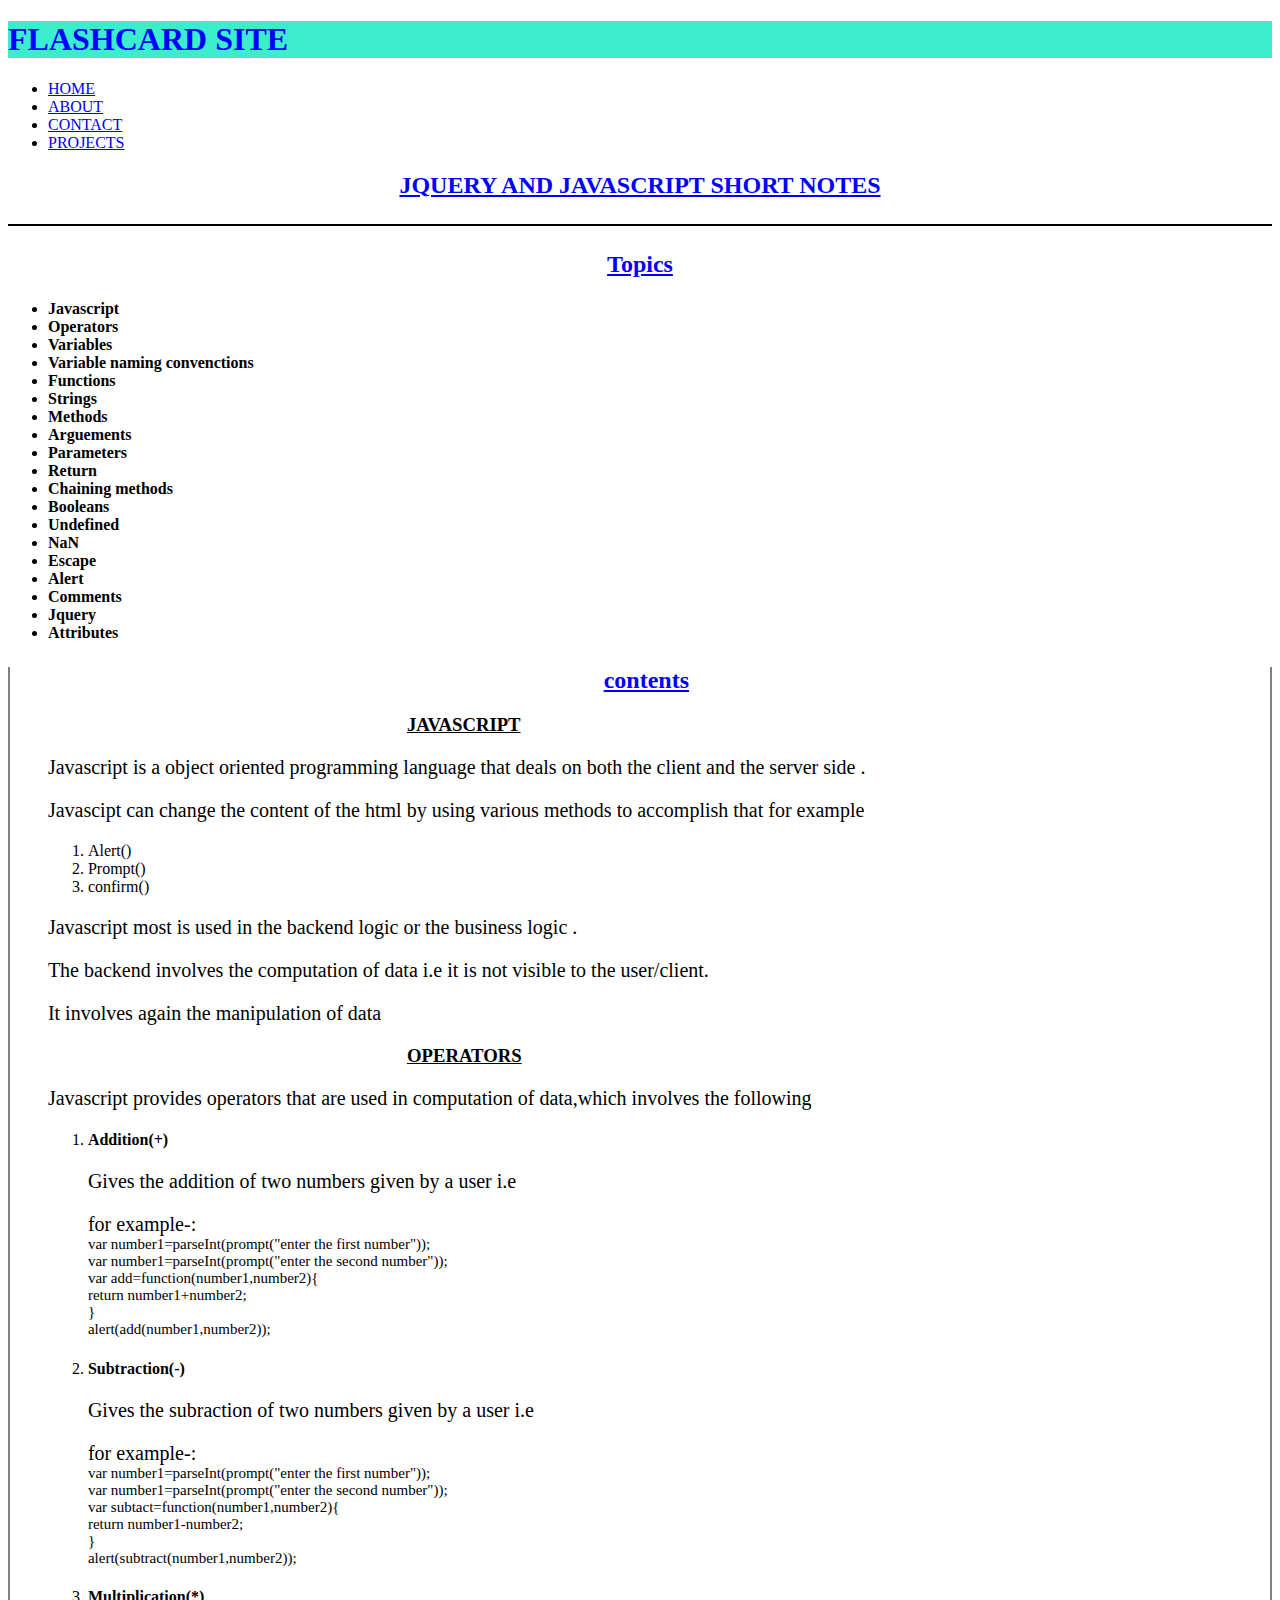
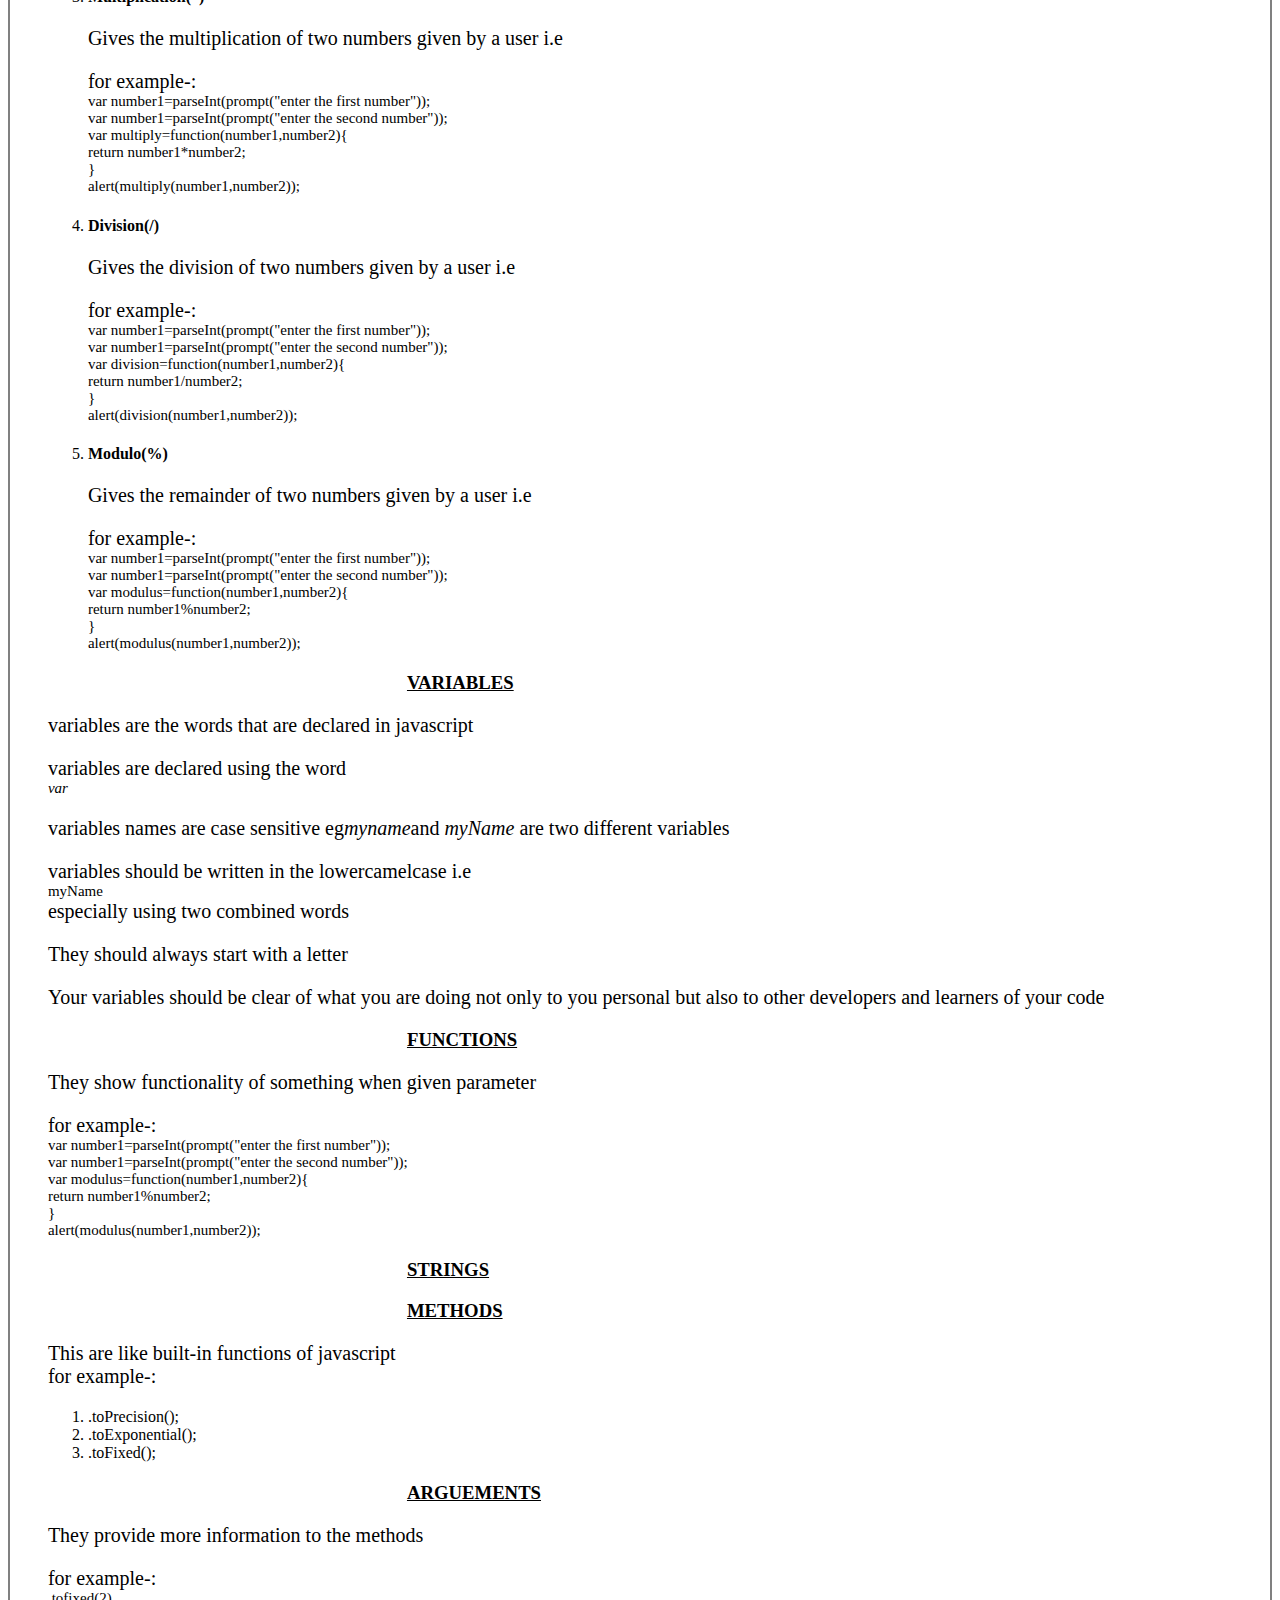
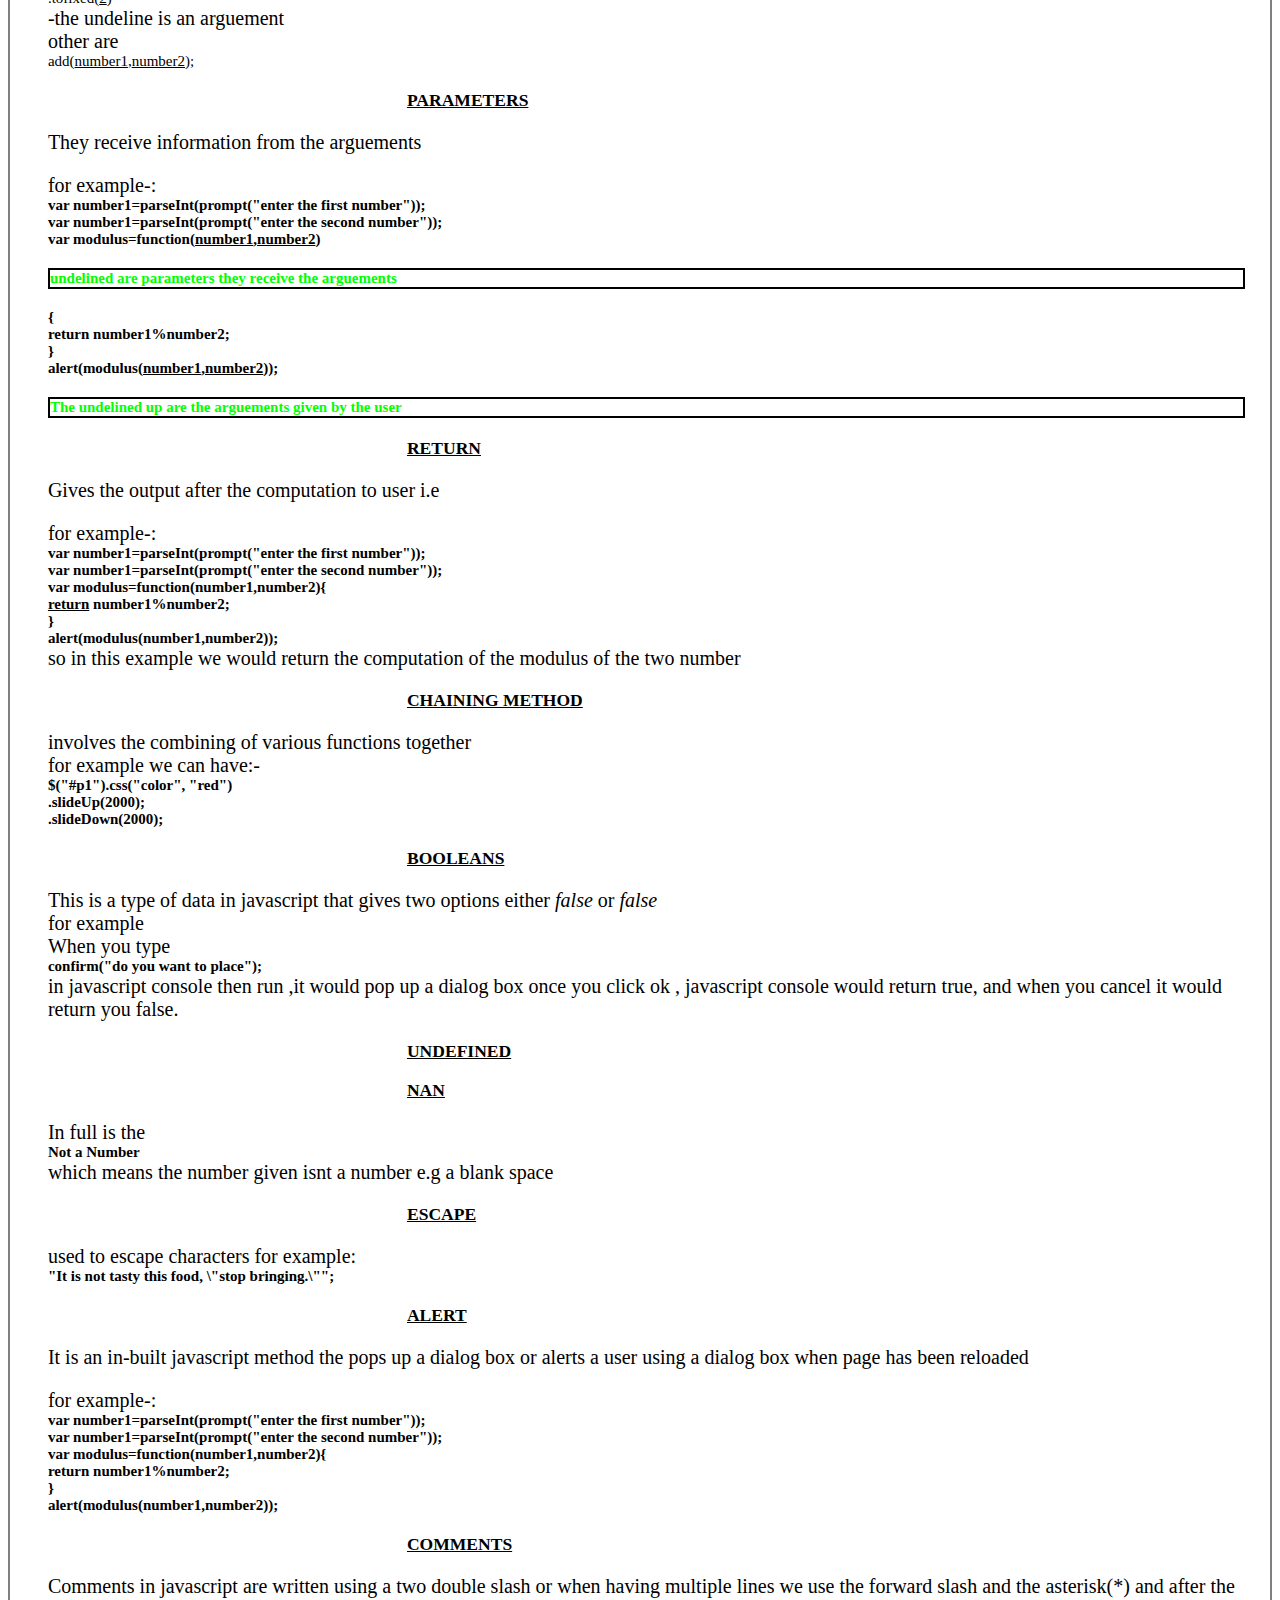
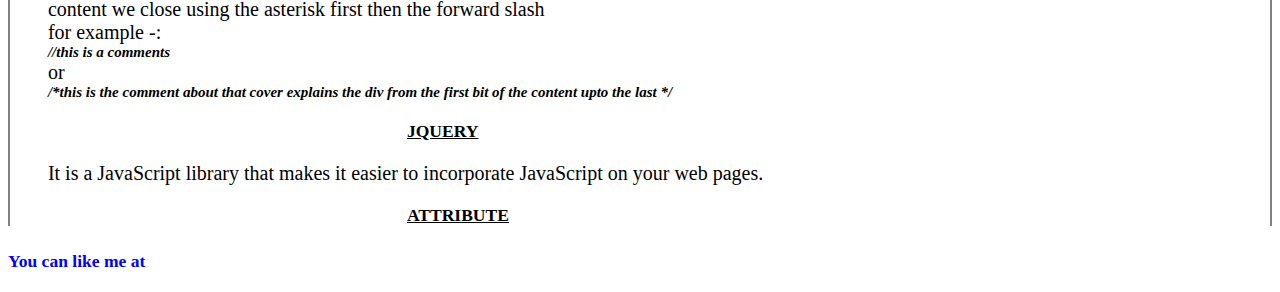
==== flashcard.html @ d9b40f4f "added the chaining method  content" ====
<!Doctype html>
<html lang="en">
<head>
  <meta name="viewport" content="width=device-width,initial-scale=1">
  <link href="../bootstrap-3.3.7-dist/css/bootstrap.min.css" rel="stylesheet"
  type="text/css">
  <link href="css/style.css" type="text/css" rel="stylesheet">
  <script src="js/jquery.js"></script>
  <script src="js/script.js"></script>
  <title>flashcard site</title>
      <div class="container">
        <div class="row myheader">
          <div class="col-md-4 col-md-offset-4 myheader">
            <h1>FLASHCARD SITE</h1>
          </div>
        </div>
      </div>
</head>
<body>
  <nav class="nav navbar-default" role="migration">
    <div class="container">
      <div class="navbar-header navbar-right">
        <ul class="nav navbar-nav">
          <li><a href="#">HOME</a></li>
          <li><a href="#">ABOUT</a></li>
          <li><a href="#">CONTACT</a></li>
          <li><a href="#">PROJECTS</a></li>
      </div>
    </div>
  </nav>
  <body>
    <!--container for the all page-->
    <div class="container" id="mypage">
      <!--div for the header -->
    <div class="row">
      <div class="col-md-7 col-md-offset-3">
        <h2><u>JQUERY AND JAVASCRIPT SHORT NOTES</u></h2>
      </div>
    </div>
    <div class="row" id="pagedivider">
        <!--container for the topics side-->
      <div class="col-md-3" id="topicdivider">
        <div class="row">
          <h2><u>Topics</u></h2>
          <h4><ul>
            <li id="topiclist"><span id="listjavascript">Javascript</span></li>
            <li id="topiclist"><span id="listoperators">Operators</span></li>
            <li id="topiclist"><span id="listvariables">Variables</span></li>
            <li id="topiclist"><span id="listvariable">Variable naming convenctions</span></li>
            <li id="topiclist"><span id="listfunctions">Functions</span></li>
            <li id="topiclist"><span id="liststrings">Strings</span></li>
            <li id="topiclist"><span id="listmethod">Methods</span></li>
            <li id="topiclist"><span id="listarguements">Arguements</span></li>
            <li id="topiclist"><span id="listparameters">Parameters</span></li>
            <li id="topiclist"><span id="listreturn">Return</span></li>
            <li id="topiclist"><span id="listchainig">Chaining methods</span></li>
            <li id="topiclist"><span id="listboolean">Booleans</span></li>
            <li id="topiclist"><span id="listundefined">Undefined</span></li>
            <li id="topiclist"><span id="listNaN">NaN</span></li>
            <li id="topiclist"><span id="listescape">Escape</span></li>
            <li id="topiclist"><span id="listalert">Alert</span></li>
            <li id="topiclist"><span id="listcomment">Comments</span></li>
            <li id="topiclist"><span id="listjquery">Jquery</span></li>
            <li id="topiclist"><span id="listattribute">Attributes</span></li>
          </ul></h4>
        </div>
      </div>
      <div class="col-md-7" id="contentdivider">
        <div class="row">
          <h2><u>contents</u></h2>
          <div class="javascript">
          <h3 style="margin-left:30%;"><u>JAVASCRIPT</u></h3>
            <p>Javascript is a object oriented programming language that deals
              on both the client and the server side .</p>
              <p>
                Javascipt can change the content of the html by using various
                methods to accomplish that for example
                <ol>
                  <li>Alert()</li>
                  <li>Prompt()</li>
                  <li>confirm()</li>
                </ol>
              </p>
                <p>
                  Javascript most is used in the backend logic or the business
                  logic .
                </p>
                <p>The backend involves the computation of data i.e it is not
                  visible to the user/client.
                </p>
                <p>
                  It involves again the manipulation of data
                </p>
           </div>
           <div class="operators">
             <h3 style="margin-left:30%;"><u>OPERATORS</u></h3>
             <p>Javascript provides operators that are used in computation of
               data,which involves the following
             </p>
             <ol>
               <li><h4>Addition(+)</h4></li>
               <p>Gives the addition of two numbers given by a user i.e </p>
               <p>for example-:<br /><b>
                 var number1=parseInt(prompt("enter the first number"));<br />
                 var number1=parseInt(prompt("enter the second number"));<br />
                 var add=function(number1,number2){<br />
                   return number1+number2;<br />
                 }<br />
                 alert(add(number1,number2));<br /></b>
               </p>
               <li><h4>Subtraction(-)</h4></li>
               <p>Gives the subraction of two numbers given by a user i.e </p>
               <p>for example-:<br /><b>
                 var number1=parseInt(prompt("enter the first number"));<br />
                 var number1=parseInt(prompt("enter the second number"));<br />
                 var subtact=function(number1,number2){<br />
                   return number1-number2;<br />
                 }<br />
                 alert(subtract(number1,number2));<br /></b>
               </p>
               <li><h4>Multiplication(*)</h4></li>
               <p>Gives the multiplication of two numbers given by a user i.e </p>
               <p>for example-:<br /><b>
                 var number1=parseInt(prompt("enter the first number"));<br />
                 var number1=parseInt(prompt("enter the second number"));<br />
                 var multiply=function(number1,number2){<br />
                   return number1*number2;<br />
                 }<br />
                 alert(multiply(number1,number2));<br /></b>
               </p>
               <li><h4>Division(/)</h4></li>
               <p>Gives the division of two numbers given by a user i.e </p>
               <p>for example-:<br />
                 <b>
                 var number1=parseInt(prompt("enter the first number"));<br />
                 var number1=parseInt(prompt("enter the second number"));<br />
                 var division=function(number1,number2){<br />
                   return number1/number2;<br />
                 }<br />
                 alert(division(number1,number2));<br /></b>
               </p>
               <li><h4>Modulo(%)</h4></li>
               <p>Gives the remainder of two numbers given by a user i.e </p>
               <p>for example-:<br />
                 <b>
                 var number1=parseInt(prompt("enter the first number"));<br />
                 var number1=parseInt(prompt("enter the second number"));<br />
                 var modulus=function(number1,number2){<br />
                   return number1%number2;<br />
                 }<br />
                 alert(modulus(number1,number2));<br /></b>
               </p>
             </ol>
           </div>
           <div class="variables">
             <h3 style="margin-left:30%"><u>VARIABLES</u></h3>
             <p>variables are the words that are declared in javascript</p>
             <p>variables are declared using the word<b><i>var</i></b></p>
             <p>variables names are case sensitive eg<em>myname</em>and <em>
               myName </em> are two different variables </p>
             <p>variables should be written in the lowercamelcase i.e <b>myName
             </b> especially using two combined words</p>
             <p>They should always start with a letter</p>
             <p>Your variables should be clear of what you are doing not only to
               you personal but also to other developers and learners of your
               code </p>
           </div>
           <div class="functions">
             <h3 style="margin-left:30%"><u>FUNCTIONS</u></h3>
             <p>They show functionality of something when given parameter </p>
             <p>for example-:<br />
               <b>
               var number1=parseInt(prompt("enter the first number"));<br />
               var number1=parseInt(prompt("enter the second number"));<br />
               var modulus=function(number1,number2){<br />
                 return number1%number2;<br />
               }<br />
               alert(modulus(number1,number2));<br /></b>
             </p>
           </div>
           <div class="strings">
             <h3 style="margin-left:30%"><u>STRINGS</u></h3>
           </div>
           <div class="methods">
             <h3 style="margin-left:30%"><u>METHODS</u></h3>
             <p>This are like built-in functions of javascript<br/>
             for example-:
               <ol>
                 <li>.toPrecision();</li>
                 <li>.toExponential();</li>
                 <li>.toFixed();</li>
               </ol>
             </p>
           </div>
           <div class="arguements">
             <h3 style="margin-left:30%"><u>ARGUEMENTS</u></h3>
             <p>They provide more information to the methods</p>
             <p>for example-:<br /><b>.tofixed(<u>2</u>)</b> -the undeline is
               an arguement <br />
               other are <b>add(<u>number1</u>,<u>number2</u>);<br />
             </p>
           </div>
           <div class="parameters">
             <h3 style="margin-left:30%"><u>PARAMETERS</u></h3>
             <p>They receive information from the arguements </p>
             <p>for example-:<br />
               <b>
               var number1=parseInt(prompt("enter the first number"));<br />
               var number1=parseInt(prompt("enter the second number"));<br />
               var modulus=function(<u>number1</u>,<u>number2</u>)
               <p style="color:lime;border:2px solid black;">undelined are parameters they receive the
                 arguements</p>
               {<br />
                 return number1%number2;<br />
               }<br />
               alert(modulus(<u>number1</u>,<u>number2</u>));<br />
             <p style="color:lime;border:2px solid black;">The undelined up are the arguements given
               by the user</b></p>
             </p>
           </div>
           <div class="return">
             <h3 style="margin-left:30%"><u>RETURN</u></h3>
             <p>Gives the  output after the computation to user i.e </p>
             <p>for example-:<br />
               <b>
               var number1=parseInt(prompt("enter the first number"));<br />
               var number1=parseInt(prompt("enter the second number"));<br />
               var modulus=function(number1,number2){<br />
                 <u>return</u> number1%number2;<br />
               }<br />
               alert(modulus(number1,number2));<br /></b>
               so in this example we would return the computation of the modulus
               of the two number
             </p>
           </div>
           <div class="chaining">
             <h3 style="margin-left:30%"><u>CHAINING METHOD</u></h3>
             <p>involves the combining of various functions together<br/>
             for example we can have:-<br/>
             <b>
               $("#p1").css("color", "red")<br/>
                 .slideUp(2000);<br/>
                 .slideDown(2000);<br/>
             </b>
           </p>
           </div>
           <div class="booleans">
             <h3 style="margin-left:30%"><u>BOOLEANS</u></h3>
             <p>This is a type of data in javascript that gives two options
             either <em>false</em> or <em>false</em><br />
             for example<br />
             When you type <b>confirm("do you want to place");</b> in javascript console
             then run ,it would pop up a dialog box once you click ok , javascript
             console would return true, and when you cancel it would return you false.
             </p>
           </div>
           <div class="undefined">
             <h3 style="margin-left:30%"><u>UNDEFINED</u></h3>
           </div>
           <div class="NaN">
             <h3 style="margin-left:30%"><u>NAN</u></h3>
             <p>In full is the <b>Not a Number</b> which means the number given
               isnt a number e.g a blank space</p>
           </div>
           <div class="escape">
             <h3 style="margin-left:30%"><u>ESCAPE</u></h3>
             <p>used to escape characters for example:<br/>
            <b>"It is not tasty this food, \"stop bringing.\"";</b></p>
           </div>
           <div class="alert">
             <h3 style="margin-left:30%"><u>ALERT</u></h3>
             <p>It is an in-built javascript method the pops up a dialog box
               or alerts a user using a dialog box when page has been reloaded</p>
             <p>for example-:<br />
               <b>
               var number1=parseInt(prompt("enter the first number"));<br />
               var number1=parseInt(prompt("enter the second number"));<br />
               var modulus=function(number1,number2){<br />
                 return number1%number2;<br />
               }<br />
               alert(modulus(number1,number2));<br /></b>
             </p>
           </div>
           <div class="comments">
             <h3 style="margin-left:30%"><u>COMMENTS</u></h3>
             <p>Comments in javascript are written using a two double slash
               or when having multiple lines we use the forward slash and the
               asterisk(*) and after the content we close using the asterisk
               first then the forward slash<br />
               for example -:<br />
               <b><i>//this is a comments <br /> </b></i>
               or <br />
               <b><i>
                 /*this is the comment about that cover explains the div from the
                first bit of the content upto the last
                */
              </i></b>
             </p>
           </div>
           <div class="jQuery">
             <h3 style="margin-left:30%"><u>JQUERY</u></h3>
             <p>It is a JavaScript library that makes it easier to incorporate
               JavaScript on your web pages. </p>
           </div>
           <div class="attribute">
             <h3 style="margin-left:30%"><u>ATTRIBUTE</u></h3>
           </div>
        </div>
      </div>
        <div class="col-md-2" id="likepagedivider">
        <p><h3 style="color:blue;">You can like me at</h3></p>
        </div>
    </div>
  </div>
</body>
</html>
---- css/style.css ----
h1{
  color:blue;
}
h2{
  color: blue;
  text-align: center;
}
.topiccolumn{
  ;
}
.myheader{
  background-color: rgb(58, 237, 204);
}
#pagedivider{
  border-top: 2px solid black;
  margin-top: 2%;
}
#mypage{
  height: 100%;
}
#topicdivider{
  margin-top: 2%;
}
#contentdivider{
  margin-top: 2%;
  border-right: 2px solid grey;
  border-left: 2px solid grey;
  padding-left: 3%;
  padding-right: 2%;
}
#topiclist:hover{
text-decoration: underline;
cursor: pointer;
}
#likepagedivider{
  margin-top: 2%;
}
.operators{
display:;
}
p{
  font-size: 20px;
  font-weight: lighter;
}
.comments{
  display:;
}
b{
  display: block;
  font-size: 15px;
}
.variables{
  display:;
}
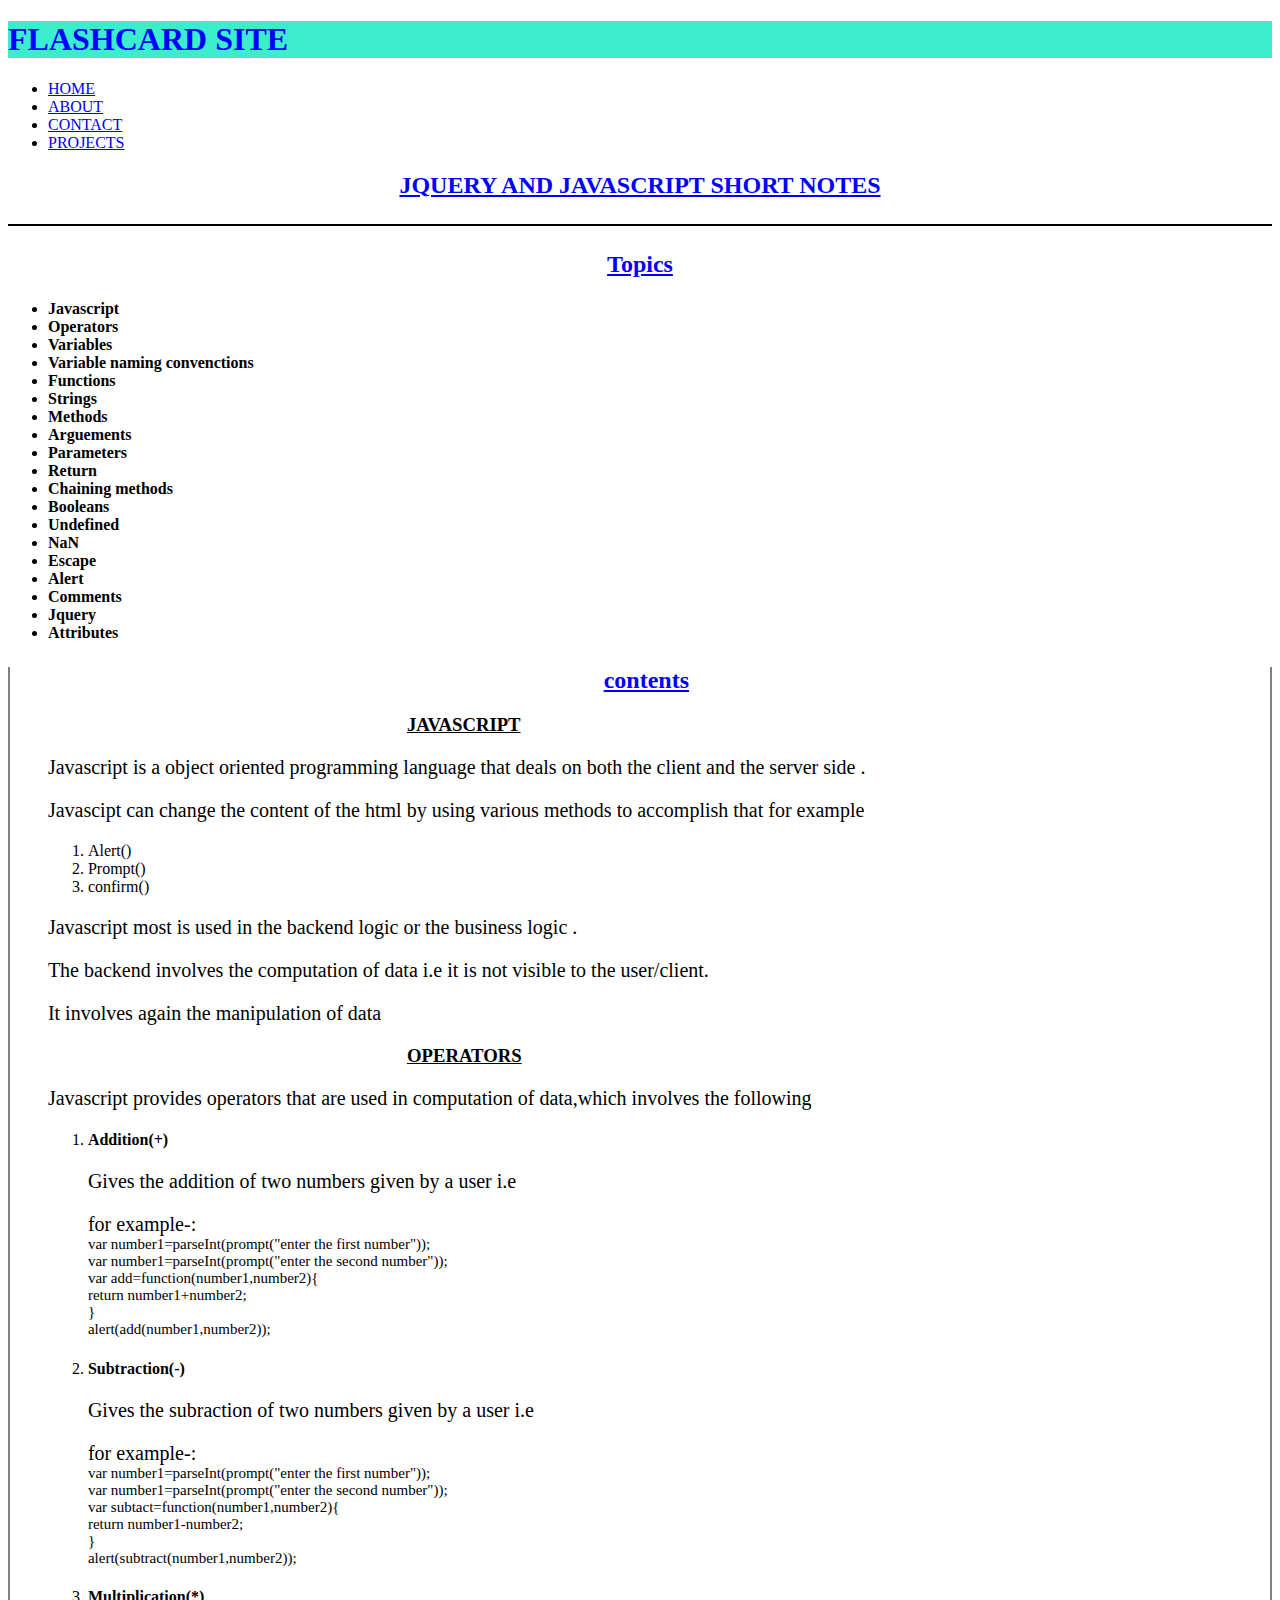
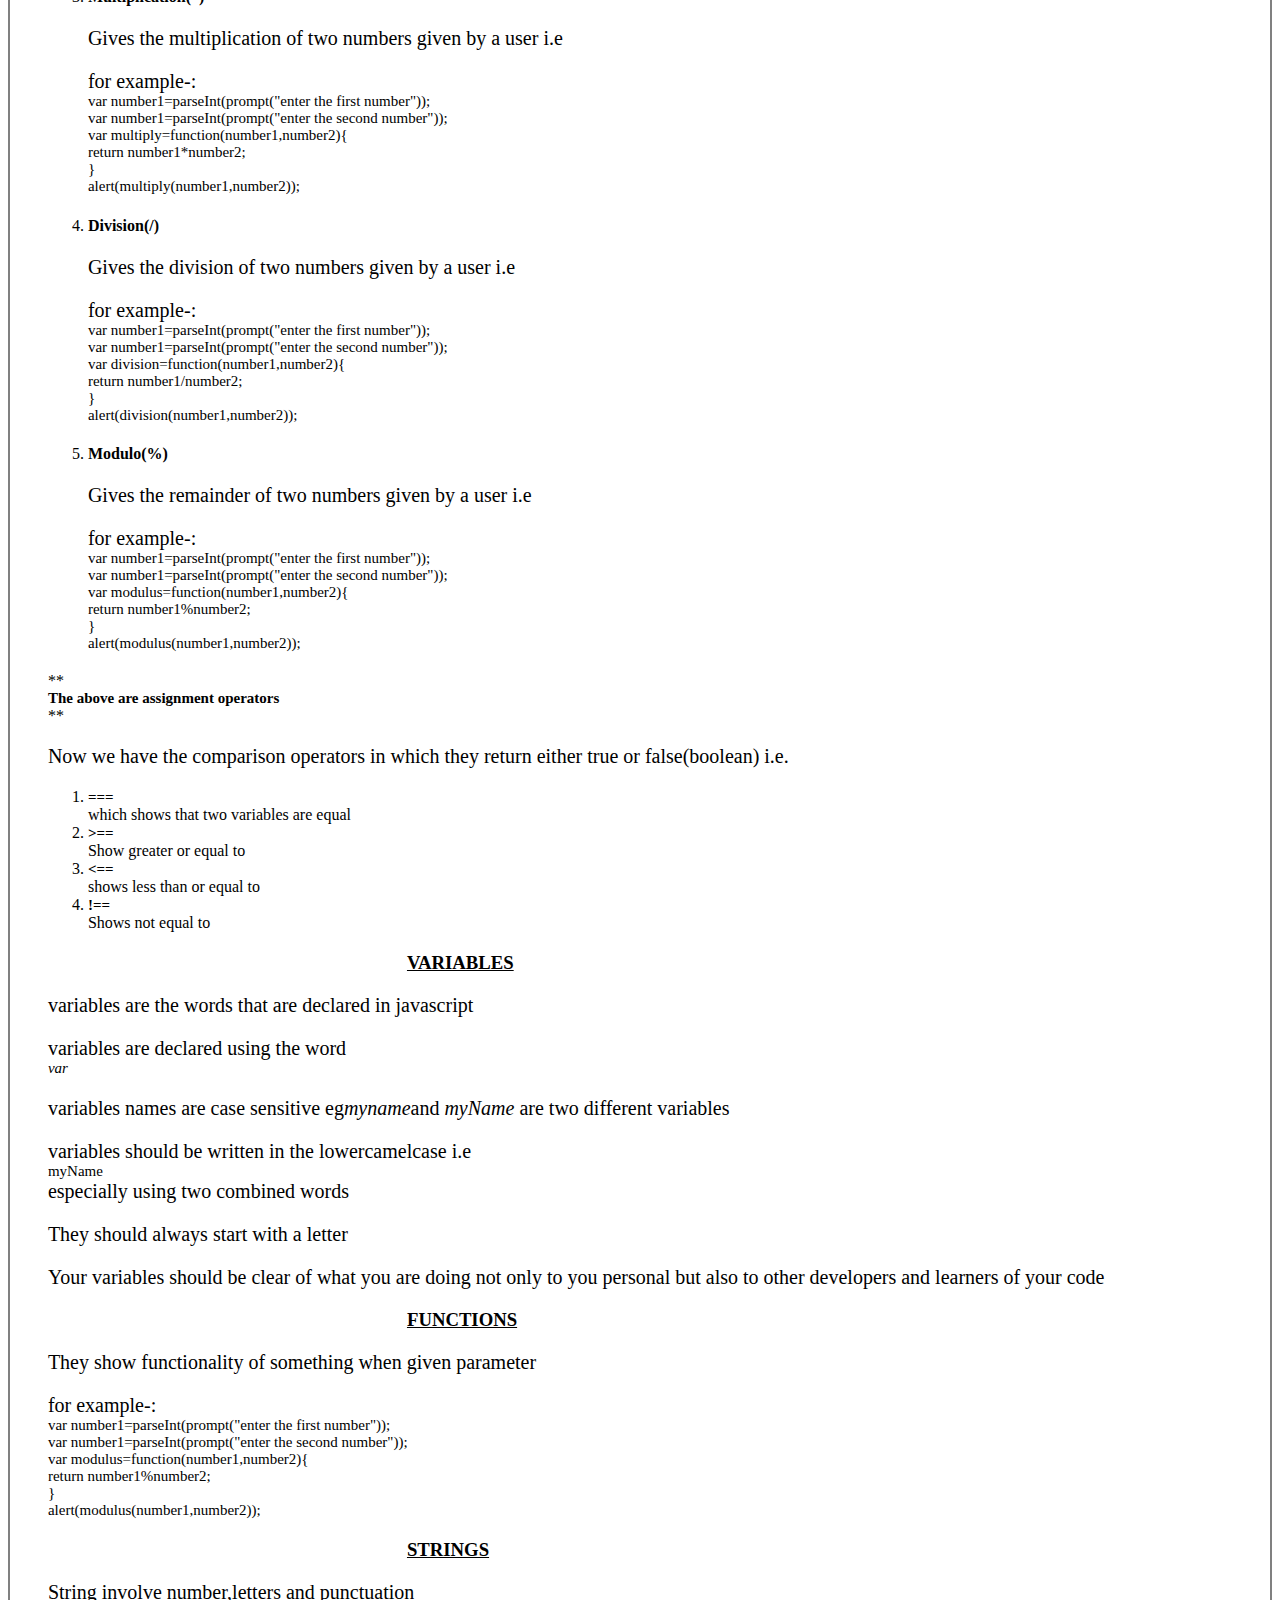
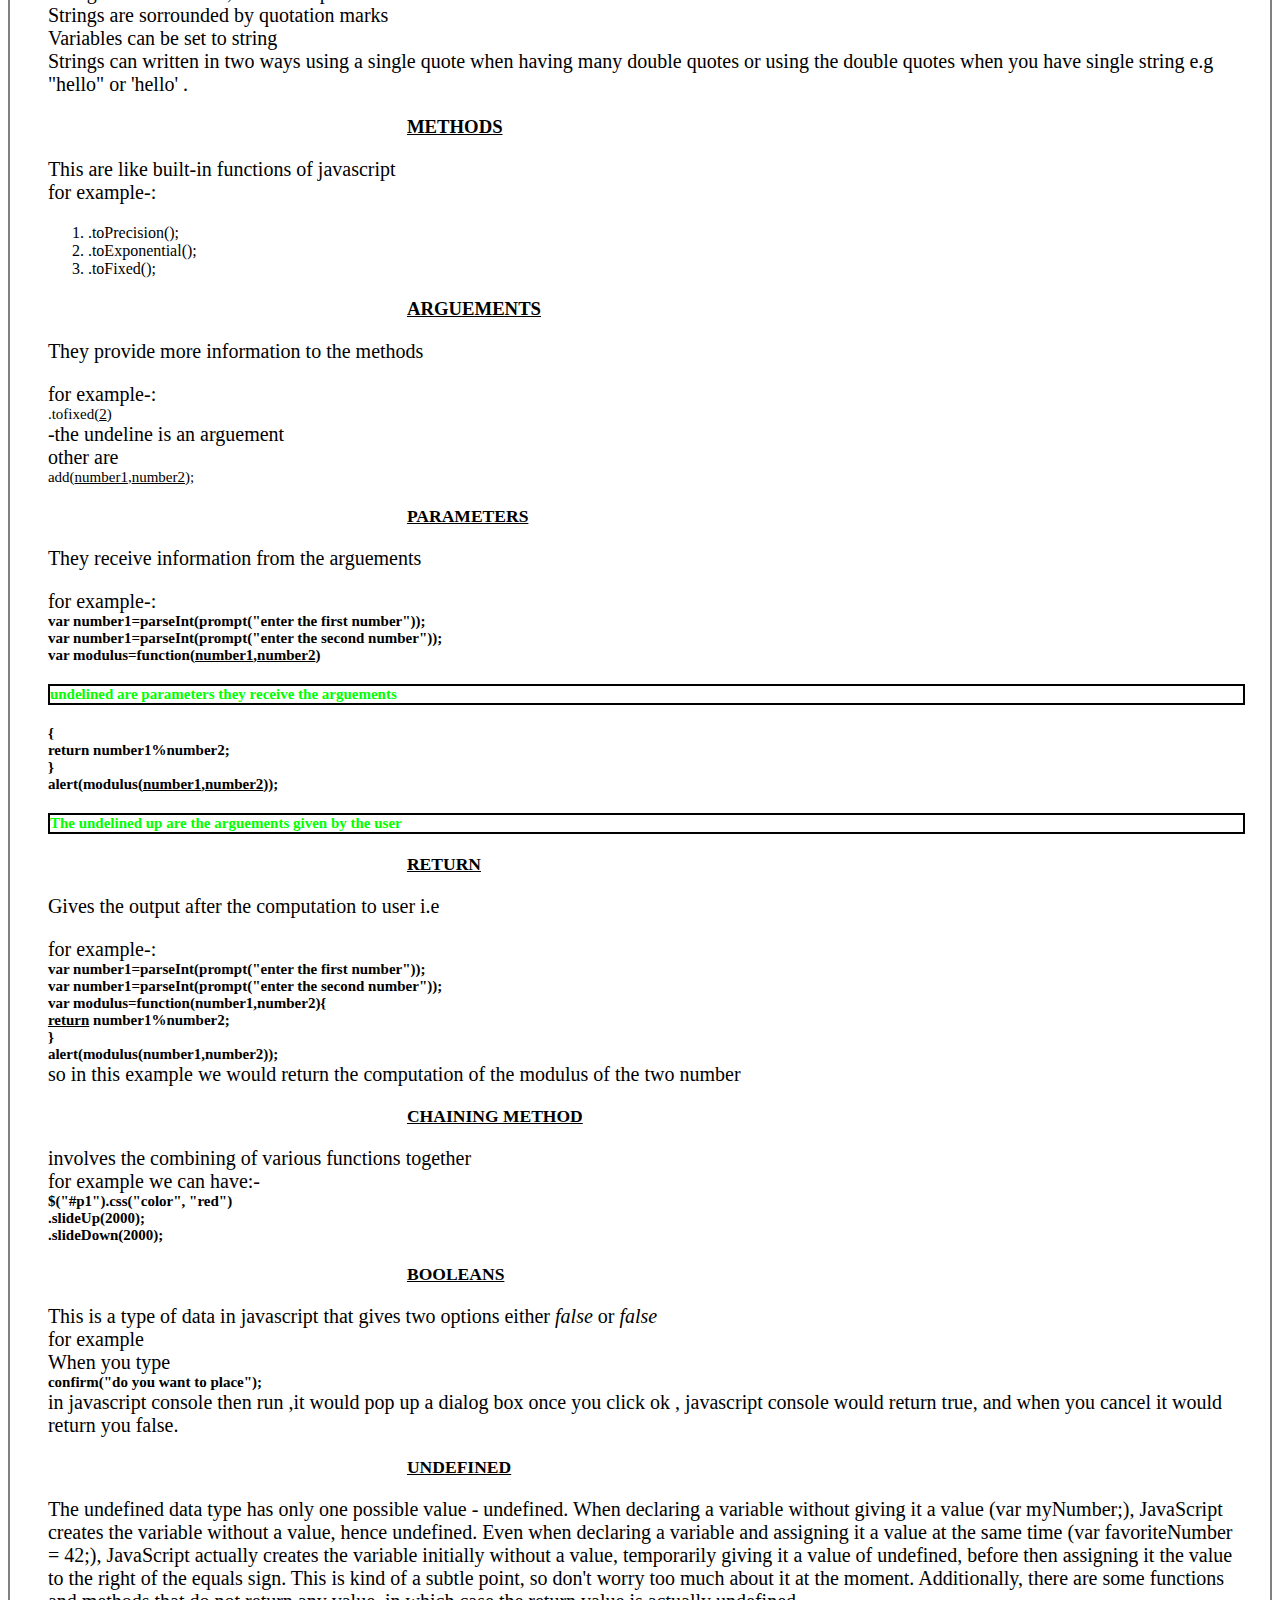
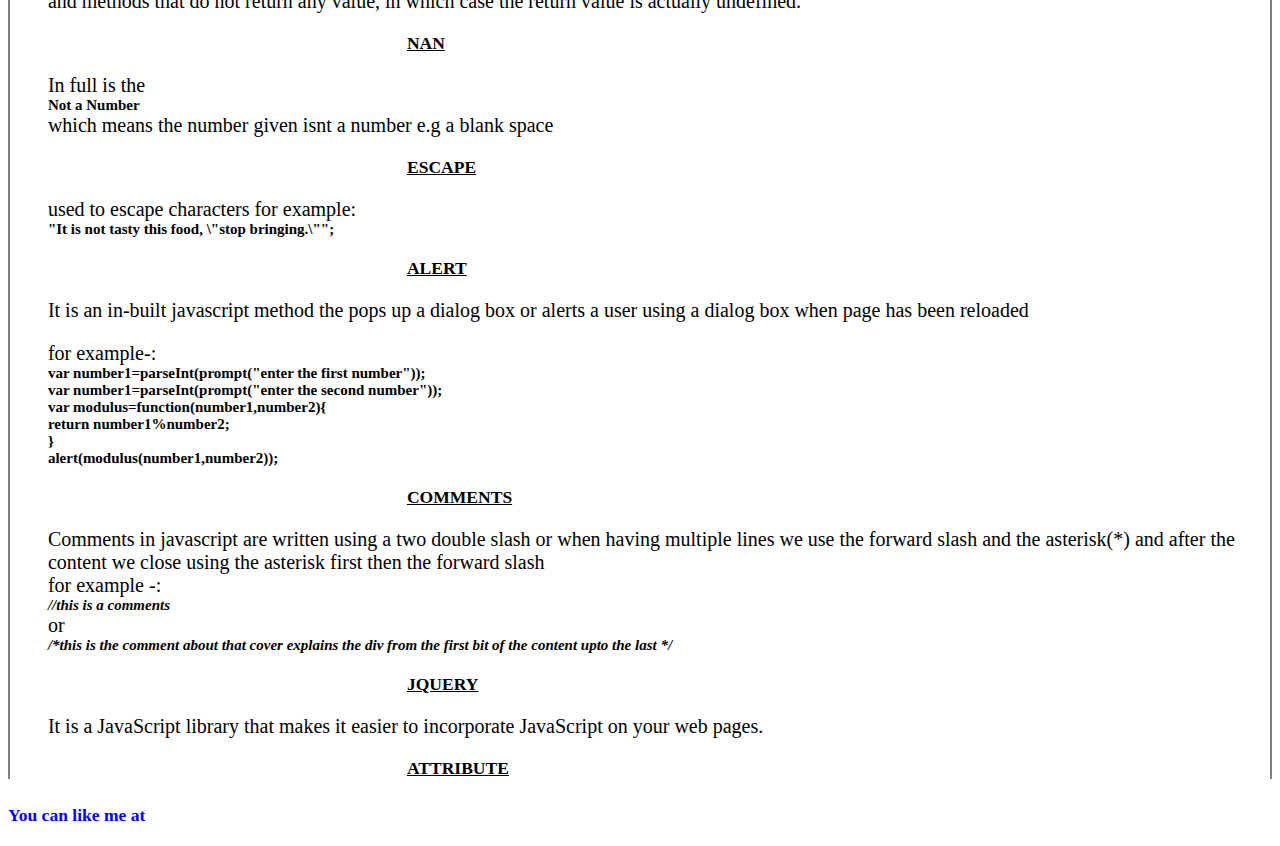
==== commit 8b929348: "added the comparison operators   content" ====
--- a/flashcard.html
+++ b/flashcard.html
@@ -151,6 +151,16 @@
                  alert(modulus(number1,number2));<br /></b>
                </p>
              </ol>
+             **<b>The above are assignment operators</b>**
+             <p>Now we have the comparison operators in
+             which they return either true or false(boolean) i.e. <br/>
+               <ol>
+                 <li><b> === </b></li> which shows that two variables are equal<br/>
+                 <li><b> >== </b></li>Show greater or equal to<br />
+                 <li><b> <== </b></li>shows less than or equal to<br />
+                 <li><b> !== </b></li>Shows not equal to <br />
+               </ol>
+             </p>
            </div>
            <div class="variables">
              <h3 style="margin-left:30%"><u>VARIABLES</u></h3>
@@ -180,6 +190,13 @@
            </div>
            <div class="strings">
              <h3 style="margin-left:30%"><u>STRINGS</u></h3>
+             <p>String involve number,letters and punctuation<br />
+                Strings are sorrounded by quotation marks<br/>
+                Variables can be set to string<br />
+                Strings can written in two ways using a single quote when having
+                many double quotes or using the double quotes when you have single
+                string e.g "hello" or 'hello' .
+              </p>
            </div>
            <div class="methods">
              <h3 style="margin-left:30%"><u>METHODS</u></h3>
@@ -256,6 +273,17 @@
            </div>
            <div class="undefined">
              <h3 style="margin-left:30%"><u>UNDEFINED</u></h3>
+             <p>The undefined data type has only one possible value - undefined.
+                When declaring a variable without giving it a value (var myNumber;),
+                JavaScript creates the variable without a value, hence undefined.
+                Even when declaring a variable and assigning it a value at the same time
+                (var favoriteNumber = 42;), JavaScript actually creates the variable initially
+                without a value, temporarily giving it a value of undefined, before then
+                assigning it the value to the right of the equals sign.
+                This is kind of a subtle point, so don't worry too much about it at the moment.
+                Additionally, there are some functions and methods that do not return any value,
+                 in which case the return value is actually undefined.
+                  </p>
            </div>
            <div class="NaN">
              <h3 style="margin-left:30%"><u>NAN</u></h3>
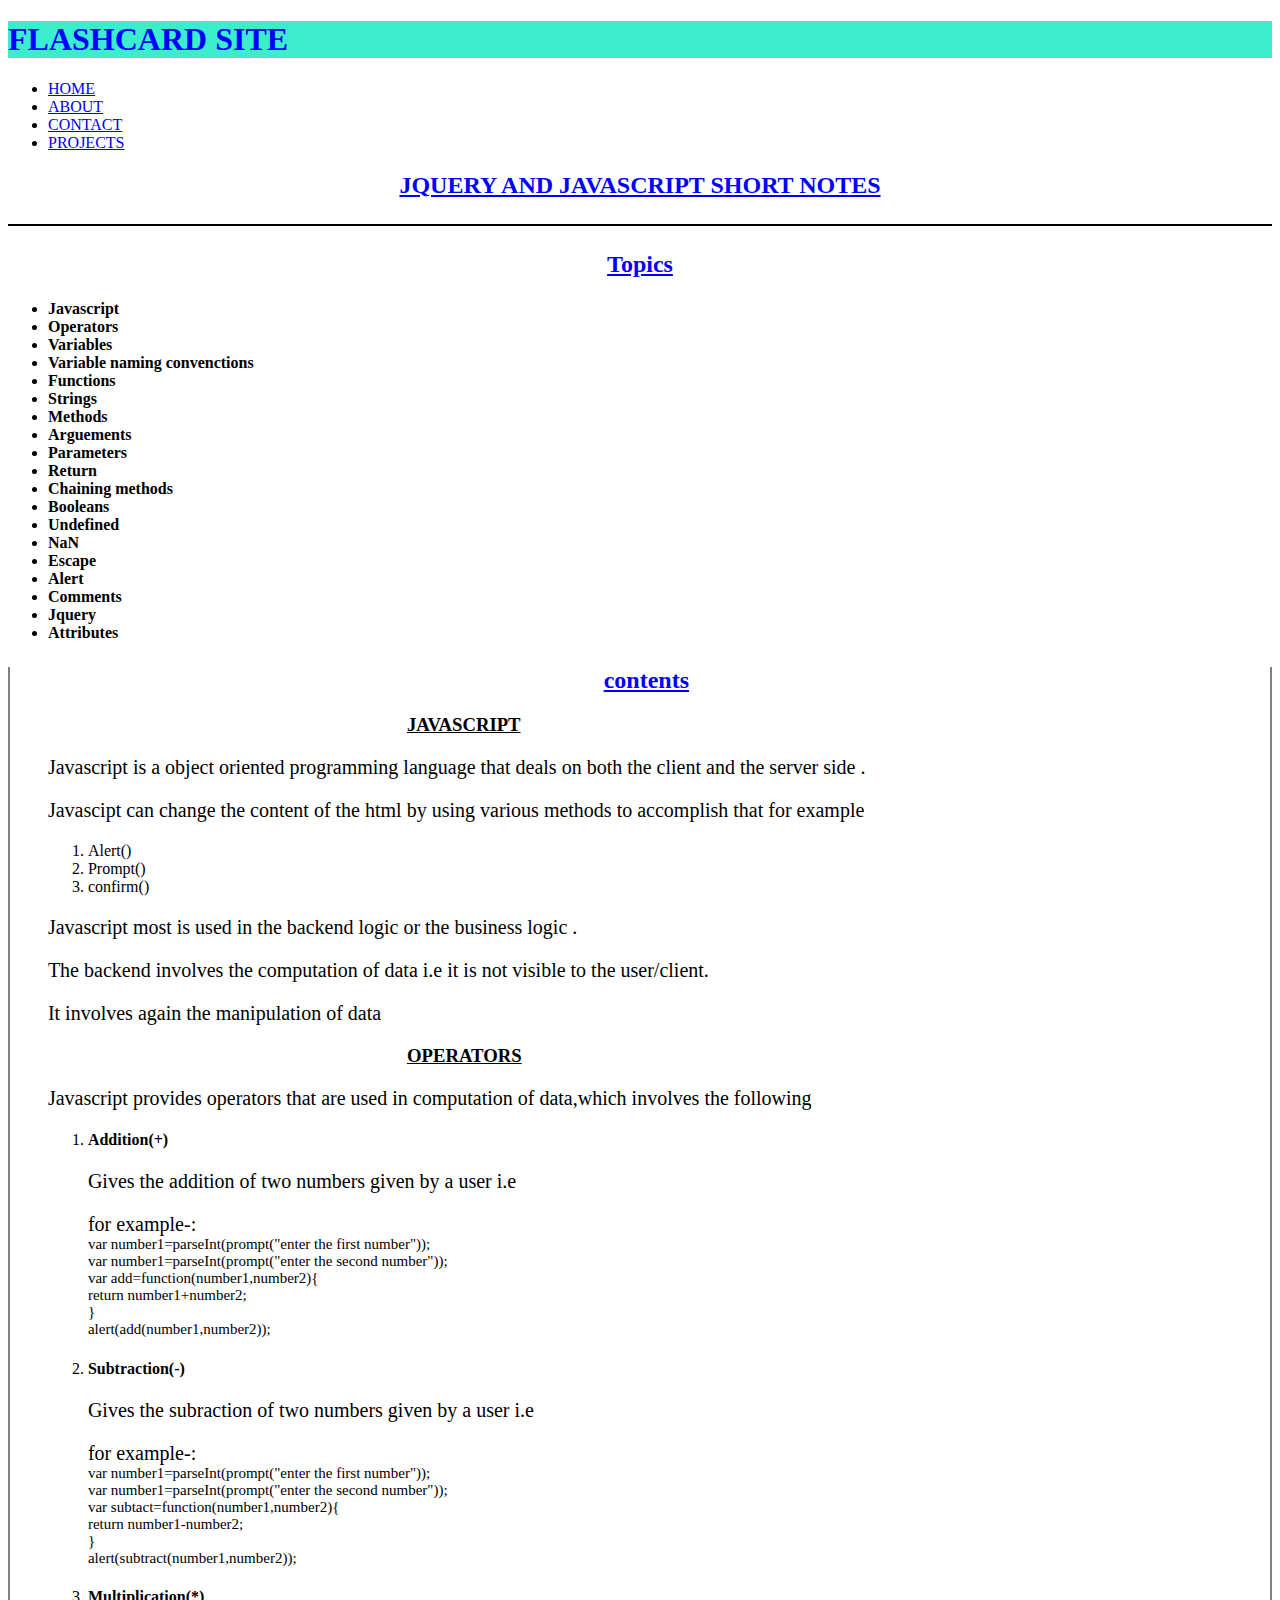
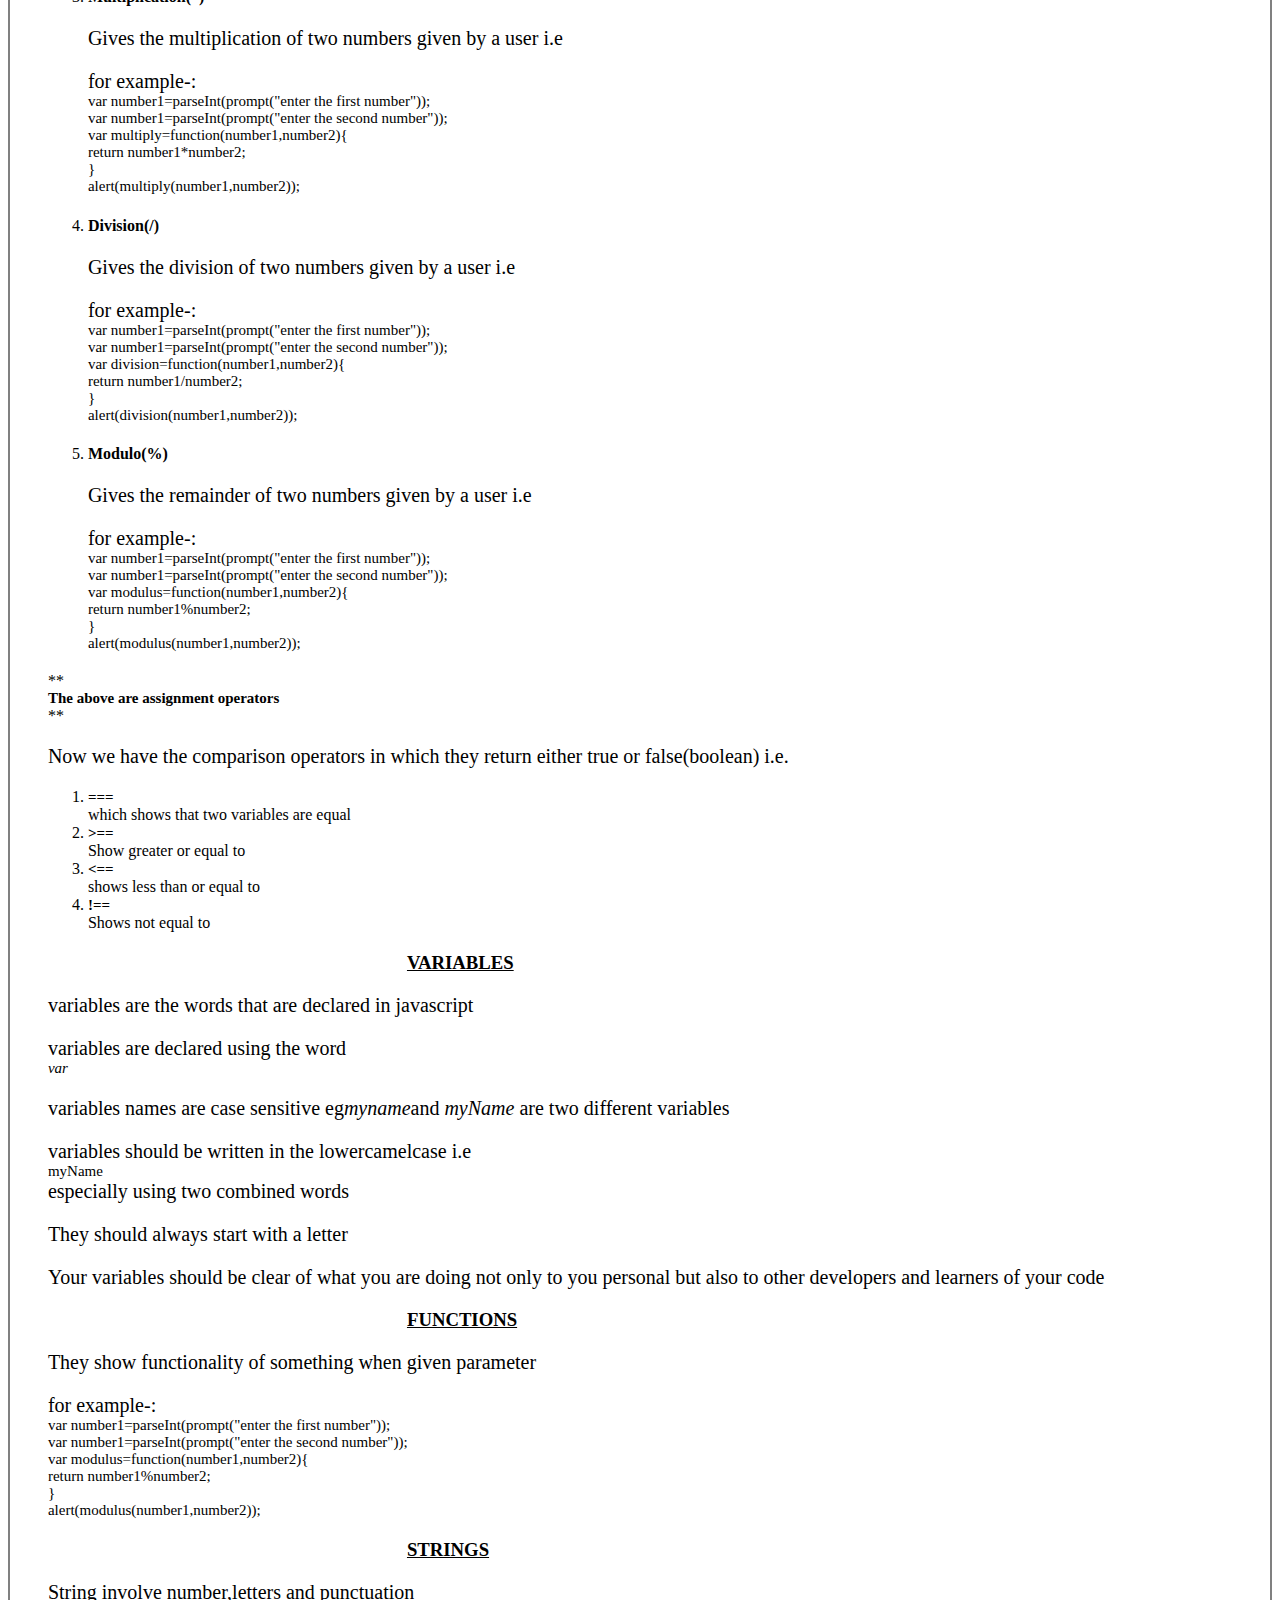
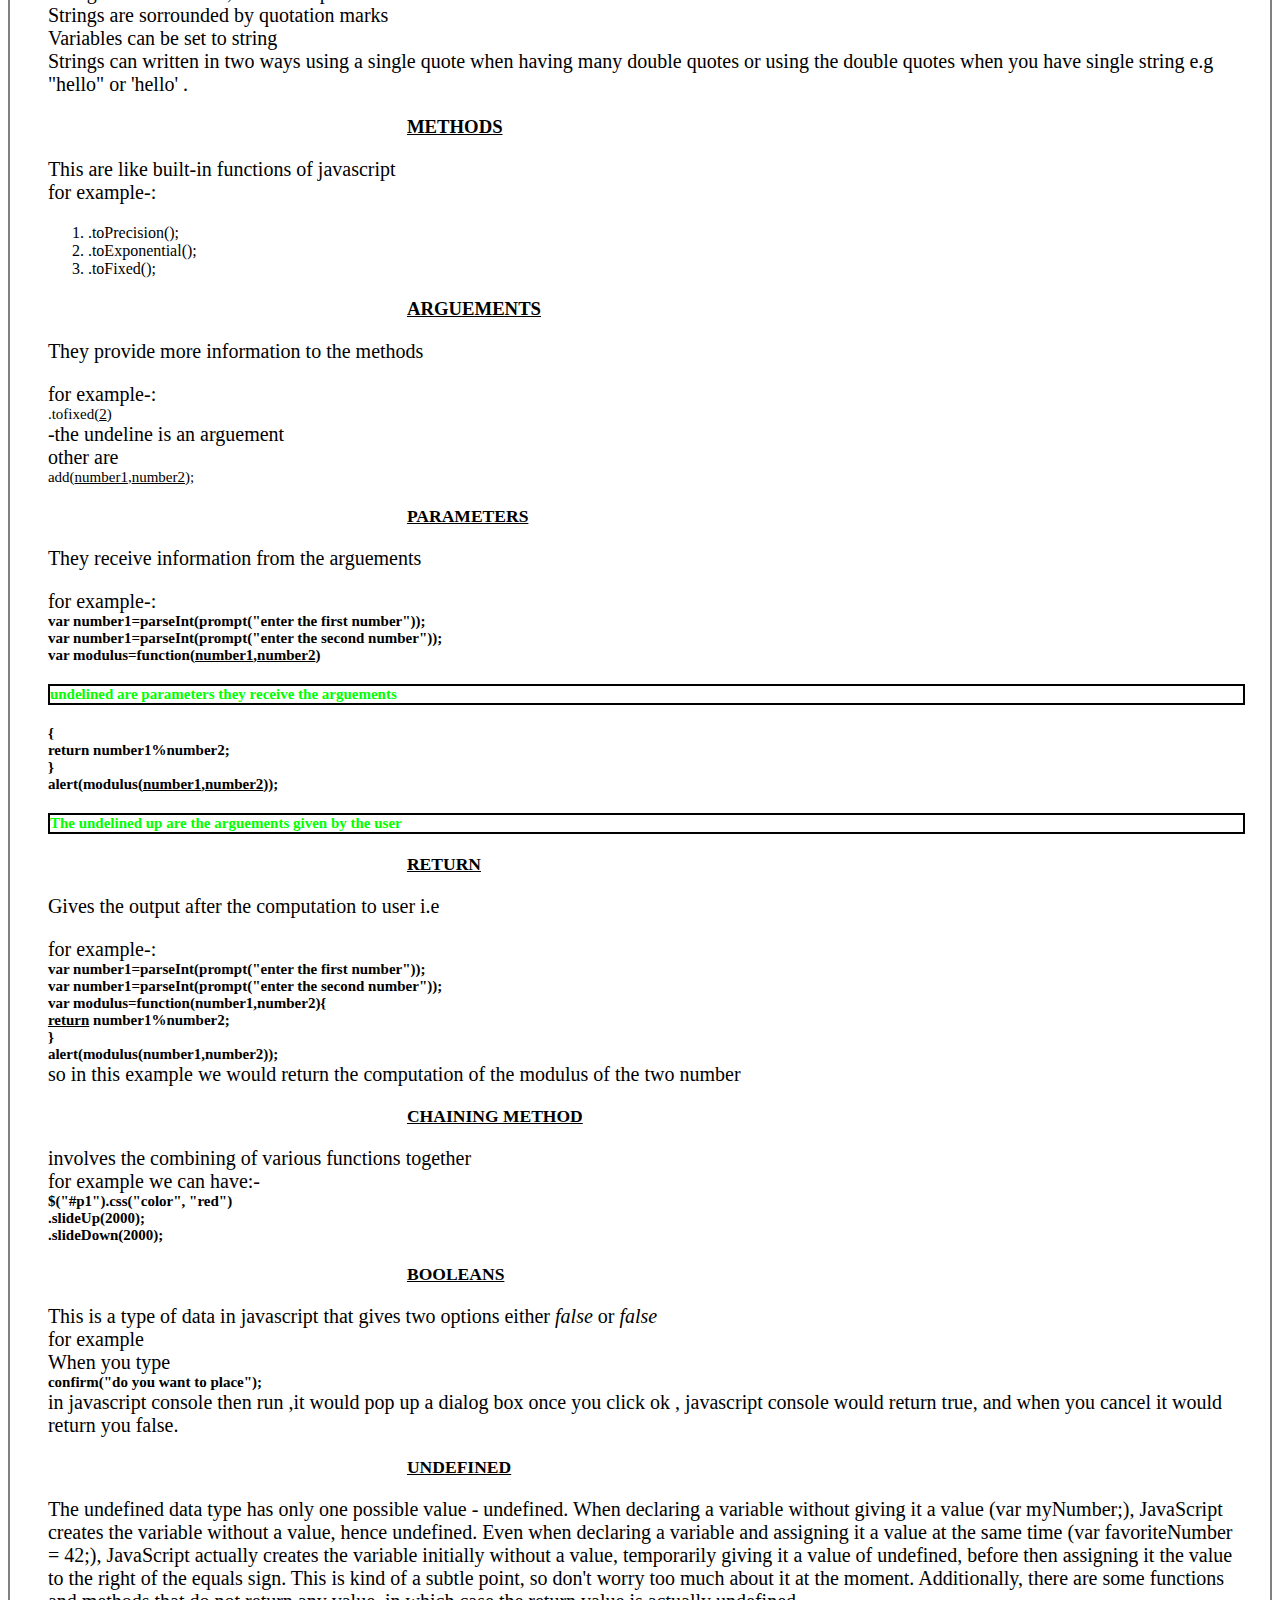
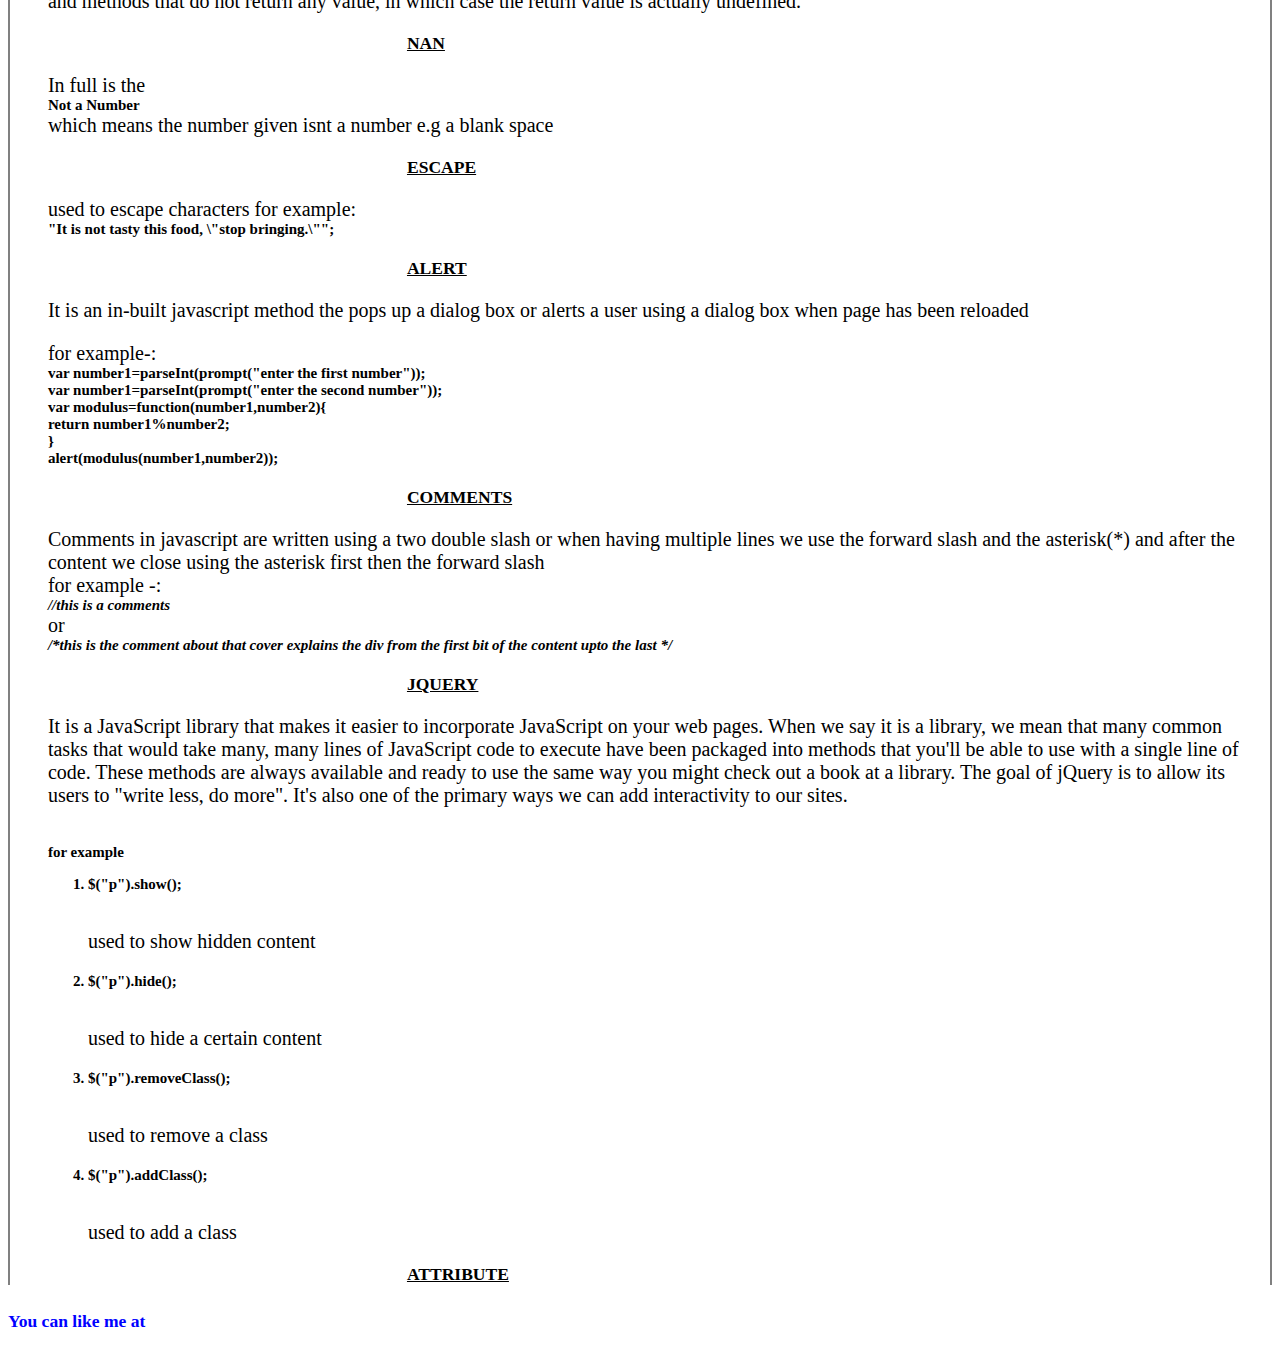
==== commit 9515968d: "added the jquery   content" ====
--- a/flashcard.html
+++ b/flashcard.html
@@ -328,7 +328,25 @@
            <div class="jQuery">
              <h3 style="margin-left:30%"><u>JQUERY</u></h3>
              <p>It is a JavaScript library that makes it easier to incorporate
-               JavaScript on your web pages. </p>
+               JavaScript on your web pages. When we say it is a library, we mean
+                that many common tasks that would take many, many lines of JavaScript
+                code to execute have been packaged into methods that you'll be
+                able to use with a single line of code. These methods are always
+                available and ready to use the same way you might check out a book
+                at a library. The goal of jQuery is to allow its users to
+                "write less, do more". It's also one of the primary ways we
+                can add interactivity to our sites. </p><br/>
+                for example <br/>
+                <ol>
+                  <li>$("p").show();</li><br/>
+                  <p>used to show hidden content</p>
+                  <li>$("p").hide();</li><br/>
+                  <p>used to  hide  a certain content</p>
+                  <li>$("p").removeClass();</li><br/>
+                  <p>used to remove a class</p>
+                  <li>$("p").addClass();</li><br/>
+                  <p>used to add a class</p>
+                </ol>
            </div>
            <div class="attribute">
              <h3 style="margin-left:30%"><u>ATTRIBUTE</u></h3>
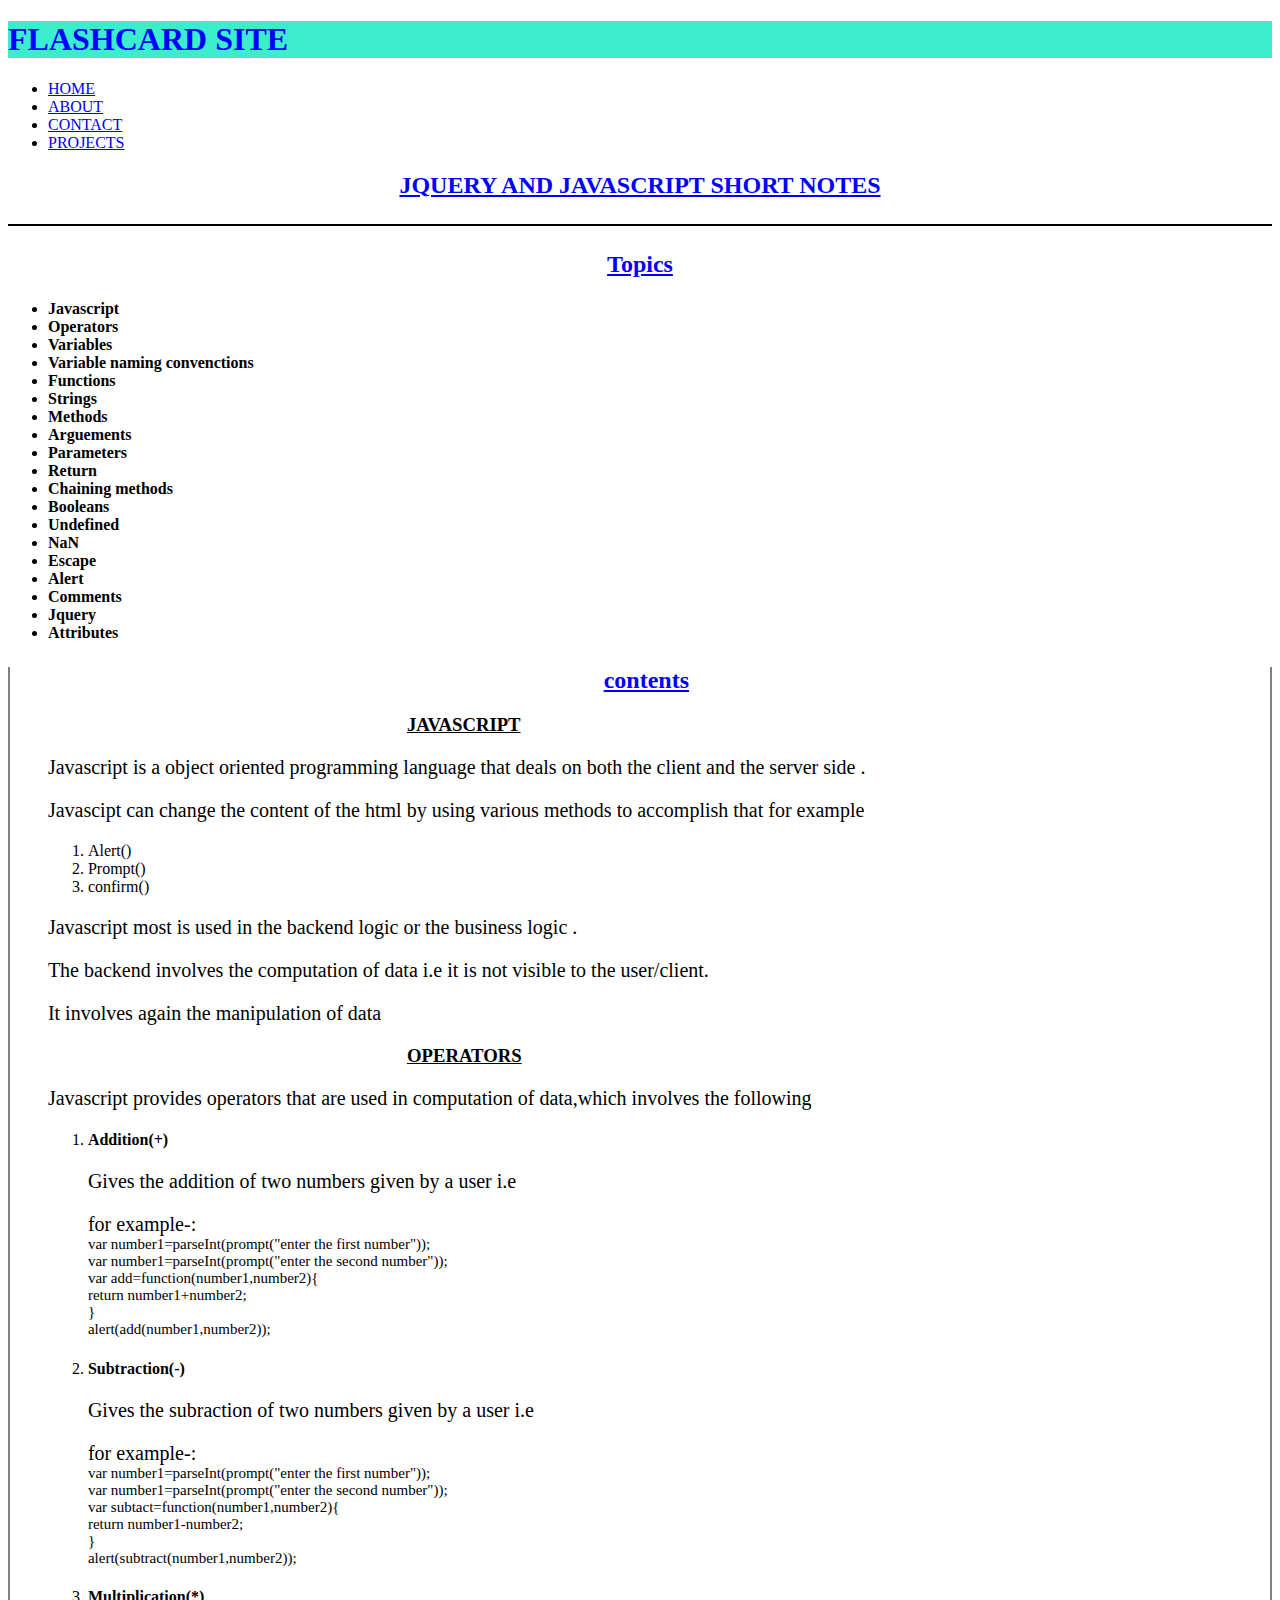
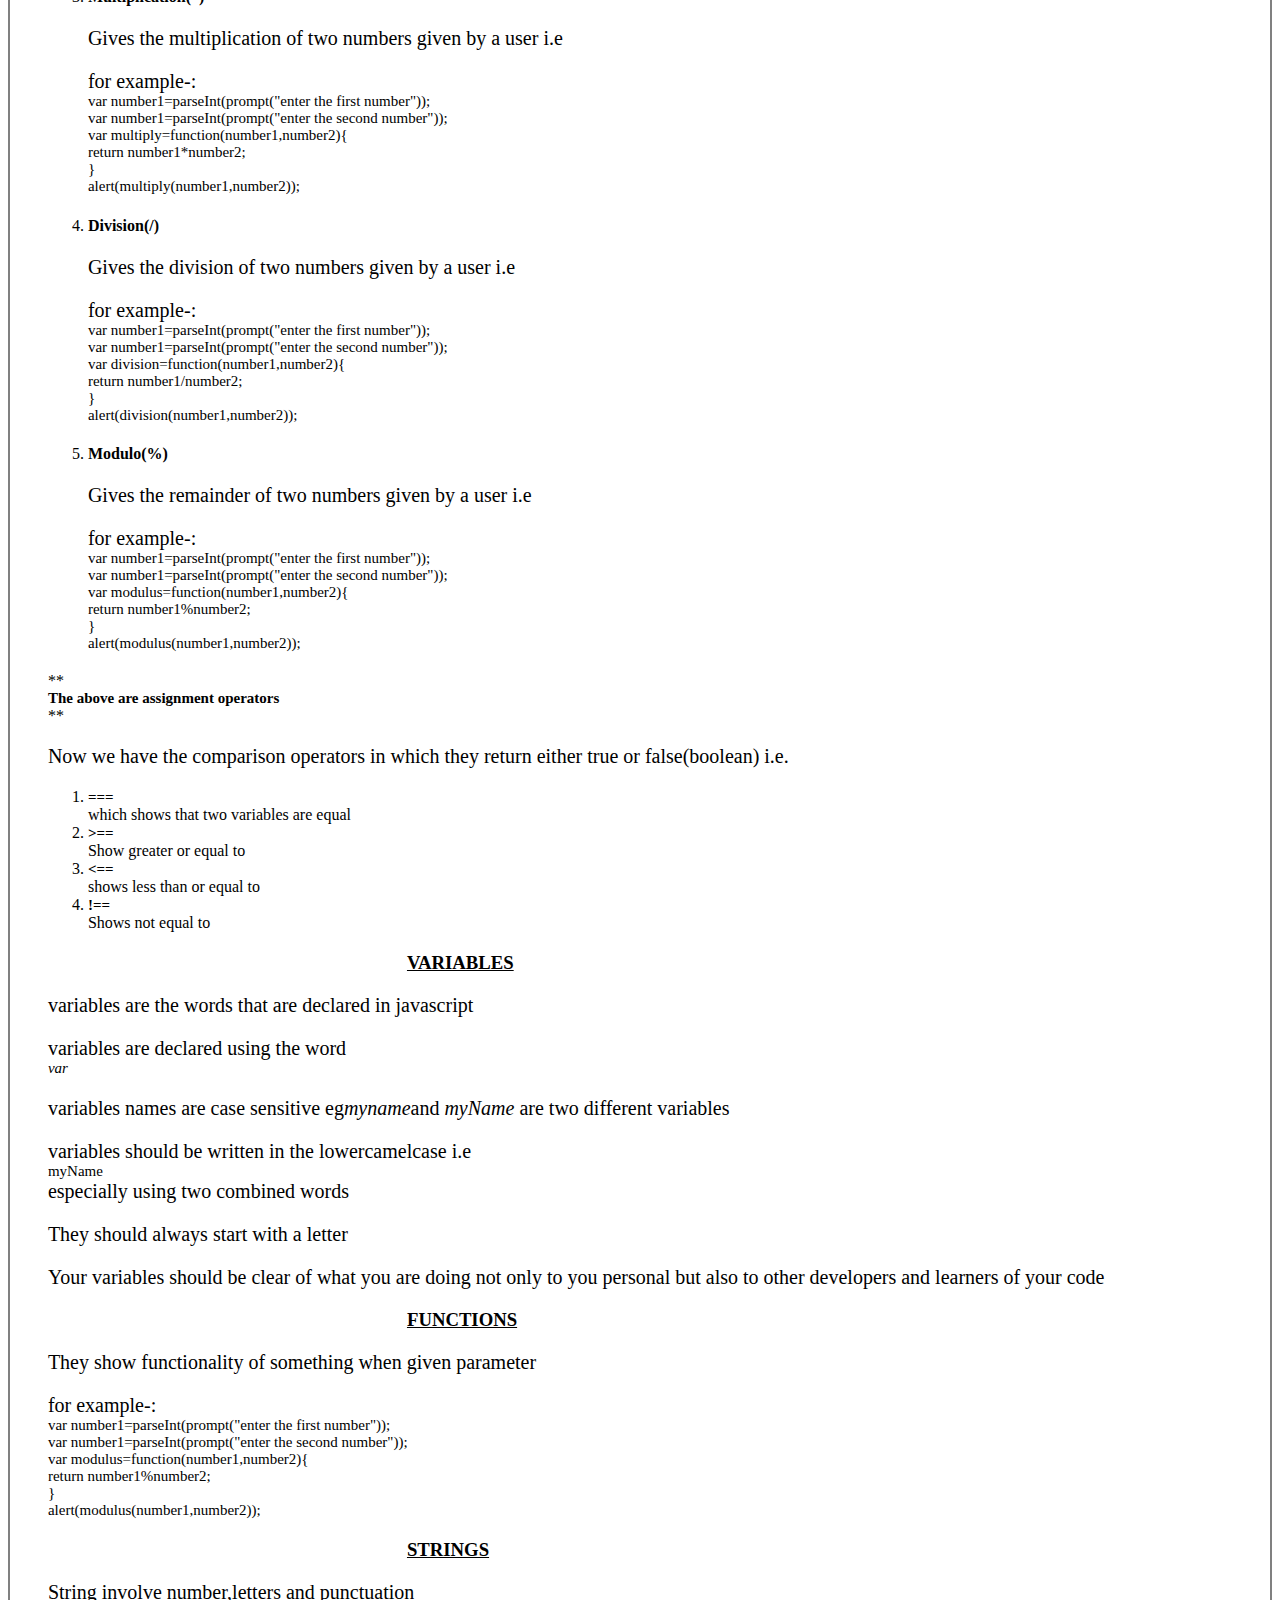
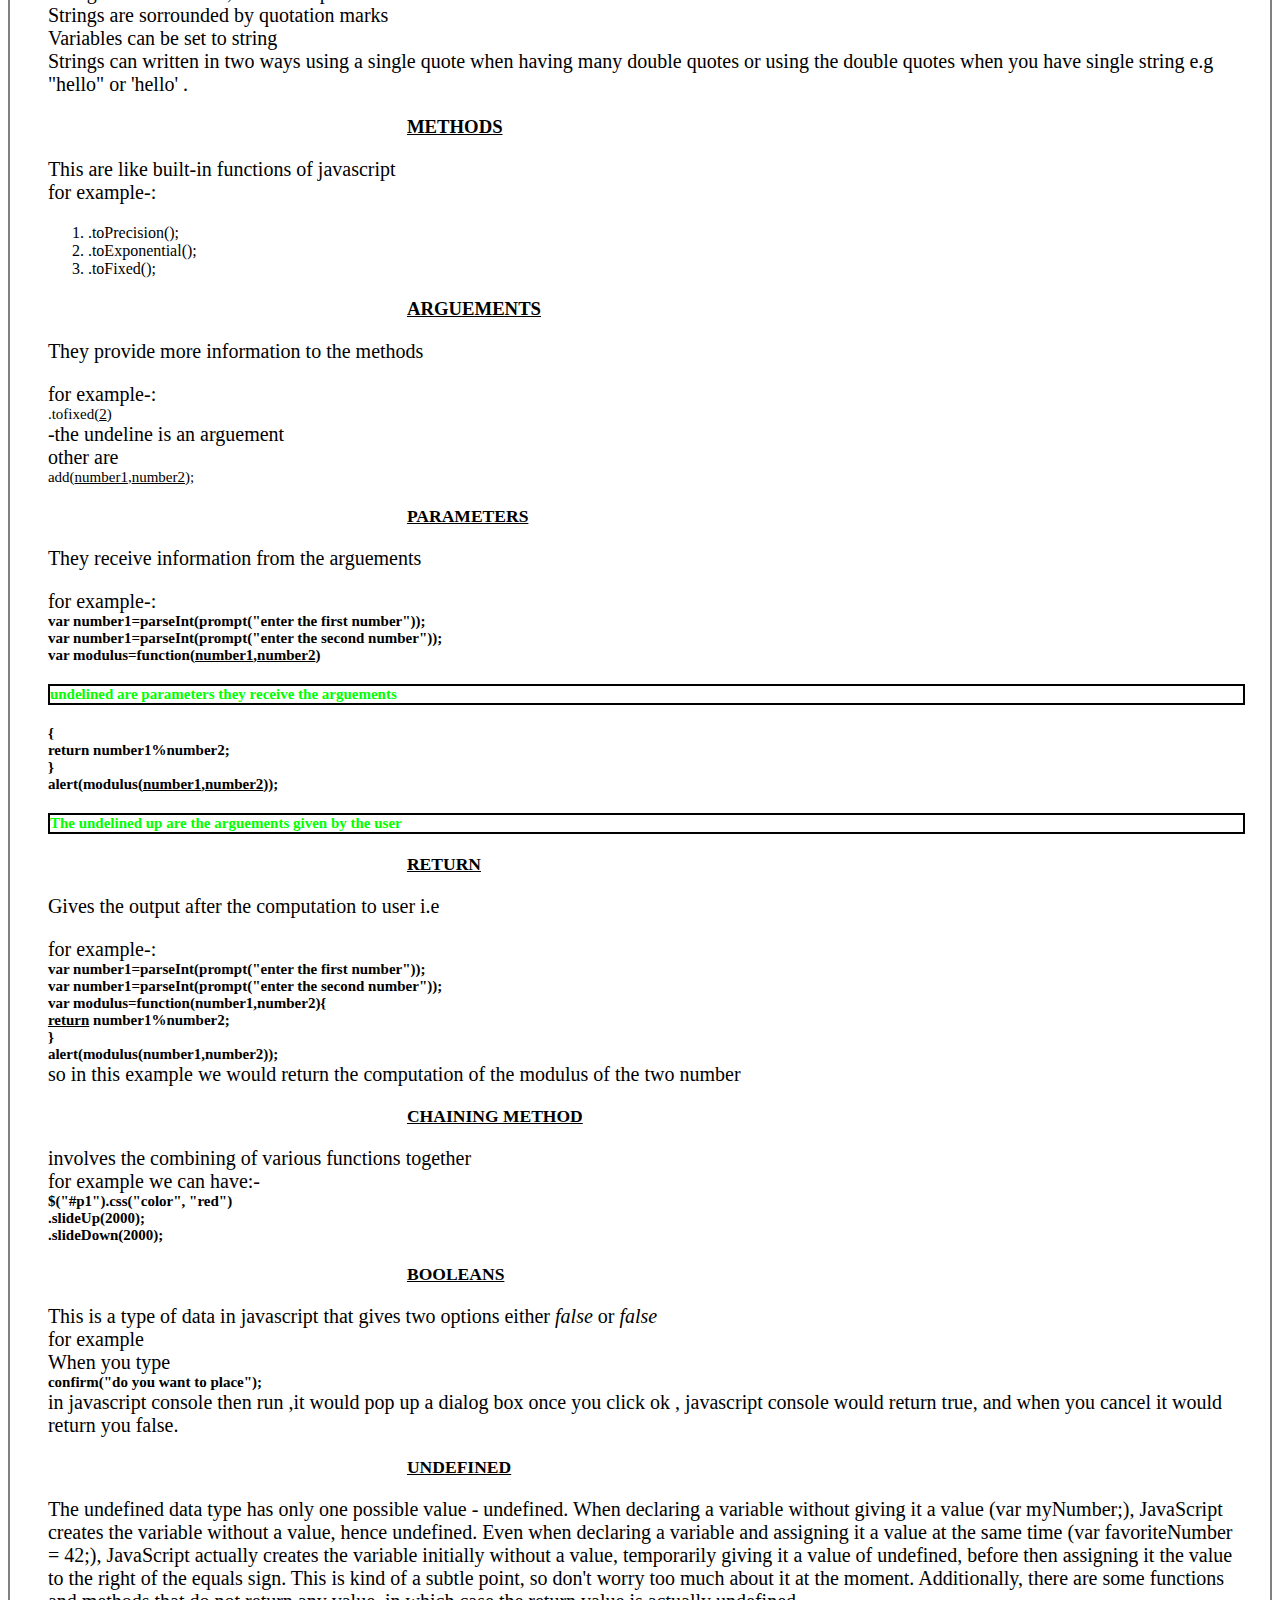
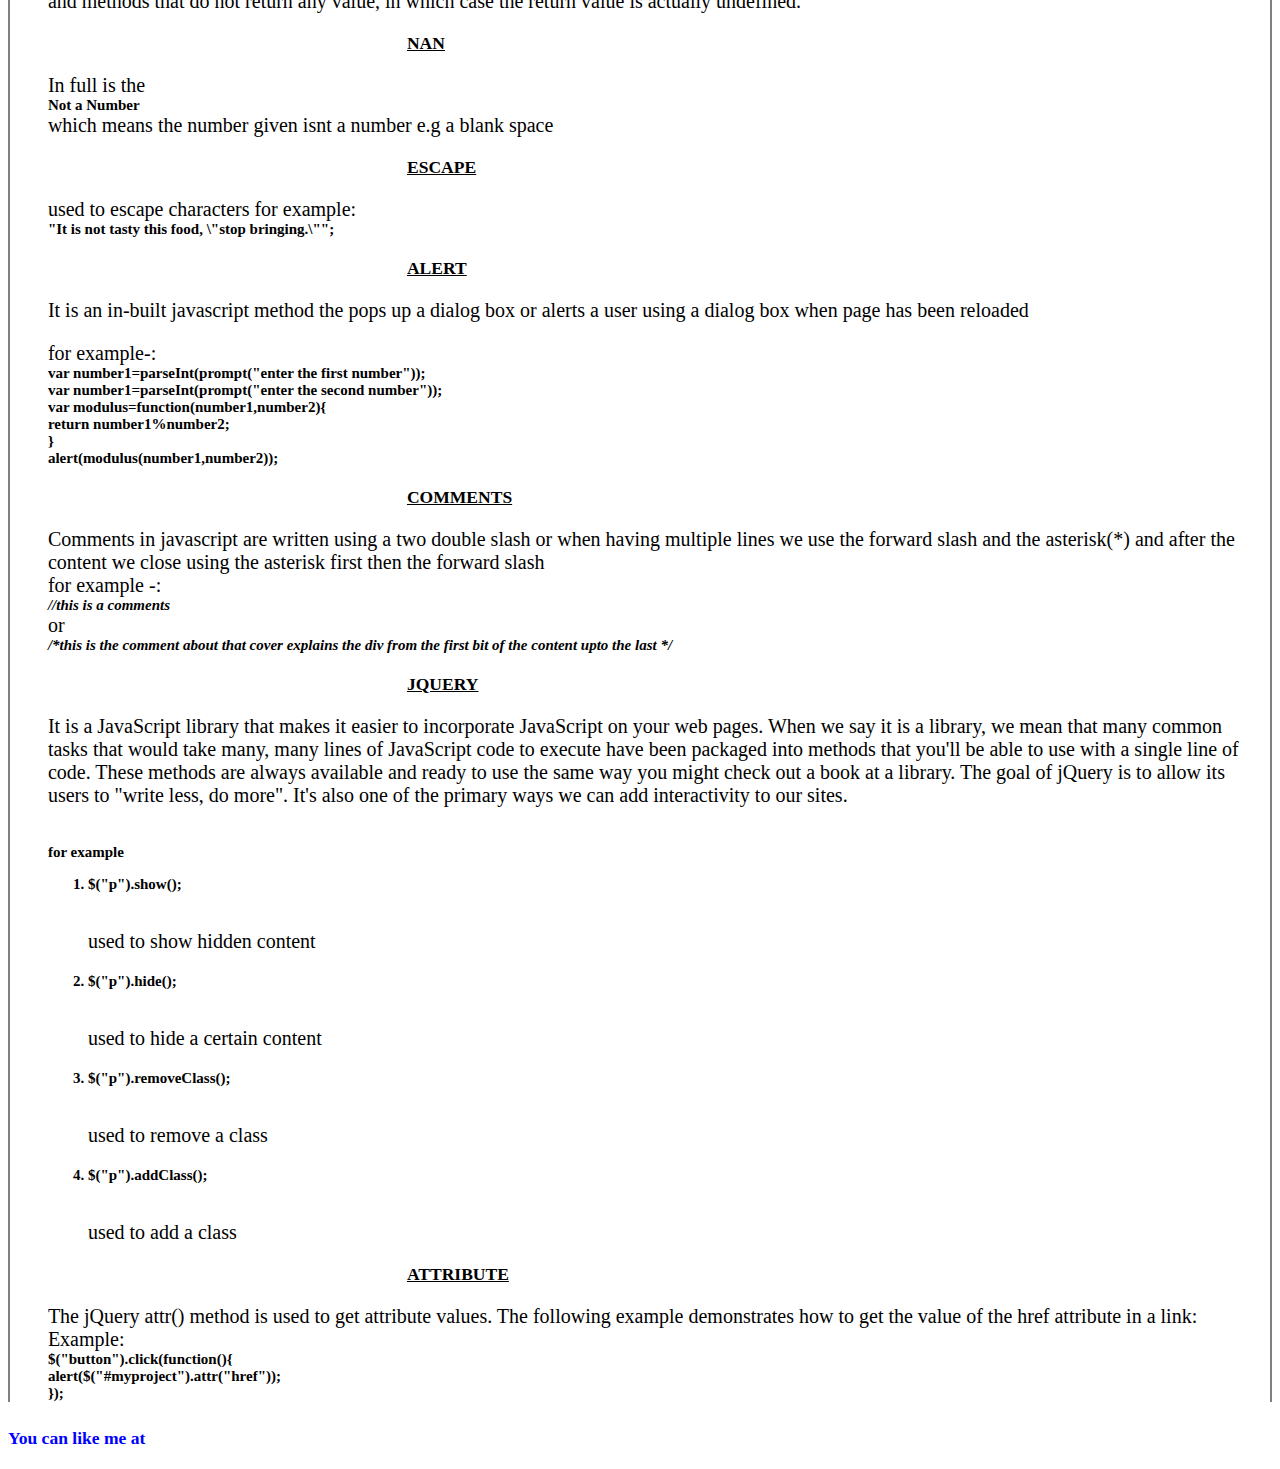
==== commit bf522db4: "added the attribute   content" ====
--- a/flashcard.html
+++ b/flashcard.html
@@ -350,6 +350,14 @@
            </div>
            <div class="attribute">
              <h3 style="margin-left:30%"><u>ATTRIBUTE</u></h3>
+             <p>The jQuery attr() method is used to get attribute values.
+                The following example demonstrates how to get the value of the href
+                attribute in a link:<br/>
+                Example:<br/><b>
+                $("button").click(function(){<br/>
+                     alert($("#myproject").attr("href"));<br/>
+                }); <br/></b>
+             </p>
            </div>
         </div>
       </div>
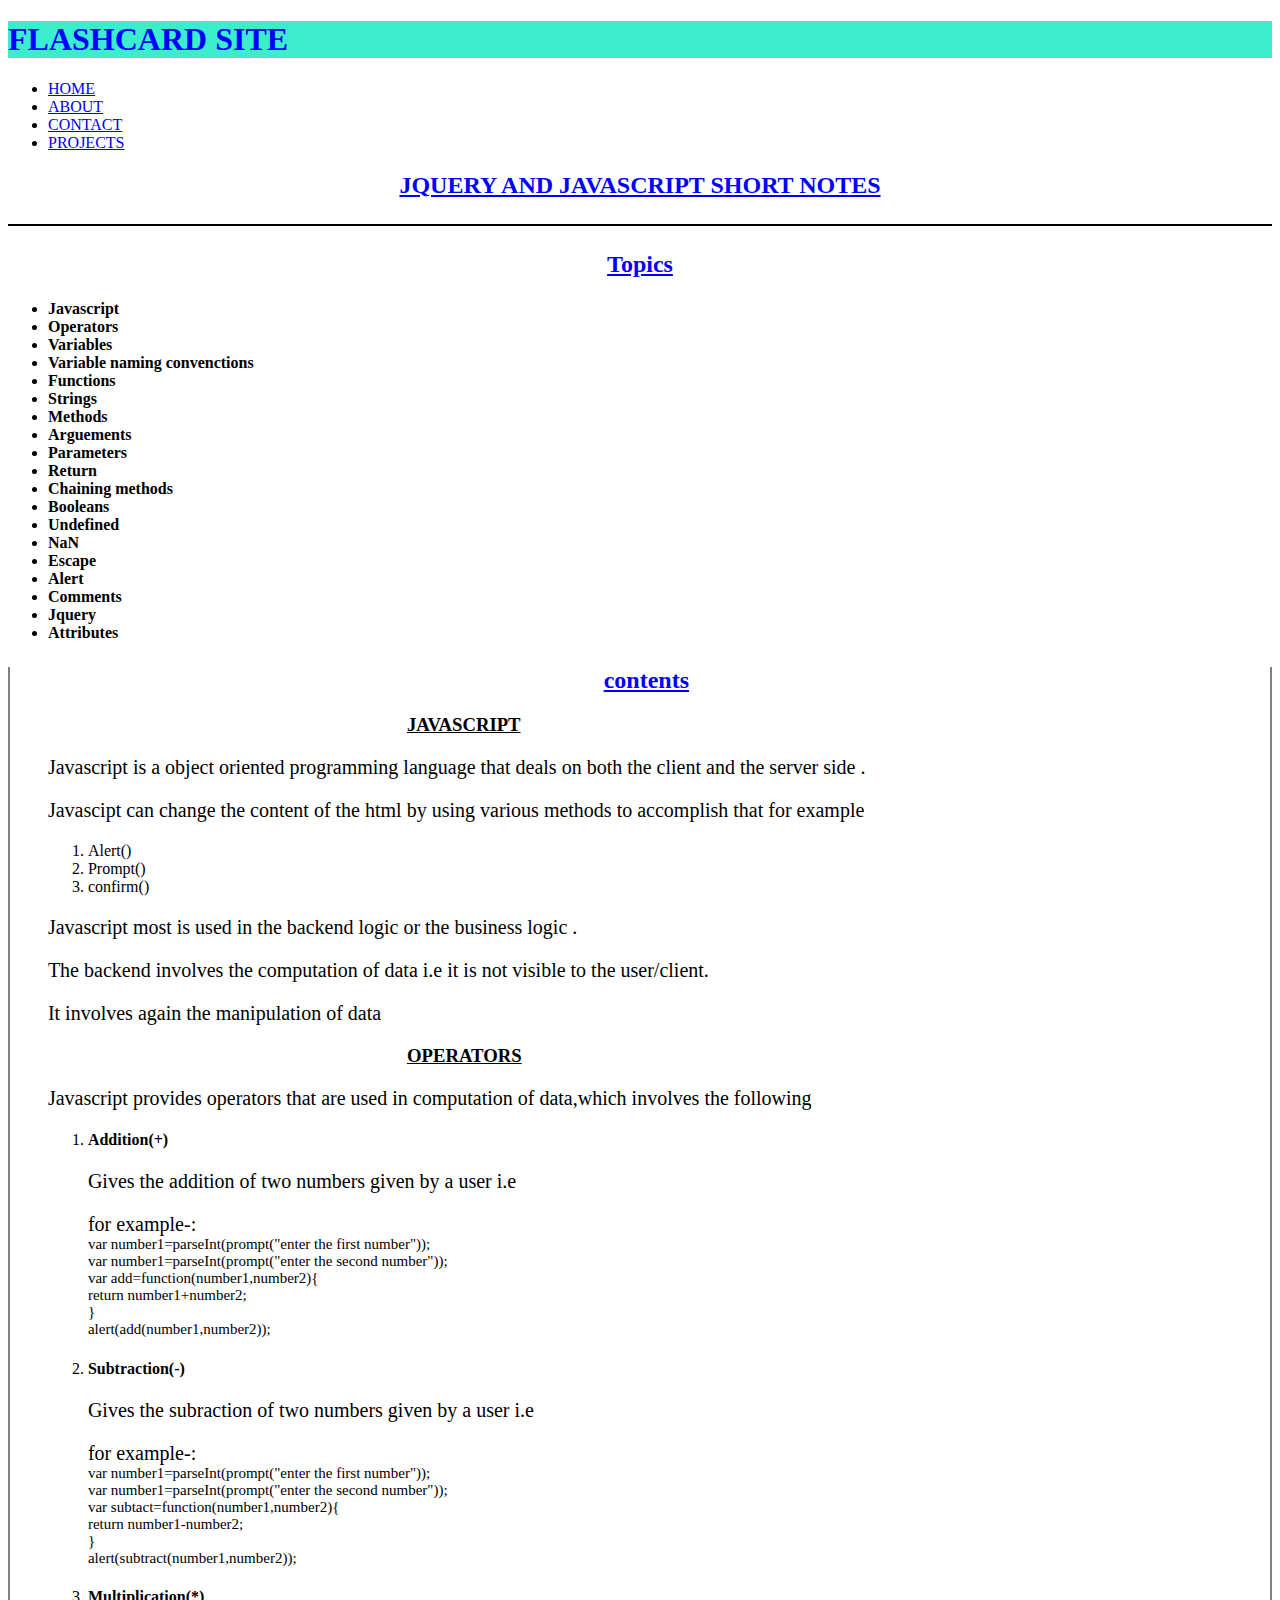
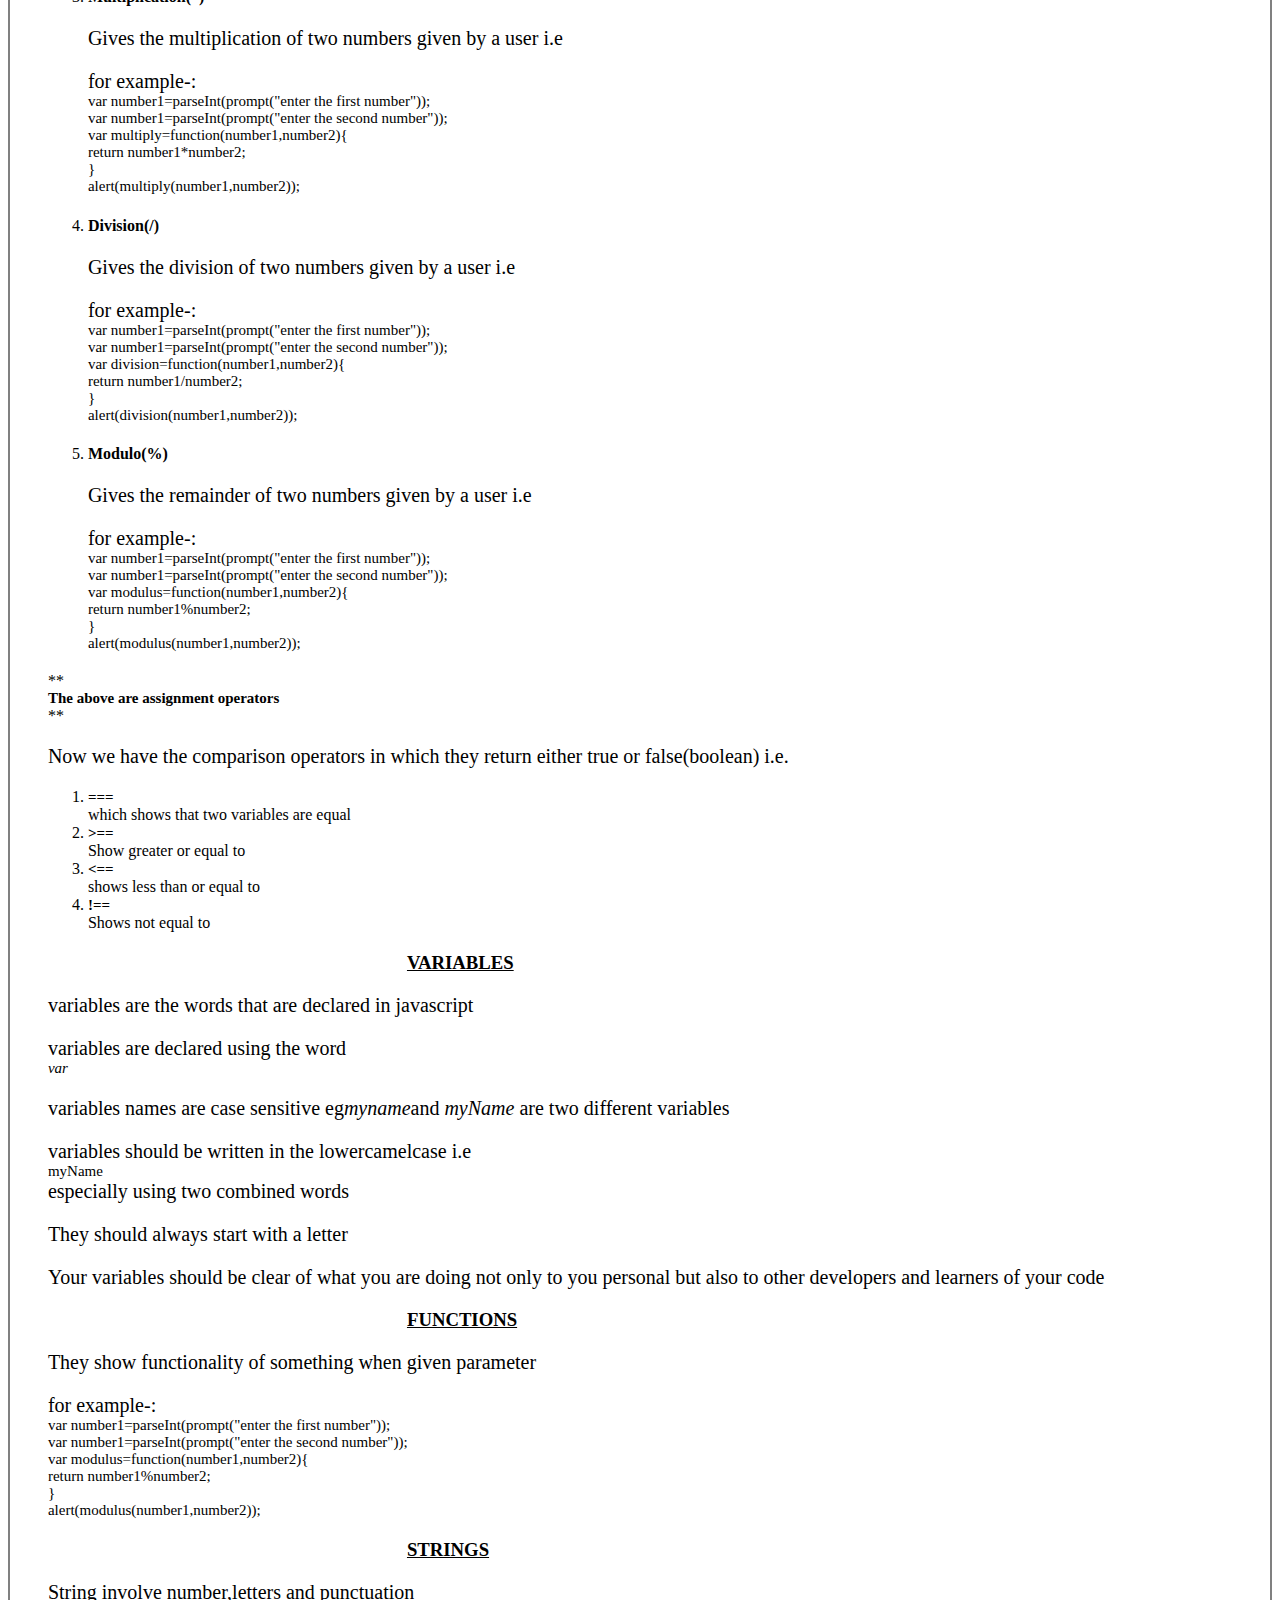
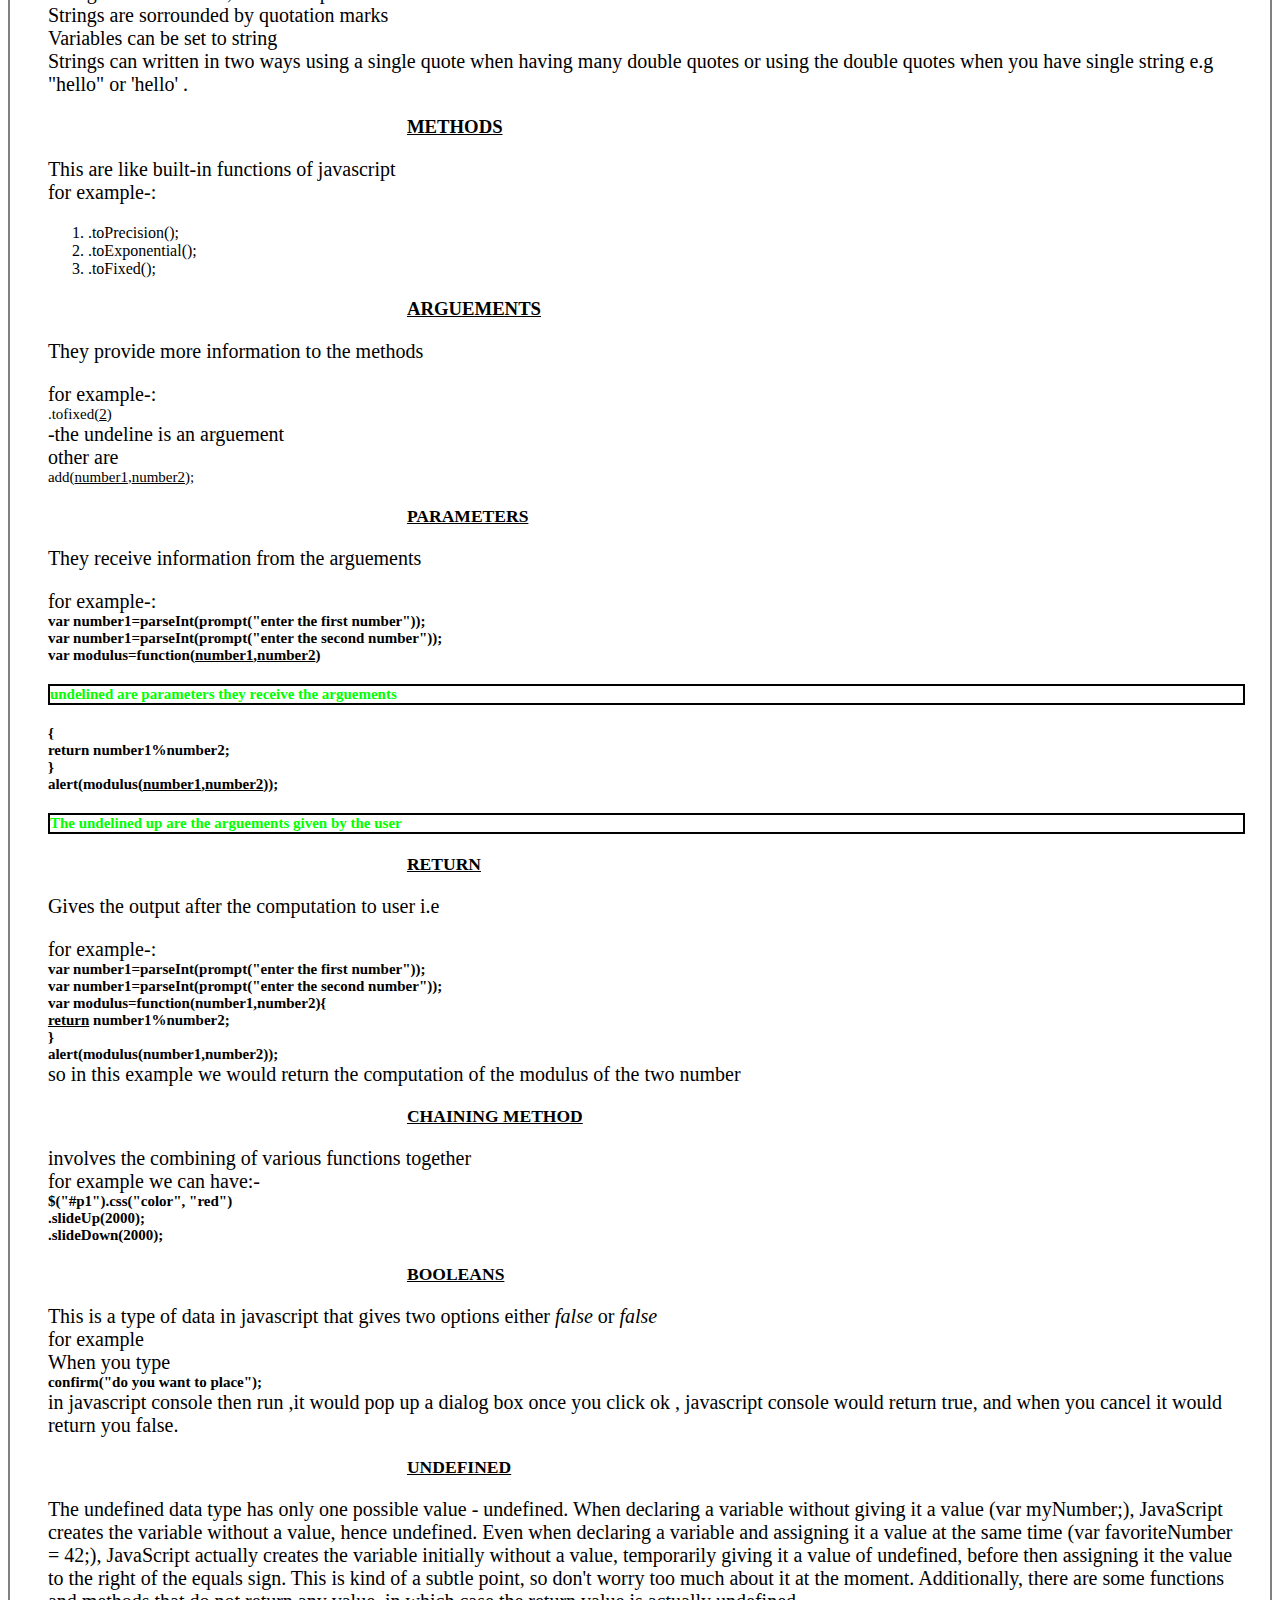
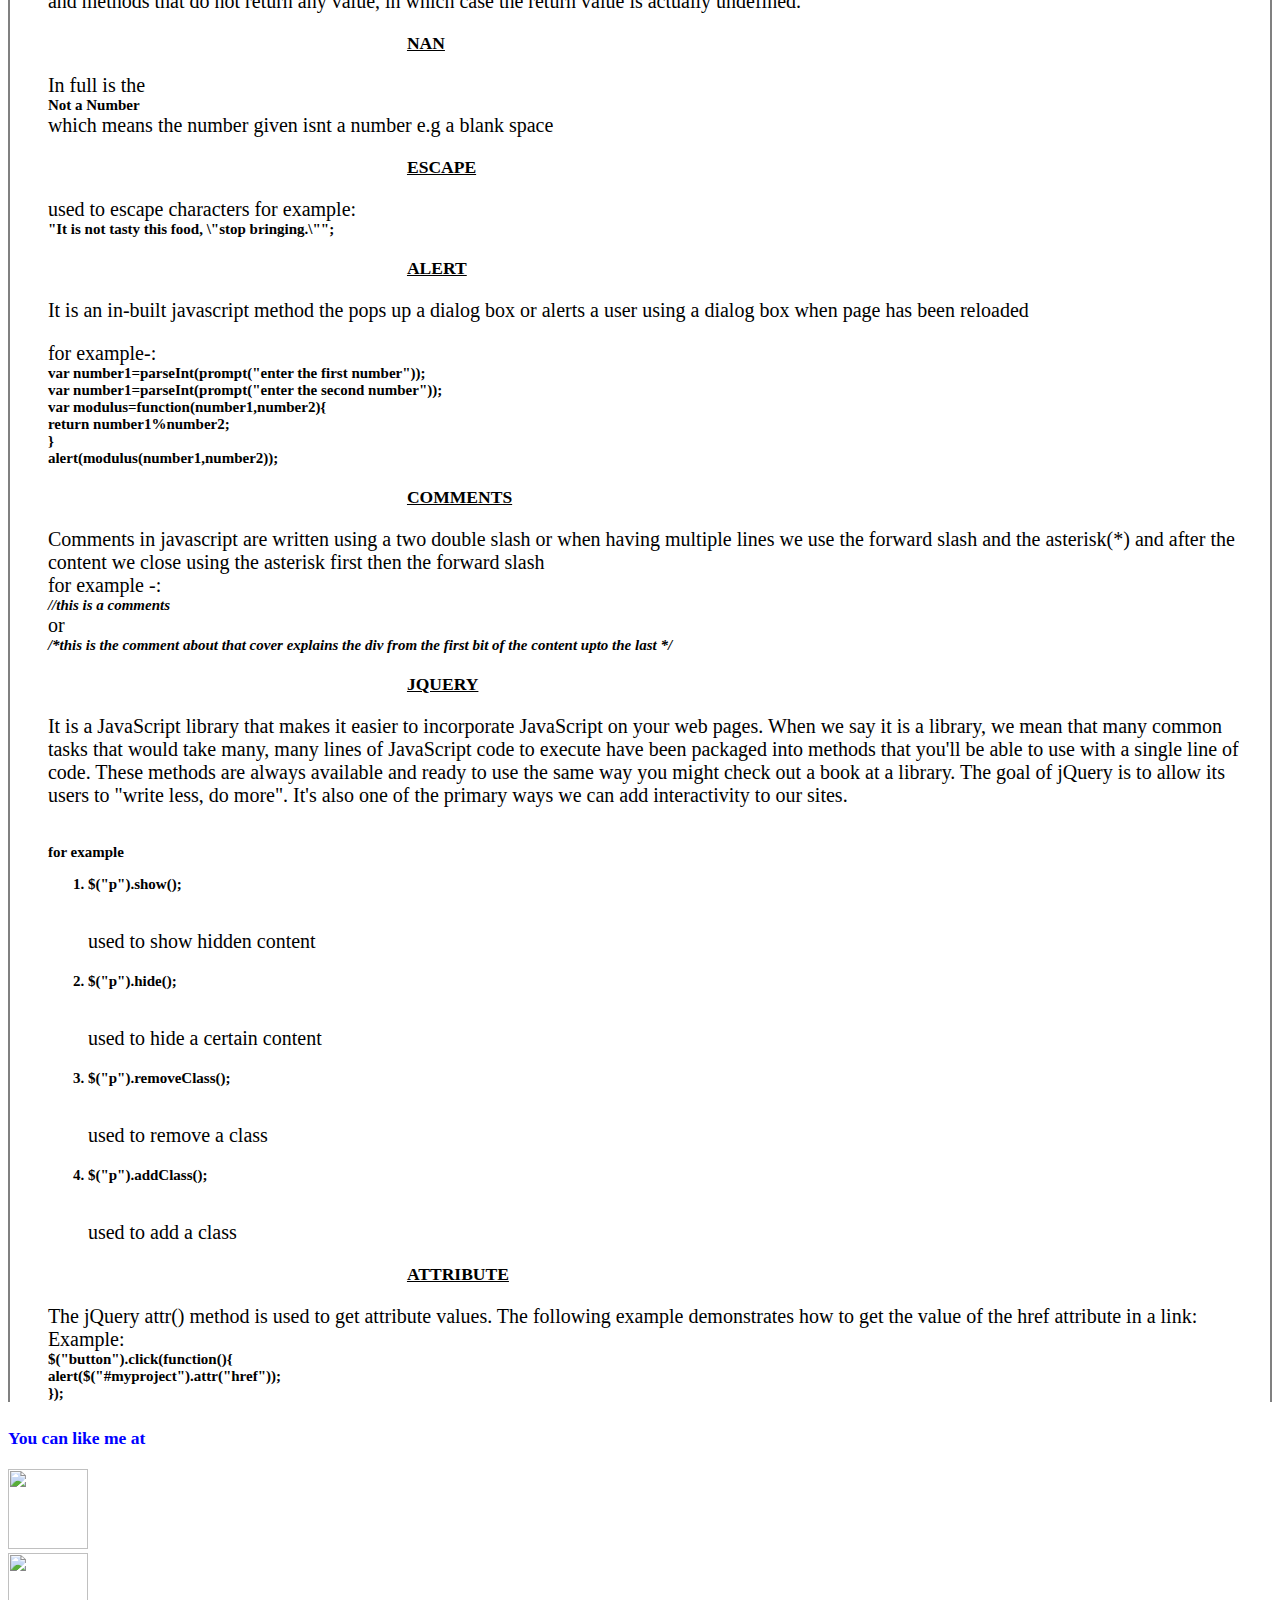
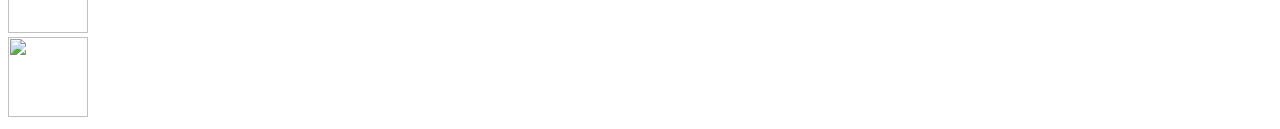
==== commit f0eb1f96: "added the like part   content and pictures" ====
--- a/flashcard.html
+++ b/flashcard.html
@@ -363,6 +363,18 @@
       </div>
         <div class="col-md-2" id="likepagedivider">
         <p><h3 style="color:blue;">You can like me at</h3></p>
+            <div class="row">
+              <div class="col-md-4" id="facebook">
+                <img class="img-responsive" src="../facebook.png" height="80px" width="80px">
+              </div>
+              <div class="col-md-4">
+                <img class="img-responsive" src="../twitter.jpeg" height="80px" width="80px">
+              </div>
+              <div class="col-md-4">
+                <img class="img-responsive" src="../google.jpeg" height="80px" width="80px">
+              </div>
+            </div>
+            </div>
         </div>
     </div>
   </div>
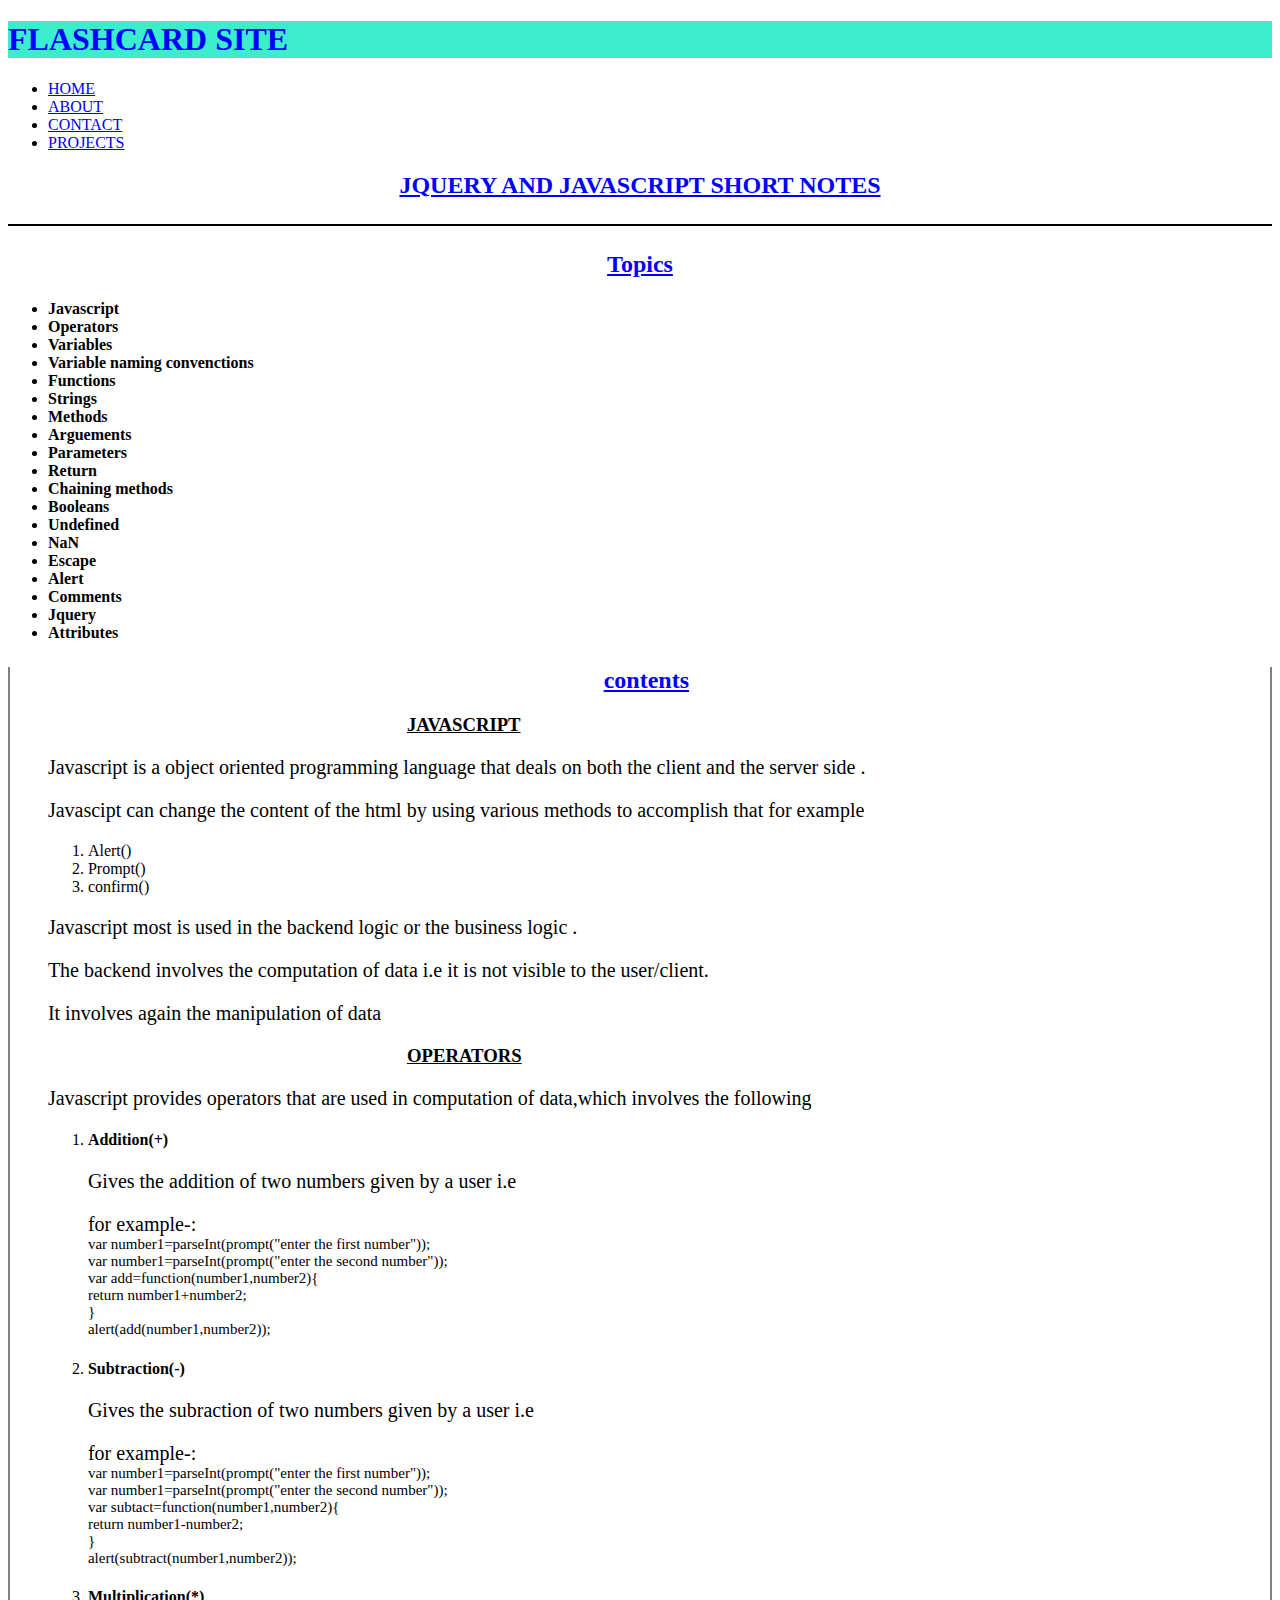
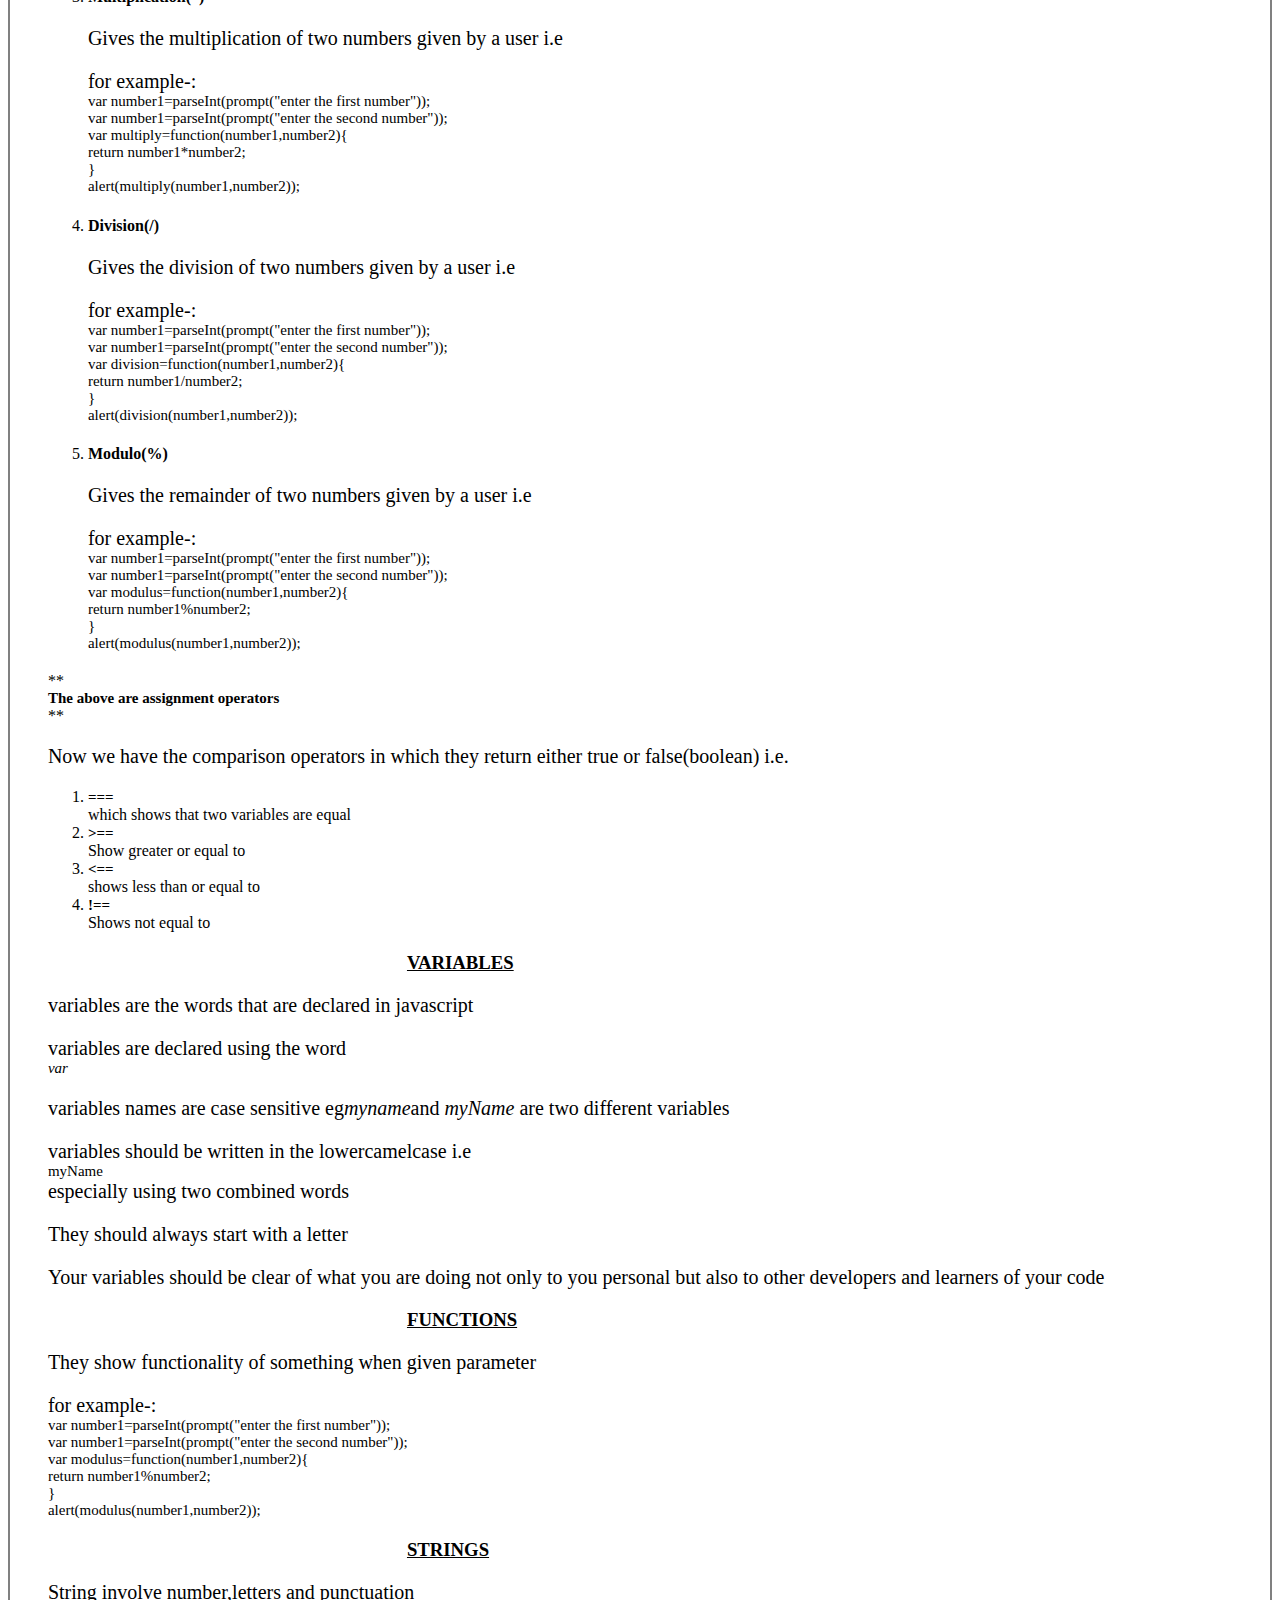
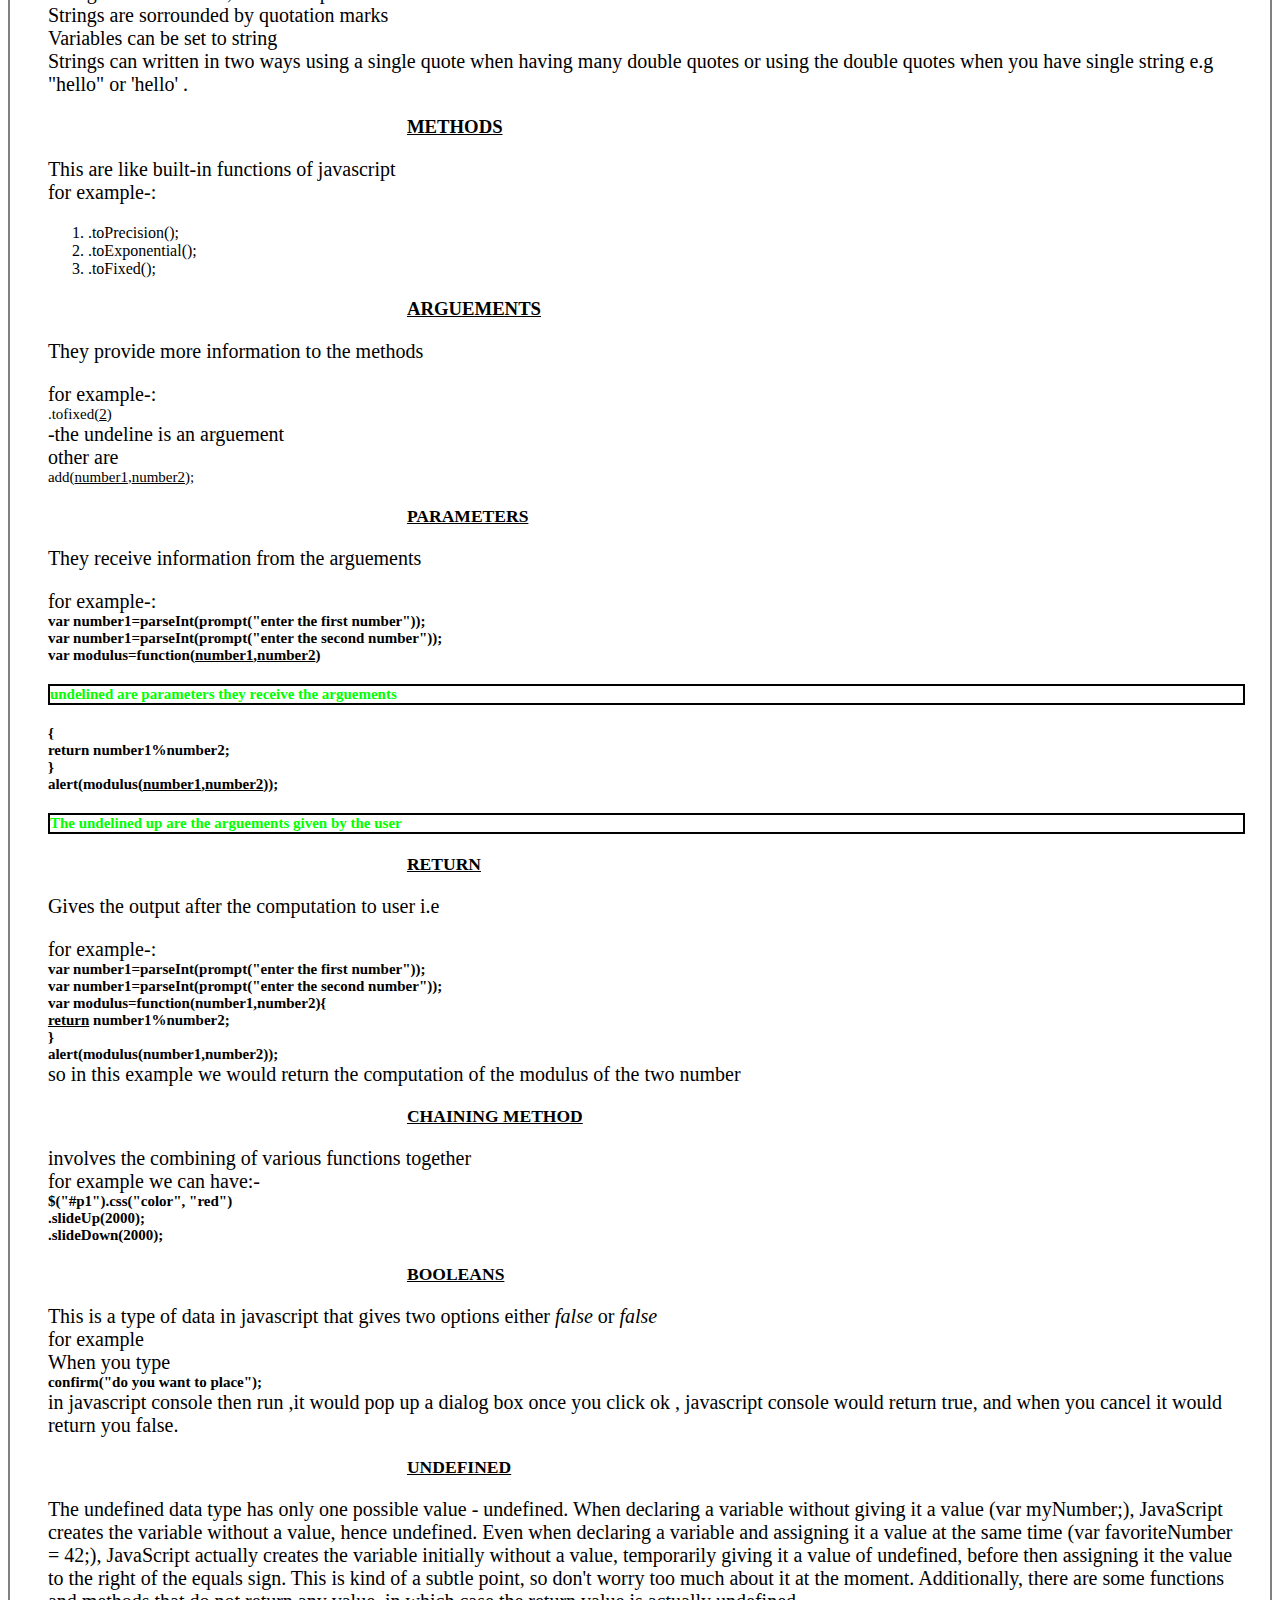
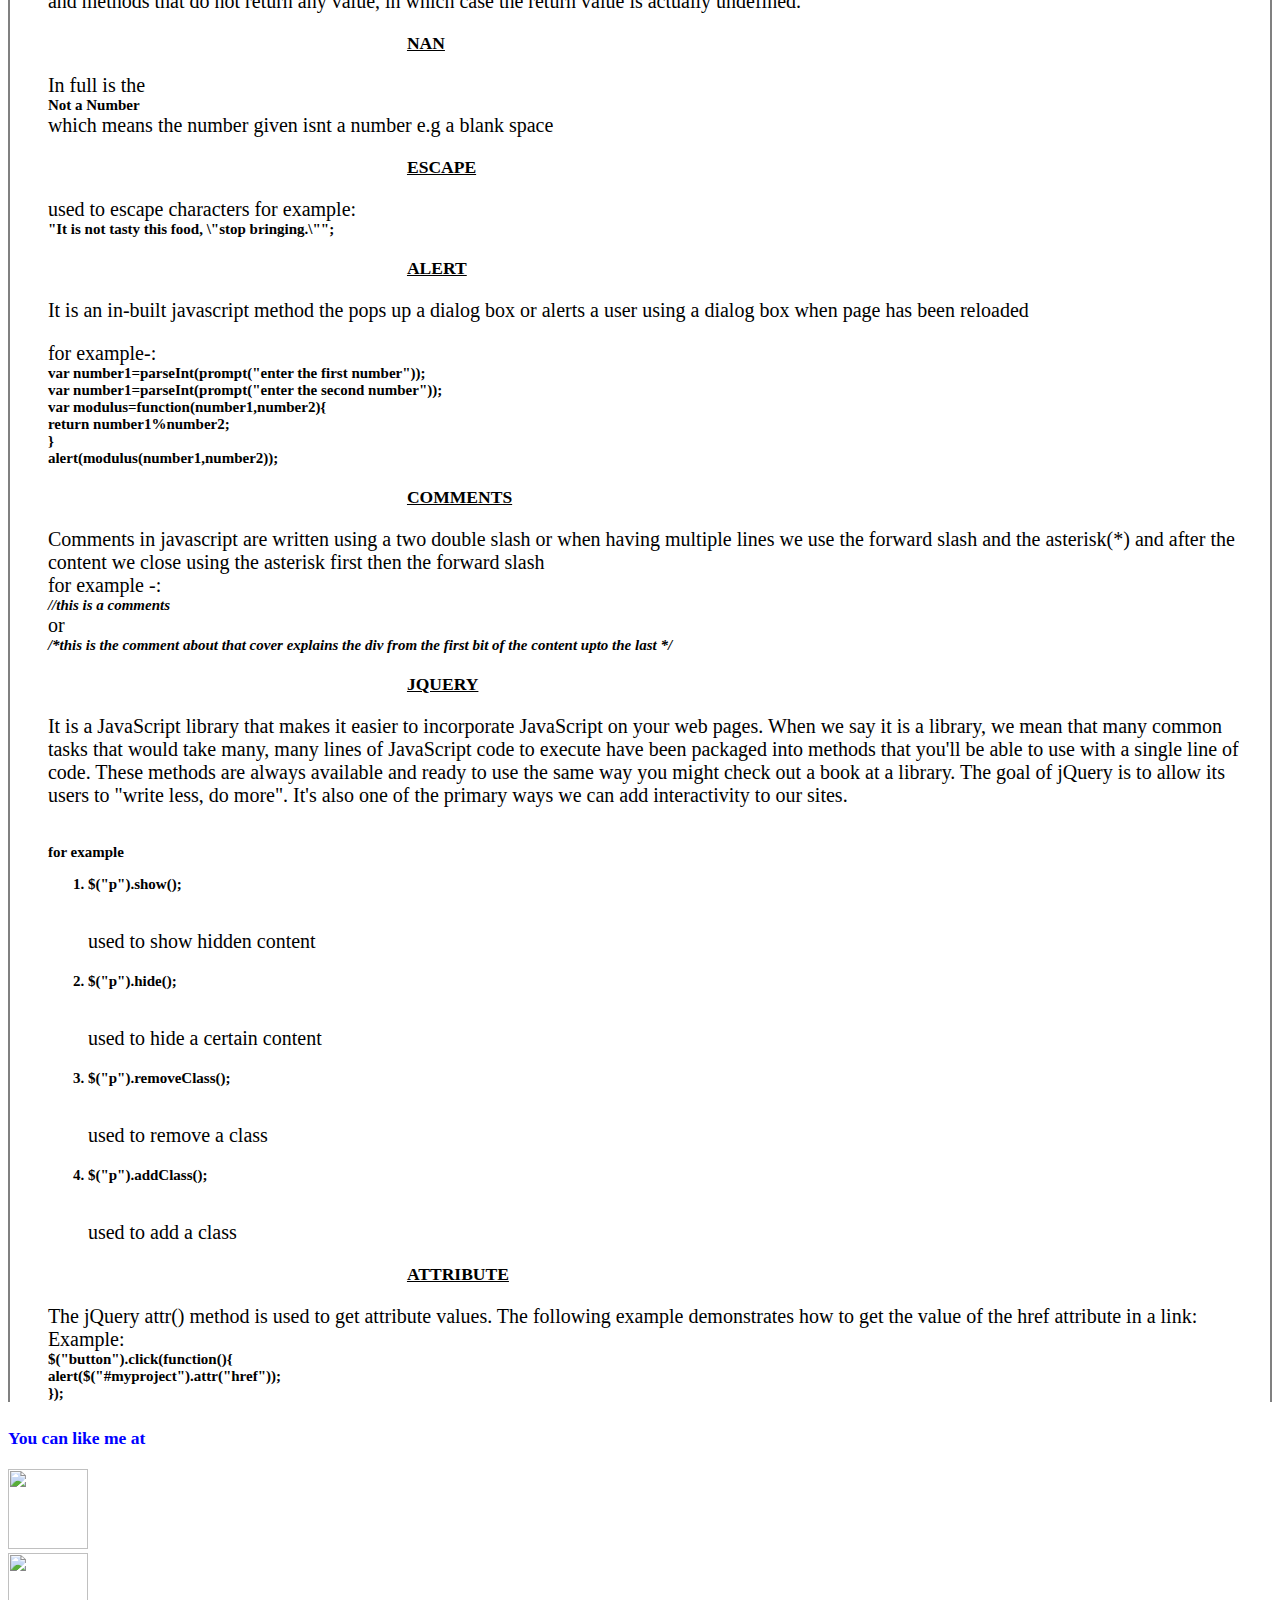
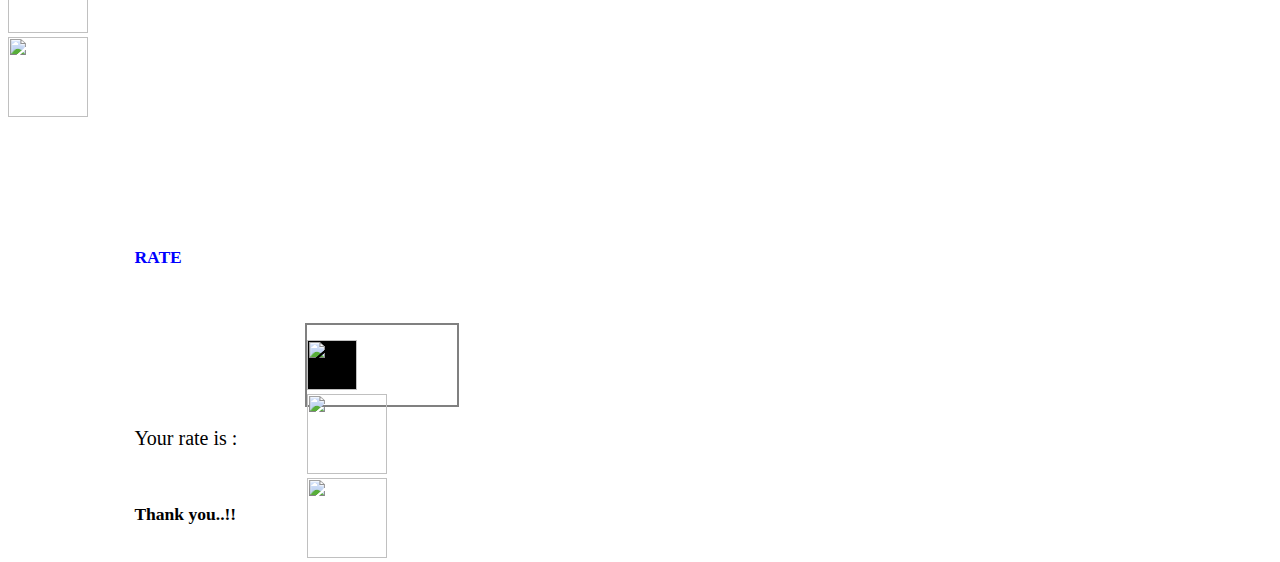
==== commit 53929543: "added the rating part" ====
--- a/flashcard.html
+++ b/flashcard.html
@@ -364,16 +364,35 @@
         <div class="col-md-2" id="likepagedivider">
         <p><h3 style="color:blue;">You can like me at</h3></p>
             <div class="row">
-              <div class="col-md-4" id="facebook">
-                <img class="img-responsive" src="../facebook.png" height="80px" width="80px">
+              <div class="col-md-4" >
+                <img class="img-responsive" src="../facebook.png" id="facebook" height="80px" width="80px">
               </div>
               <div class="col-md-4">
-                <img class="img-responsive" src="../twitter.jpeg" height="80px" width="80px">
+                <img class="img-responsive" src="../twitter.jpeg" id="twitter" height="80px" width="80px" >
               </div>
               <div class="col-md-4">
-                <img class="img-responsive" src="../google.jpeg" height="80px" width="80px">
+                <img class="img-responsive" src="../google.jpeg" id="google" height="80px" width="80px">
               </div>
             </div>
+            <div class="row"style="margin-top:10%;margin-left:10%">
+              <p><h3 style="color:blue;">RATE</h3><br /></p>
+              <!--div for the rating box-->
+              <div id="rating-box">
+                <div class="row" style="padding-top:10%;">
+                   <div class="col-md-4">
+                     <img class="img-responsive" src="../star1.png" id="rate1" height="50px" width="50px">
+                   </div>
+                   <div class="col-md-4">
+                     <img class="img-responsive" src="../star1.png" id="rate2" height="80px" width="80px">
+                   </div>
+                   <div class="col-md-4">
+                     <img class="img-responsive" src="../star1.png" id="rate3" height="80px" width="80px">
+                   </div>
+                </div>
+              </div>
+              <div class="row">
+                <p id="ratewebpage">Your rate is : </p><br /><h3>Thank you..!!</h3>
+              </div>
             </div>
         </div>
     </div>
--- a/css/style.css
+++ b/css/style.css
@@ -52,3 +52,12 @@
 .variables{
   display:;
 }
+#rate1{
+  background-color: black;
+}
+#rating-box{
+  height: 80px;
+  width: 150px;
+  margin-left: 15%;
+  border: 2px solid grey;
+}
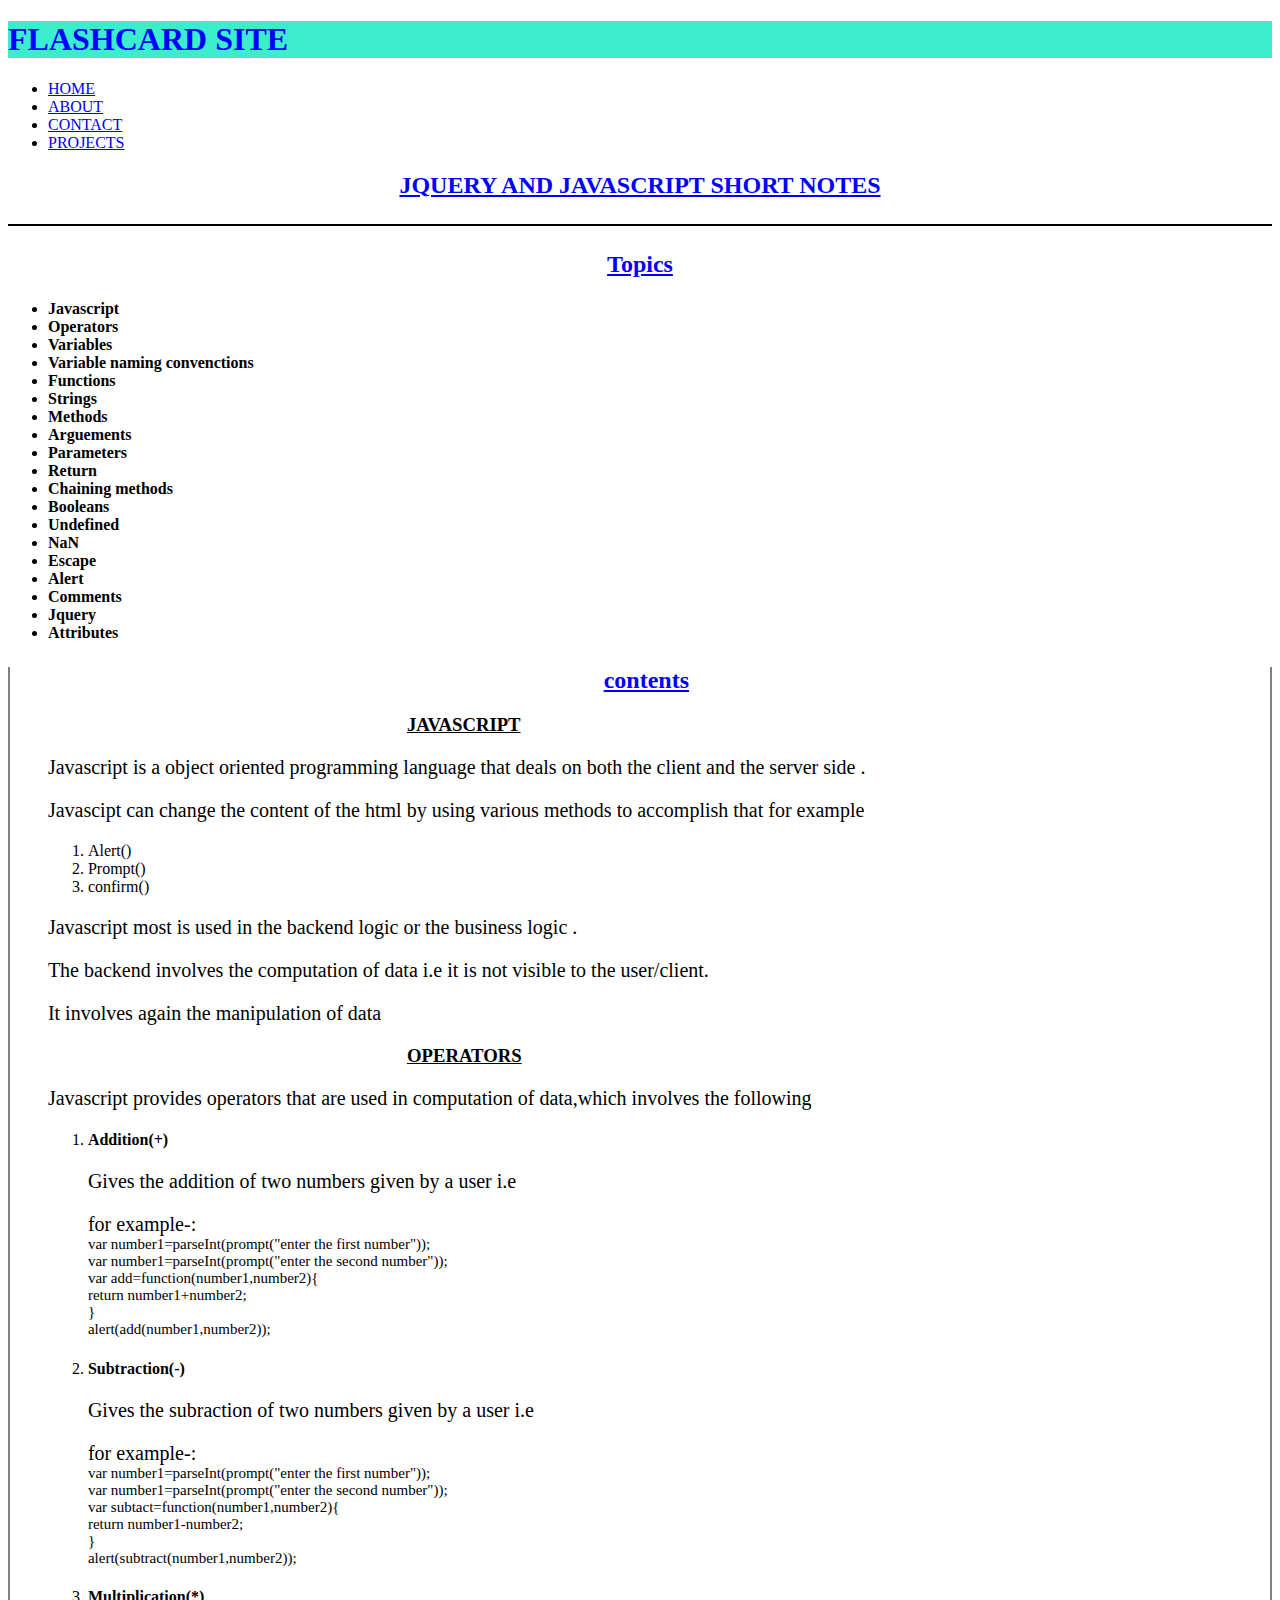
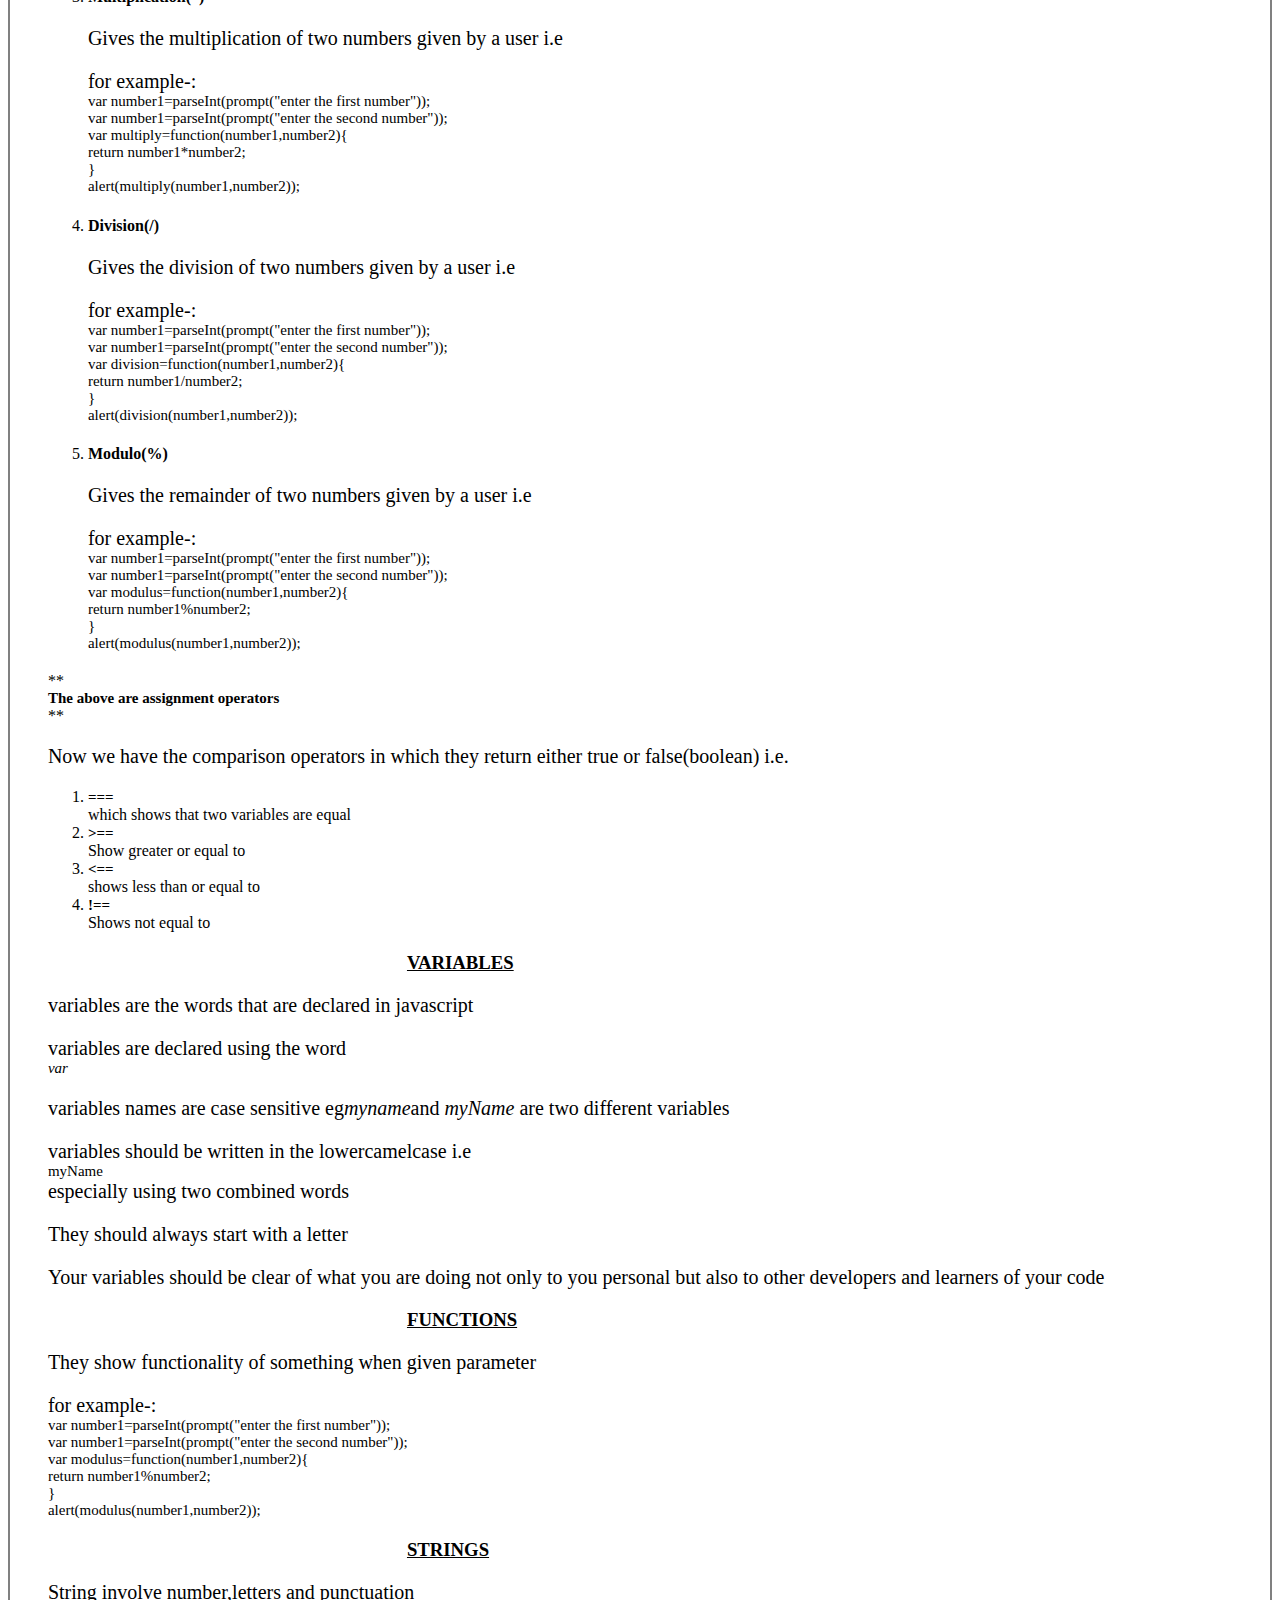
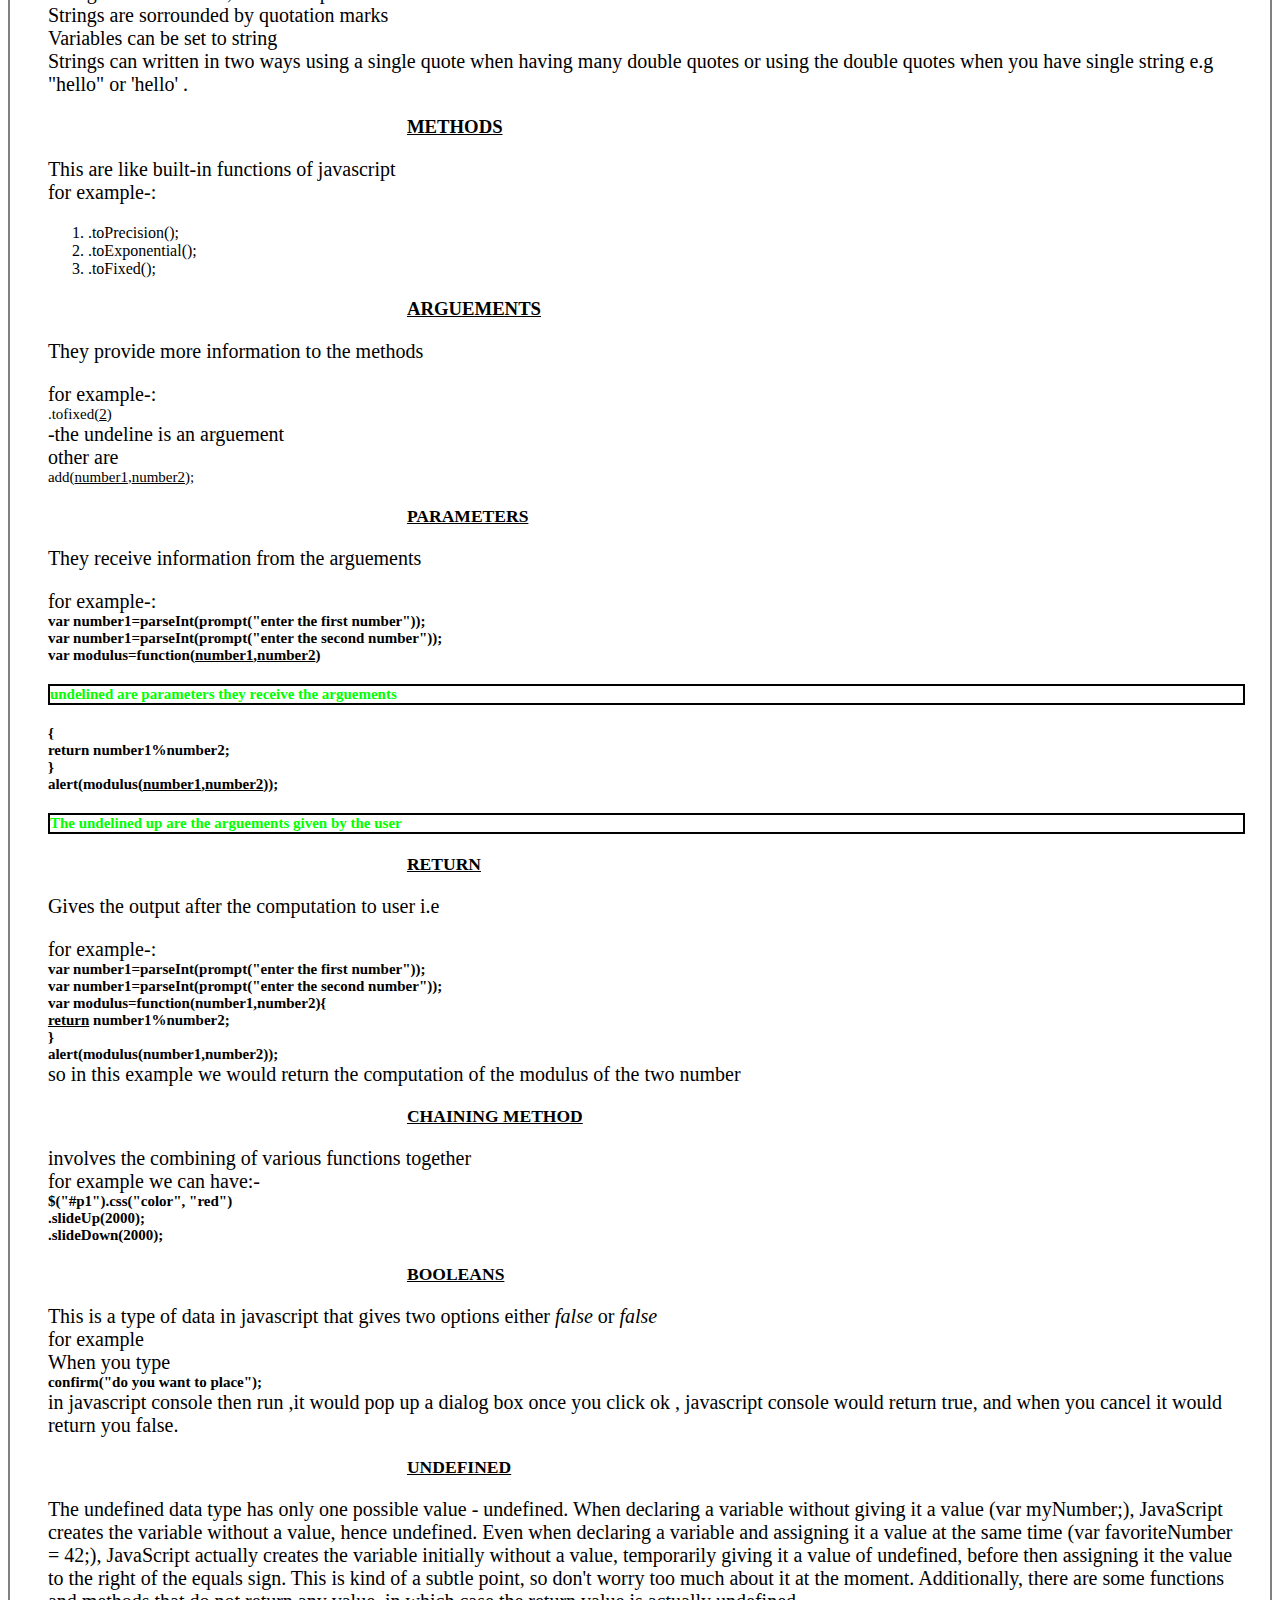
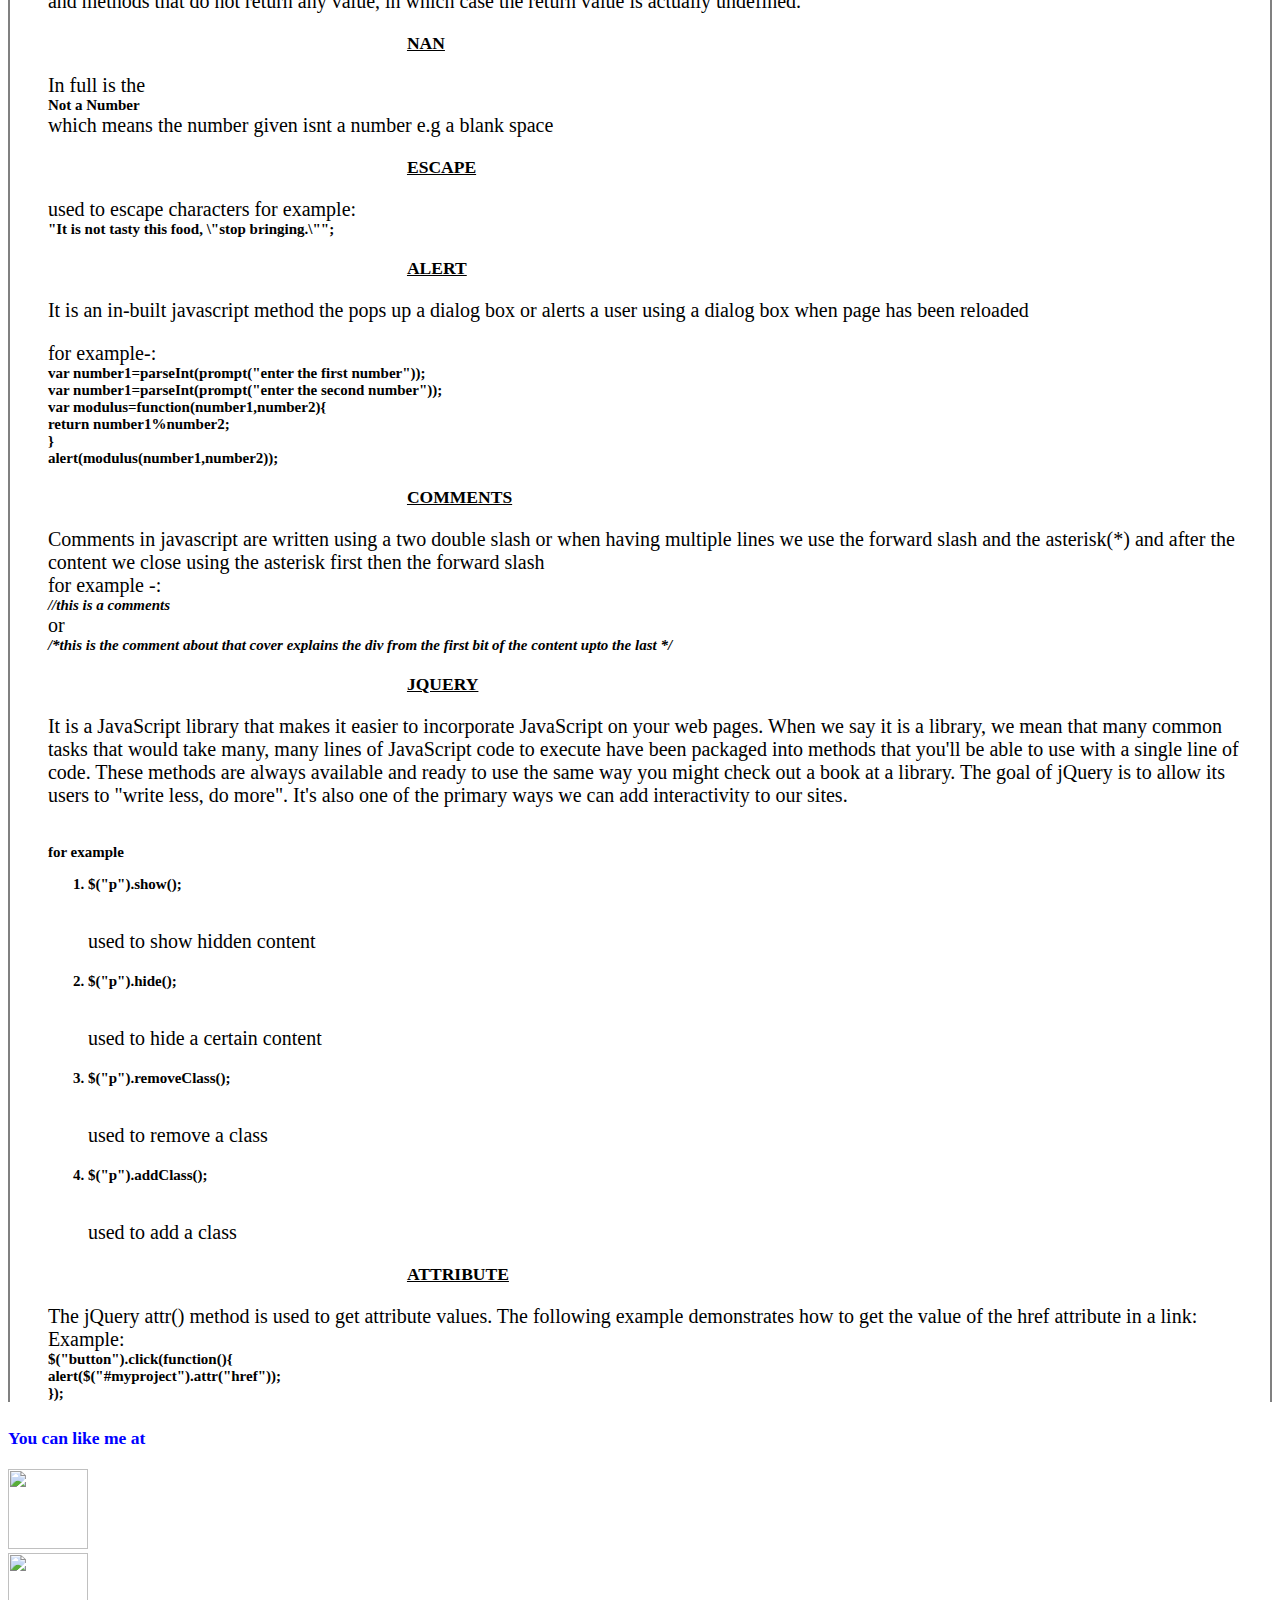
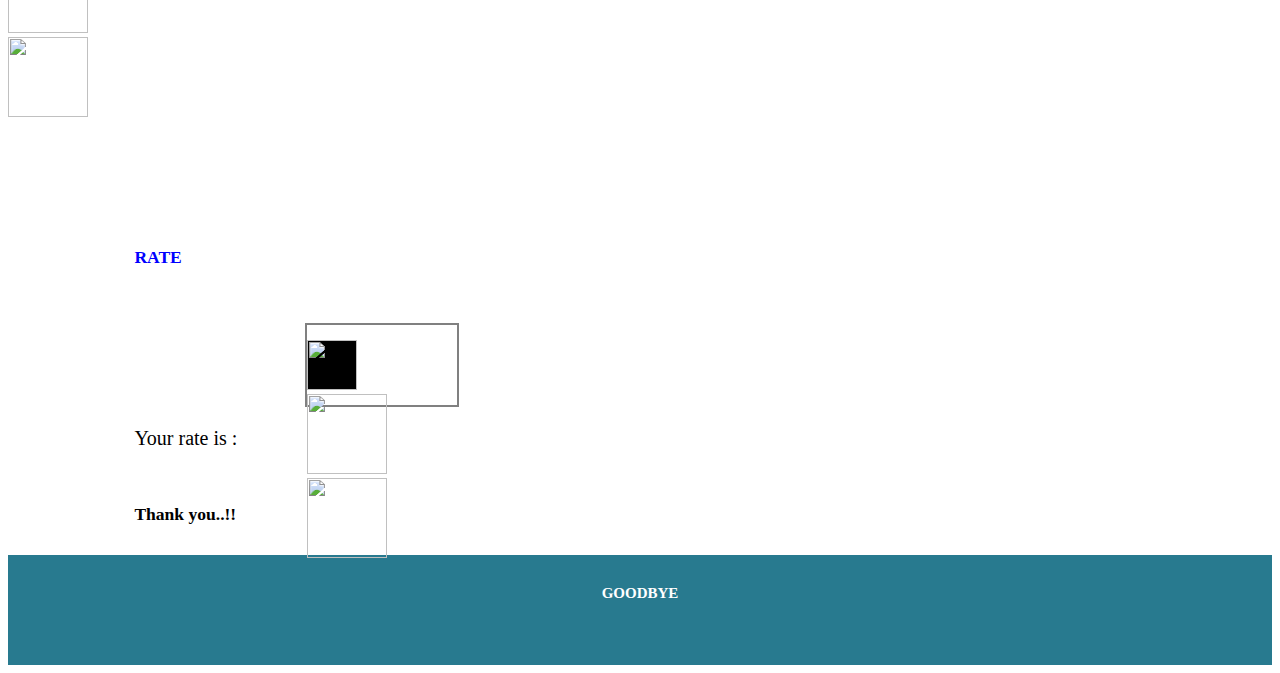
==== commit e4b7f125: "added the footer part" ====
--- a/flashcard.html
+++ b/flashcard.html
@@ -398,4 +398,13 @@
     </div>
   </div>
 </body>
+<footer class="footer">
+  <div class="container">
+    <div class="row">
+      <div id="myfooter" >
+        GOODBYE
+      </div>
+    </div>
+  </div>
+</footer>
 </html>
--- a/css/style.css
+++ b/css/style.css
@@ -61,3 +61,12 @@
   margin-left: 15%;
   border: 2px solid grey;
 }
+#myfooter{
+  clear: both;
+  background-color:rgb(40, 122, 143);
+  height:80px;
+  text-align: center;
+  padding-top: 30px;
+  margin-top: 30px;
+  color: white;
+}
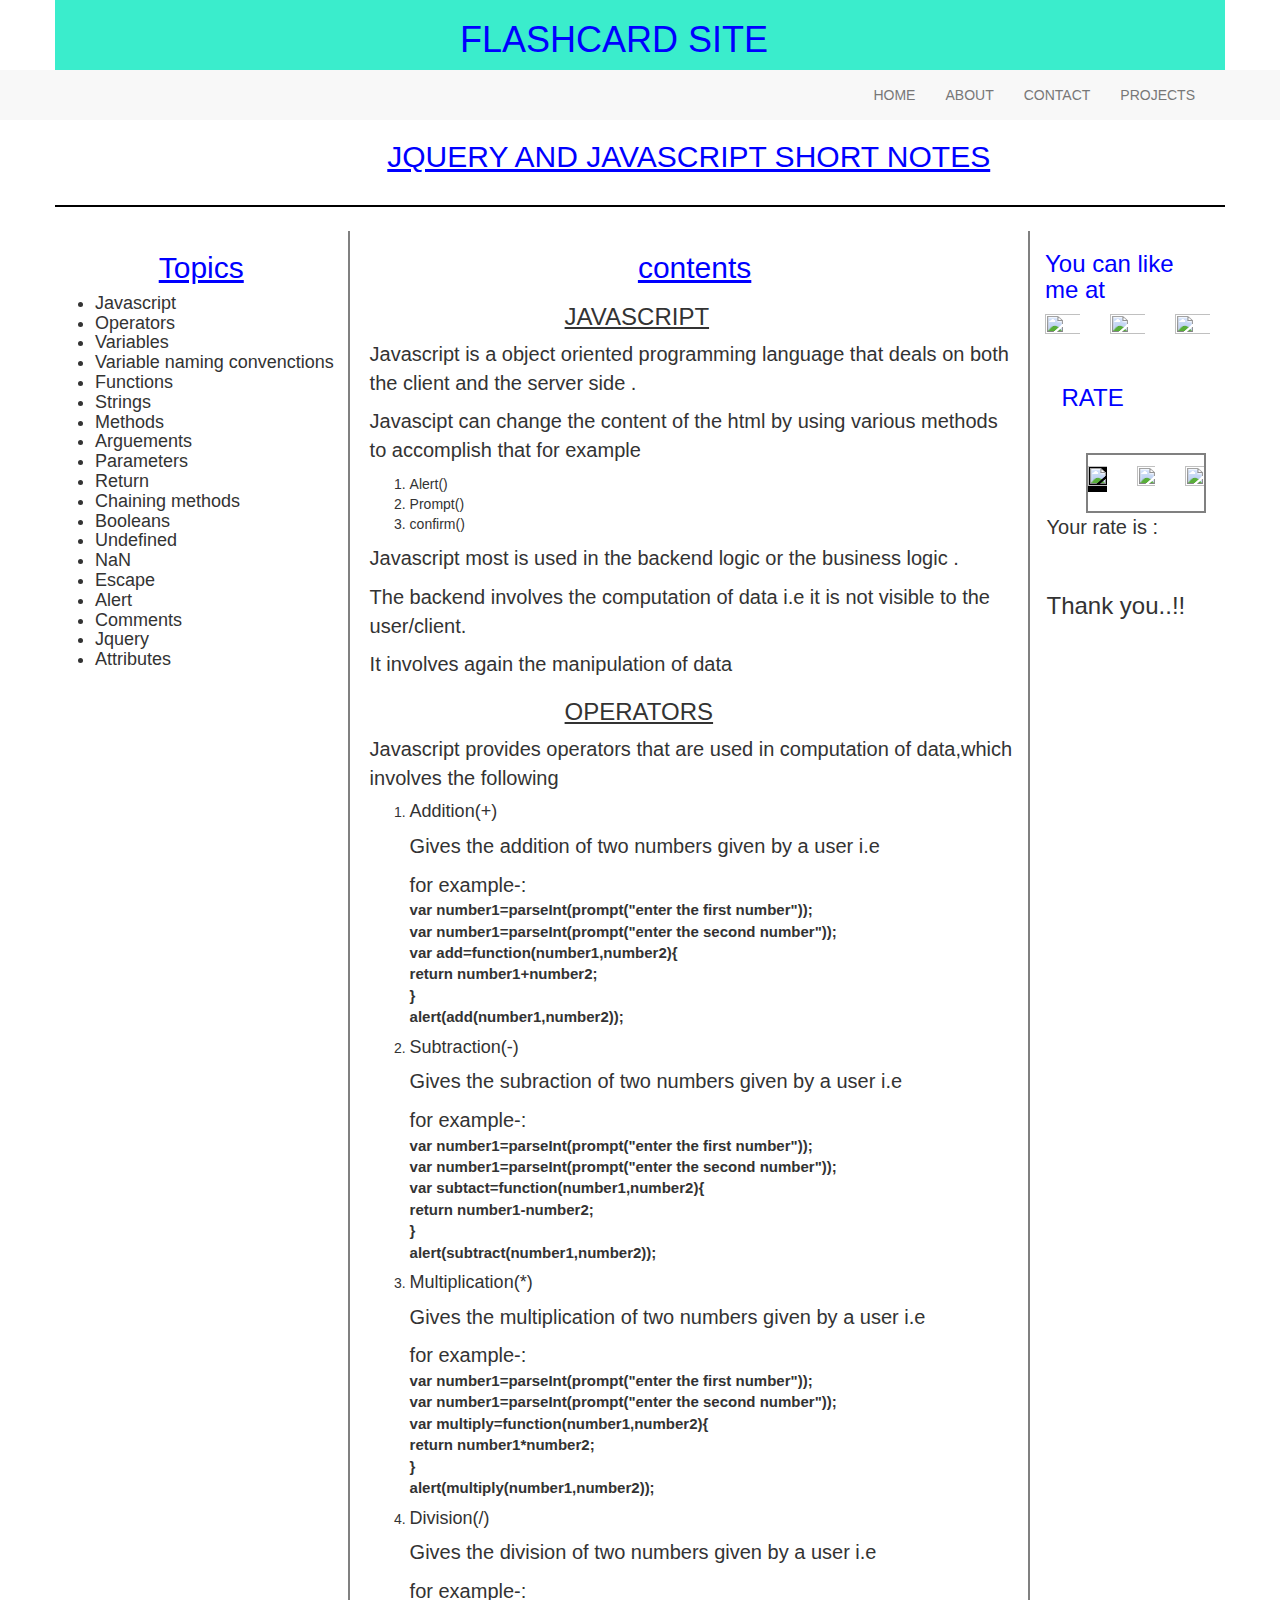
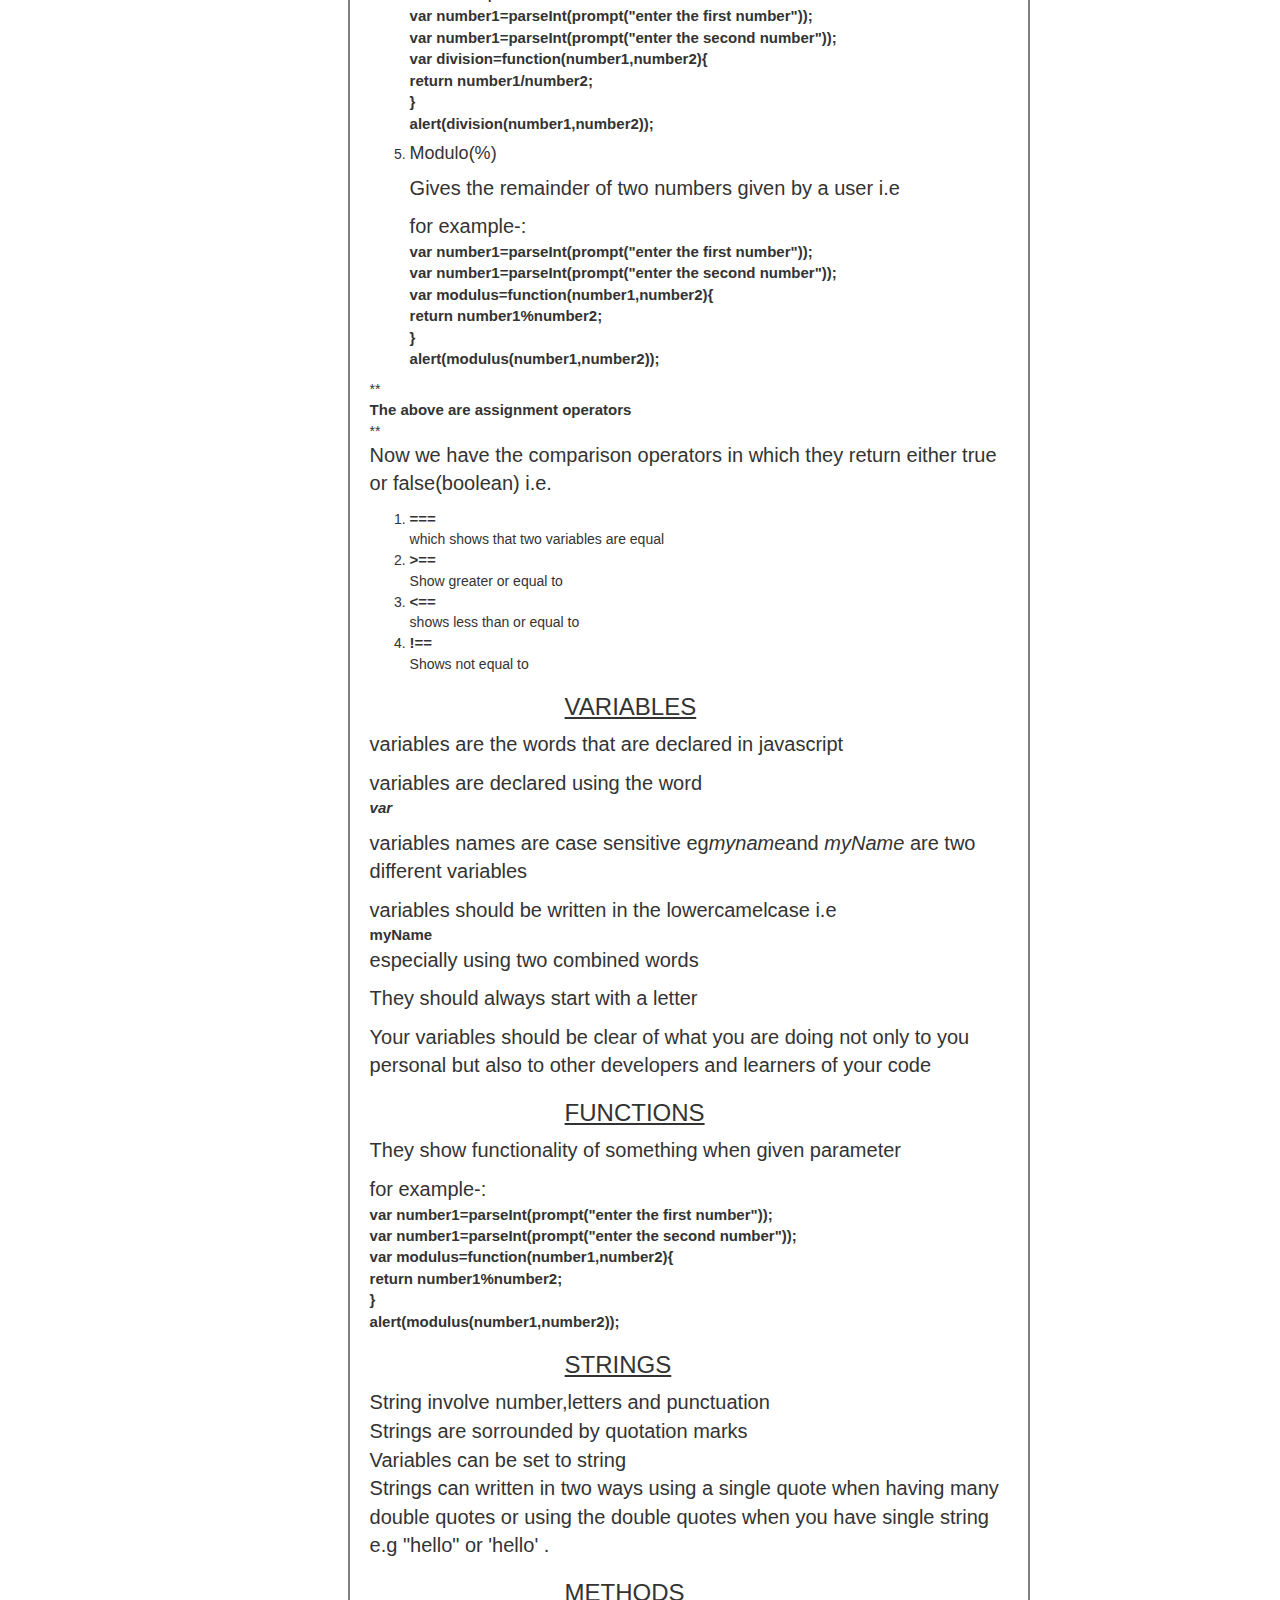
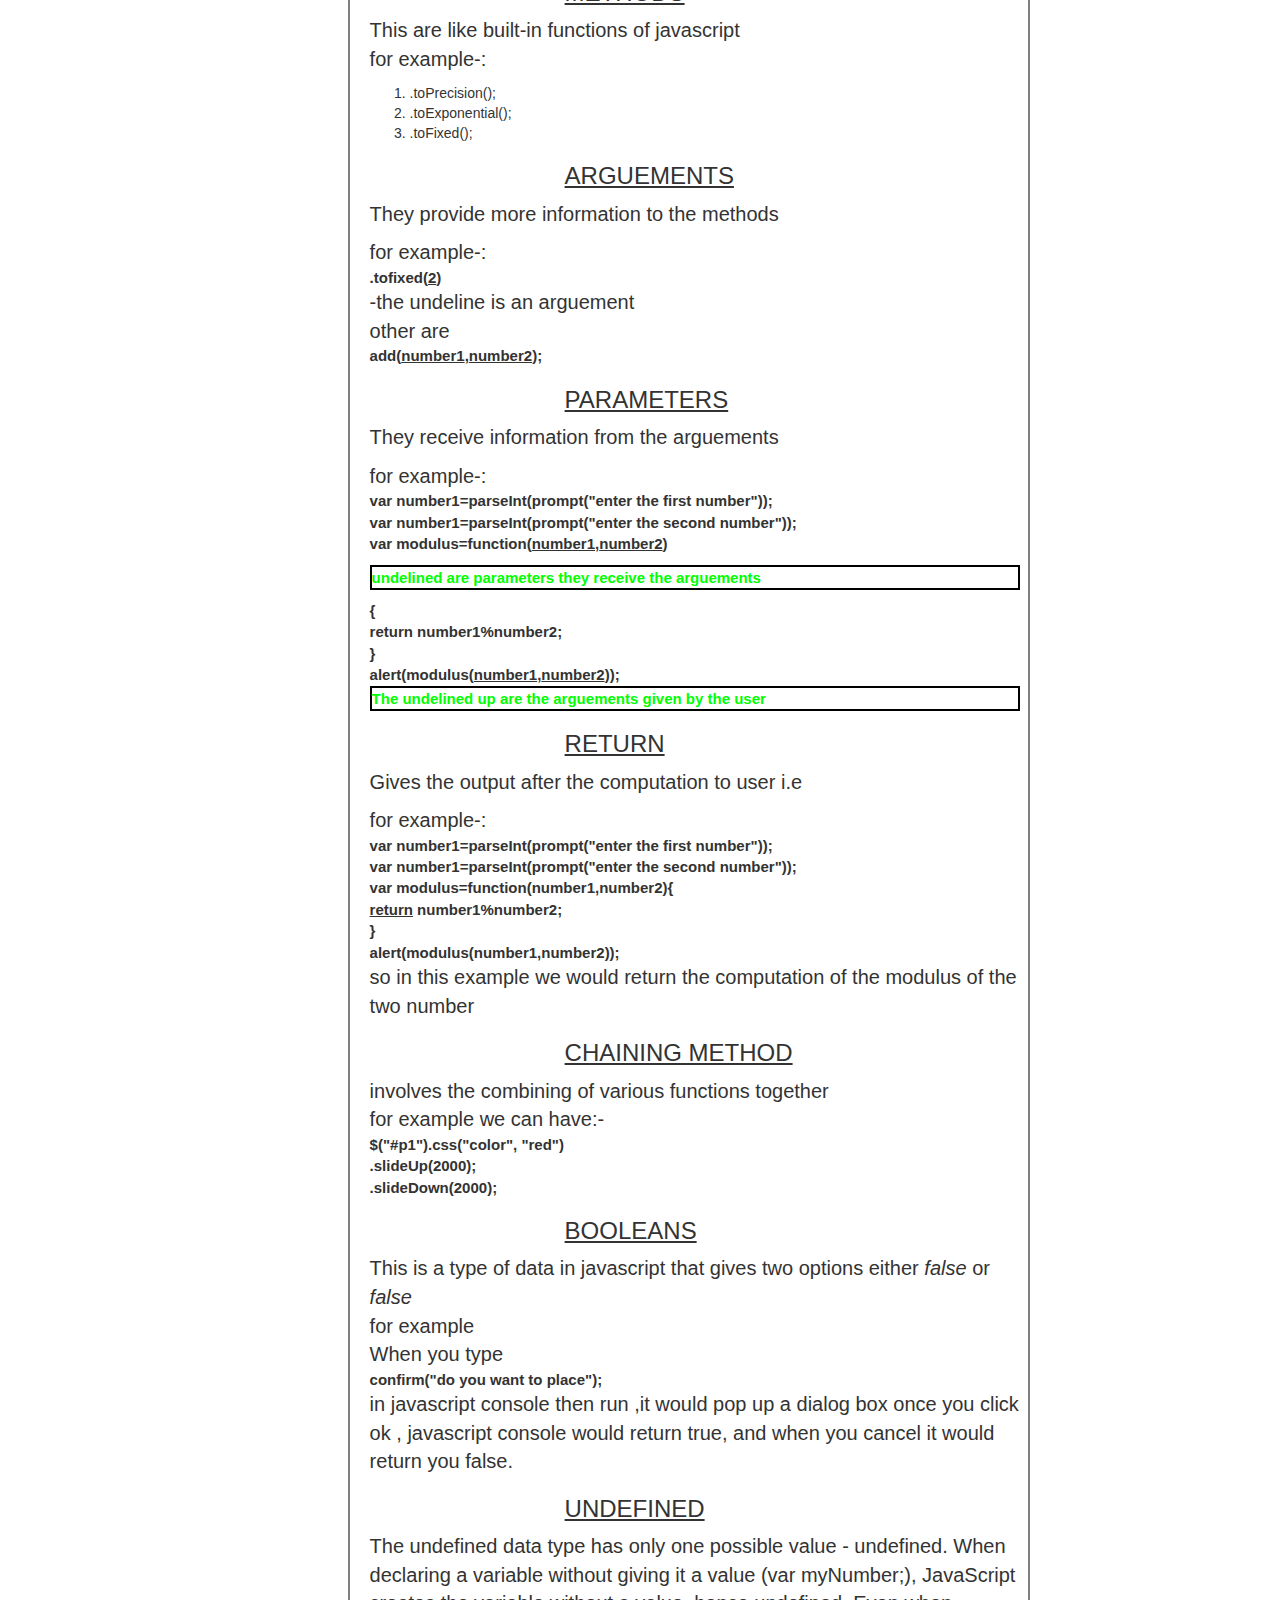
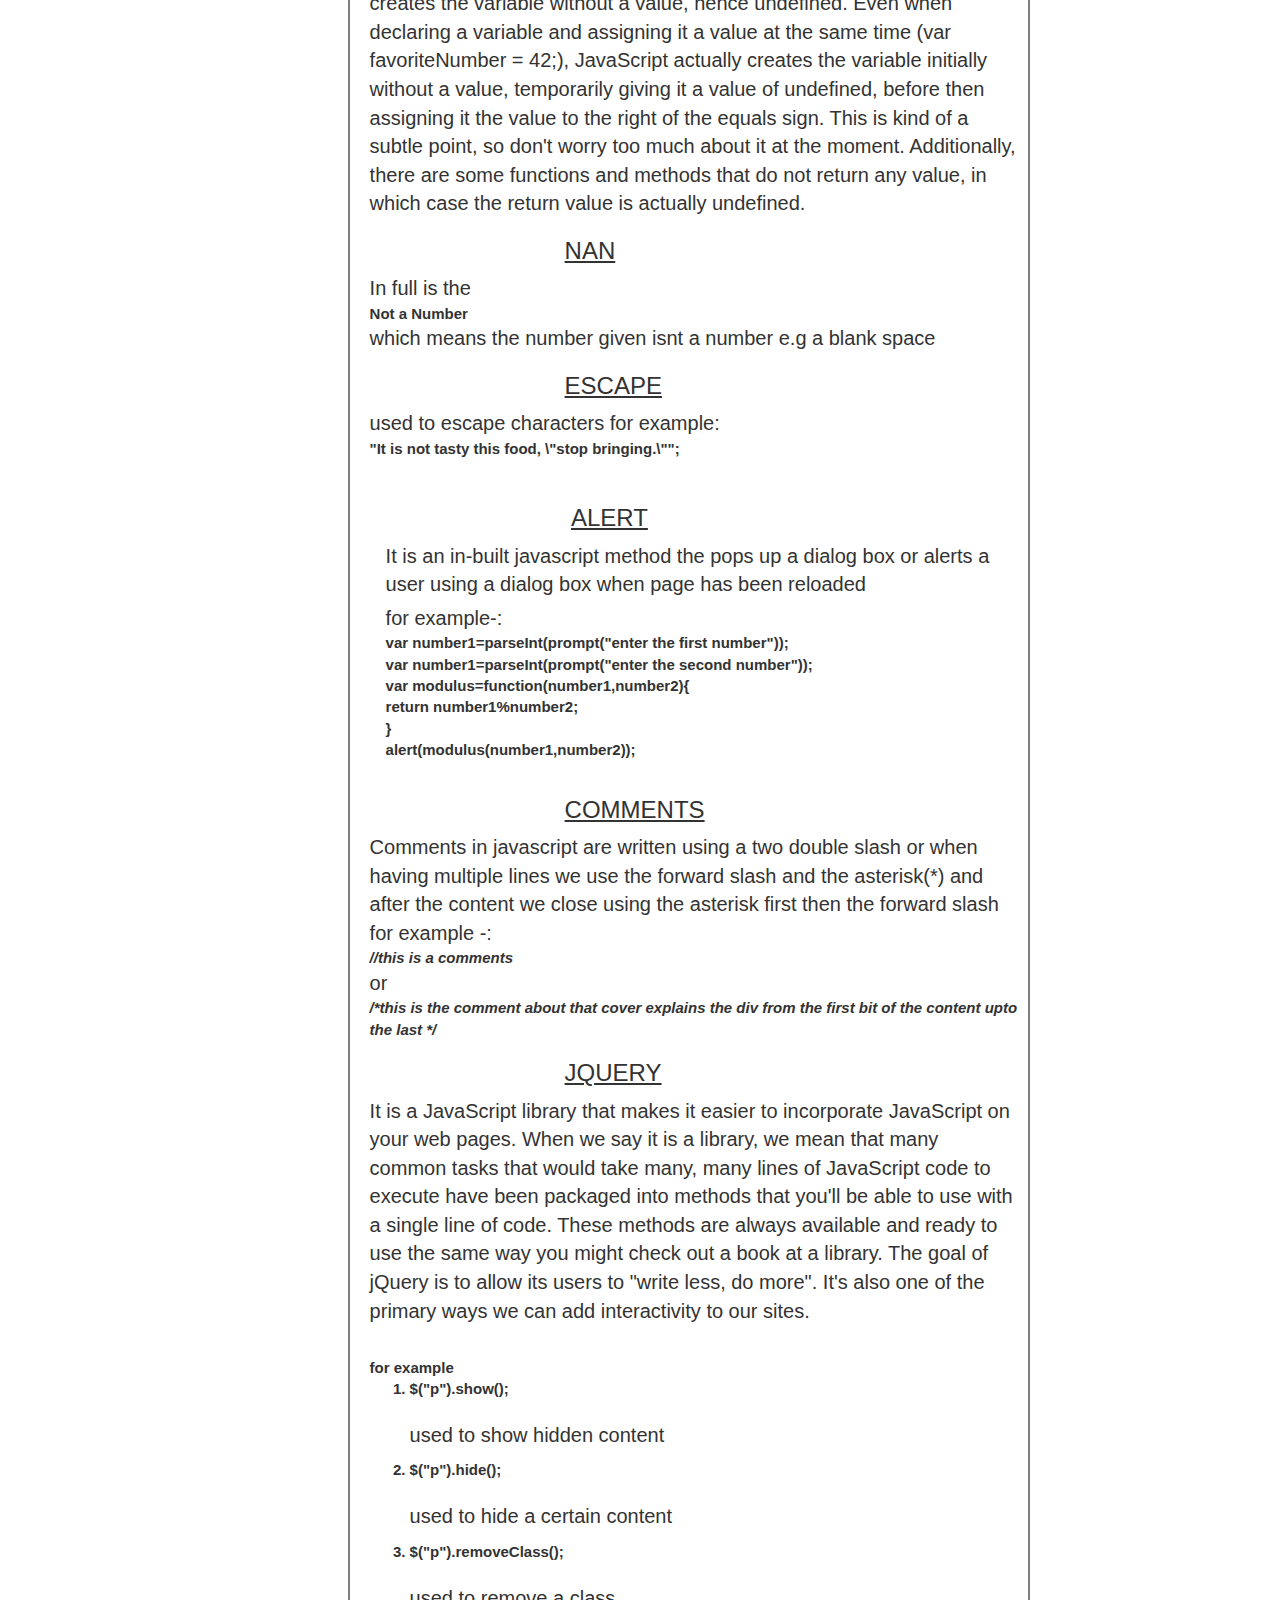
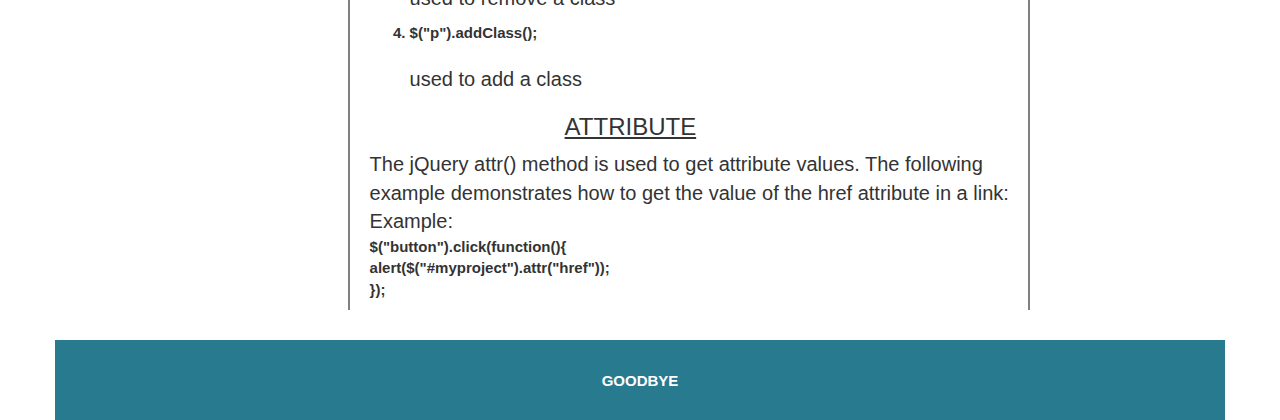
==== commit 38f9714d: "added the bootstrap files" ====
--- a/flashcard.html
+++ b/flashcard.html
@@ -8,15 +8,15 @@
   <script src="js/jquery.js"></script>
   <script src="js/script.js"></script>
   <title>flashcard site</title>
-      <div class="container">
-        <div class="row myheader">
-          <div class="col-md-4 col-md-offset-4 myheader">
-            <h1>FLASHCARD SITE</h1>
-          </div>
-        </div>
-      </div>
 </head>
 <body>
+  <div class="container">
+  <div class="row myheader">
+    <div class="col-md-4 col-md-offset-4 myheader">
+      <h1>FLASHCARD SITE</h1>
+    </div>
+  </div>
+  </div>
   <nav class="nav navbar-default" role="migration">
     <div class="container">
       <div class="navbar-header navbar-right">
@@ -30,7 +30,7 @@
   </nav>
   <body>
     <!--container for the all page-->
-    <div class="container" id="mypage">
+    <div  class="container" id="mypage">
       <!--div for the header -->
     <div class="row">
       <div class="col-md-7 col-md-offset-3">
@@ -373,6 +373,11 @@
               <div class="col-md-4">
                 <img class="img-responsive" src="../google.jpeg" id="google" height="80px" width="80px">
               </div>
+              <div class="row">
+                <div id="reply">
+                  <p class="col-md-6" id="reply"><h4>liked</h4></p>
+                </div>
+              </div>
             </div>
             <div class="row"style="margin-top:10%;margin-left:10%">
               <p><h3 style="color:blue;">RATE</h3><br /></p>
@@ -395,16 +400,13 @@
               </div>
             </div>
         </div>
-    </div>
-  </div>
+      </div>
 </body>
 <footer class="footer">
-  <div class="container">
     <div class="row">
       <div id="myfooter" >
         GOODBYE
       </div>
     </div>
-  </div>
 </footer>
 </html>
--- a/css/style.css
+++ b/css/style.css
@@ -56,8 +56,8 @@
   background-color: black;
 }
 #rating-box{
-  height: 80px;
-  width: 150px;
+  height: 60px;
+  width: 120px;
   margin-left: 15%;
   border: 2px solid grey;
 }
@@ -70,3 +70,6 @@
   margin-top: 30px;
   color: white;
 }
+#reply{
+  display: none;
+}
